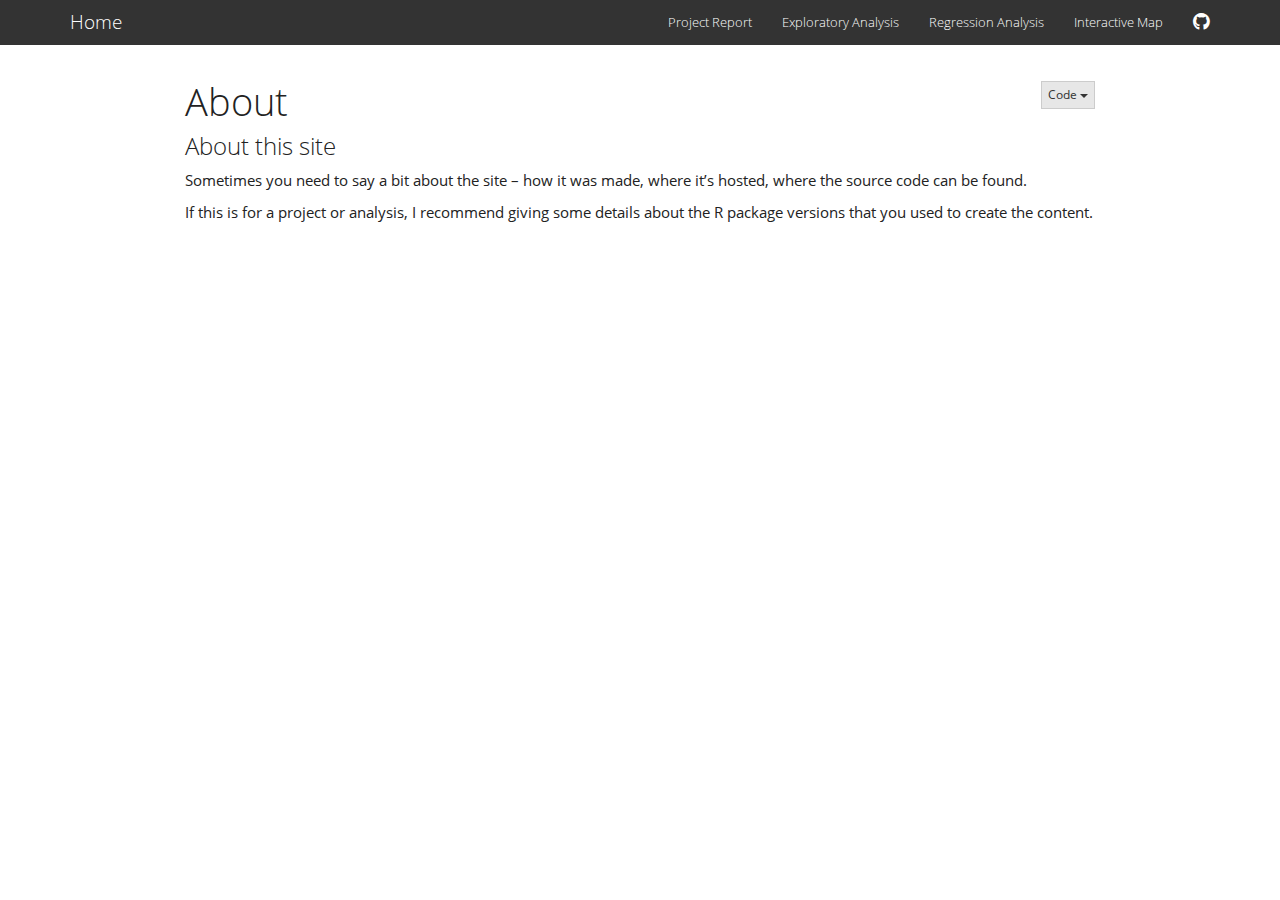
==== about.html @ 10bdae2f "updates" ====
<!DOCTYPE html>

<html>

<head>

<meta charset="utf-8" />
<meta name="generator" content="pandoc" />
<meta http-equiv="X-UA-Compatible" content="IE=EDGE" />




<title>About</title>

<script src="site_libs/header-attrs-2.11/header-attrs.js"></script>
<script src="site_libs/jquery-3.6.0/jquery-3.6.0.min.js"></script>
<meta name="viewport" content="width=device-width, initial-scale=1" />
<link href="site_libs/bootstrap-3.3.5/css/yeti.min.css" rel="stylesheet" />
<script src="site_libs/bootstrap-3.3.5/js/bootstrap.min.js"></script>
<script src="site_libs/bootstrap-3.3.5/shim/html5shiv.min.js"></script>
<script src="site_libs/bootstrap-3.3.5/shim/respond.min.js"></script>
<style>h1 {font-size: 34px;}
       h1.title {font-size: 38px;}
       h2 {font-size: 30px;}
       h3 {font-size: 24px;}
       h4 {font-size: 18px;}
       h5 {font-size: 16px;}
       h6 {font-size: 12px;}
       code {color: inherit; background-color: rgba(0, 0, 0, 0.04);}
       pre:not([class]) { background-color: white }</style>
<script src="site_libs/navigation-1.1/tabsets.js"></script>
<script src="site_libs/navigation-1.1/codefolding.js"></script>
<link href="site_libs/highlightjs-9.12.0/default.css" rel="stylesheet" />
<script src="site_libs/highlightjs-9.12.0/highlight.js"></script>
<link href="site_libs/font-awesome-5.1.0/css/all.css" rel="stylesheet" />
<link href="site_libs/font-awesome-5.1.0/css/v4-shims.css" rel="stylesheet" />

<style type="text/css">
  code{white-space: pre-wrap;}
  span.smallcaps{font-variant: small-caps;}
  span.underline{text-decoration: underline;}
  div.column{display: inline-block; vertical-align: top; width: 50%;}
  div.hanging-indent{margin-left: 1.5em; text-indent: -1.5em;}
  ul.task-list{list-style: none;}
    </style>

<style type="text/css">code{white-space: pre;}</style>
<script type="text/javascript">
if (window.hljs) {
  hljs.configure({languages: []});
  hljs.initHighlightingOnLoad();
  if (document.readyState && document.readyState === "complete") {
    window.setTimeout(function() { hljs.initHighlighting(); }, 0);
  }
}
</script>








<style type = "text/css">
.main-container {
  max-width: 940px;
  margin-left: auto;
  margin-right: auto;
}
img {
  max-width:100%;
}
.tabbed-pane {
  padding-top: 12px;
}
.html-widget {
  margin-bottom: 20px;
}
button.code-folding-btn:focus {
  outline: none;
}
summary {
  display: list-item;
}
pre code {
  padding: 0;
}
</style>


<style type="text/css">
.dropdown-submenu {
  position: relative;
}
.dropdown-submenu>.dropdown-menu {
  top: 0;
  left: 100%;
  margin-top: -6px;
  margin-left: -1px;
  border-radius: 0 6px 6px 6px;
}
.dropdown-submenu:hover>.dropdown-menu {
  display: block;
}
.dropdown-submenu>a:after {
  display: block;
  content: " ";
  float: right;
  width: 0;
  height: 0;
  border-color: transparent;
  border-style: solid;
  border-width: 5px 0 5px 5px;
  border-left-color: #cccccc;
  margin-top: 5px;
  margin-right: -10px;
}
.dropdown-submenu:hover>a:after {
  border-left-color: #adb5bd;
}
.dropdown-submenu.pull-left {
  float: none;
}
.dropdown-submenu.pull-left>.dropdown-menu {
  left: -100%;
  margin-left: 10px;
  border-radius: 6px 0 6px 6px;
}
</style>

<script type="text/javascript">
// manage active state of menu based on current page
$(document).ready(function () {
  // active menu anchor
  href = window.location.pathname
  href = href.substr(href.lastIndexOf('/') + 1)
  if (href === "")
    href = "index.html";
  var menuAnchor = $('a[href="' + href + '"]');

  // mark it active
  menuAnchor.tab('show');

  // if it's got a parent navbar menu mark it active as well
  menuAnchor.closest('li.dropdown').addClass('active');

  // Navbar adjustments
  var navHeight = $(".navbar").first().height() + 15;
  var style = document.createElement('style');
  var pt = "padding-top: " + navHeight + "px; ";
  var mt = "margin-top: -" + navHeight + "px; ";
  var css = "";
  // offset scroll position for anchor links (for fixed navbar)
  for (var i = 1; i <= 6; i++) {
    css += ".section h" + i + "{ " + pt + mt + "}\n";
  }
  style.innerHTML = "body {" + pt + "padding-bottom: 40px; }\n" + css;
  document.head.appendChild(style);
});
</script>

<!-- tabsets -->

<style type="text/css">
.tabset-dropdown > .nav-tabs {
  display: inline-table;
  max-height: 500px;
  min-height: 44px;
  overflow-y: auto;
  border: 1px solid #ddd;
  border-radius: 4px;
}

.tabset-dropdown > .nav-tabs > li.active:before {
  content: "";
  font-family: 'Glyphicons Halflings';
  display: inline-block;
  padding: 10px;
  border-right: 1px solid #ddd;
}

.tabset-dropdown > .nav-tabs.nav-tabs-open > li.active:before {
  content: "&#xe258;";
  border: none;
}

.tabset-dropdown > .nav-tabs.nav-tabs-open:before {
  content: "";
  font-family: 'Glyphicons Halflings';
  display: inline-block;
  padding: 10px;
  border-right: 1px solid #ddd;
}

.tabset-dropdown > .nav-tabs > li.active {
  display: block;
}

.tabset-dropdown > .nav-tabs > li > a,
.tabset-dropdown > .nav-tabs > li > a:focus,
.tabset-dropdown > .nav-tabs > li > a:hover {
  border: none;
  display: inline-block;
  border-radius: 4px;
  background-color: transparent;
}

.tabset-dropdown > .nav-tabs.nav-tabs-open > li {
  display: block;
  float: none;
}

.tabset-dropdown > .nav-tabs > li {
  display: none;
}
</style>

<!-- code folding -->
<style type="text/css">
.code-folding-btn { margin-bottom: 4px; }
</style>




</head>

<body>


<div class="container-fluid main-container">




<div class="navbar navbar-default  navbar-fixed-top" role="navigation">
  <div class="container">
    <div class="navbar-header">
      <button type="button" class="navbar-toggle collapsed" data-toggle="collapse" data-target="#navbar">
        <span class="icon-bar"></span>
        <span class="icon-bar"></span>
        <span class="icon-bar"></span>
      </button>
      <a class="navbar-brand" href="index.html">Home</a>
    </div>
    <div id="navbar" class="navbar-collapse collapse">
      <ul class="nav navbar-nav">
        
      </ul>
      <ul class="nav navbar-nav navbar-right">
        <li>
  <a href="report.html">Project Report</a>
</li>
<li>
  <a href="exploratory.html">Exploratory Analysis</a>
</li>
<li>
  <a href="regression.html">Regression Analysis</a>
</li>
<li>
  <a href="https://anmei18.shinyapps.io/interactive_map/">Interactive Map</a>
</li>
<li>
  <a href="https://github.com/lc1002/LifeExpectancy">
    <span class="fa fa-github fa-lg"></span>
     
  </a>
</li>
      </ul>
    </div><!--/.nav-collapse -->
  </div><!--/.container -->
</div><!--/.navbar -->

<div id="header">

<div class="btn-group pull-right float-right">
<button type="button" class="btn btn-default btn-xs btn-secondary btn-sm dropdown-toggle" data-toggle="dropdown" aria-haspopup="true" aria-expanded="false"><span>Code</span> <span class="caret"></span></button>
<ul class="dropdown-menu dropdown-menu-right" style="min-width: 50px;">
<li><a id="rmd-show-all-code" href="#">Show All Code</a></li>
<li><a id="rmd-hide-all-code" href="#">Hide All Code</a></li>
</ul>
</div>



<h1 class="title toc-ignore">About</h1>

</div>


<div id="about-this-site" class="section level3">
<h3>About this site</h3>
<p>Sometimes you need to say a bit about the site – how it was made, where it’s hosted, where the source code can be found.</p>
<p>If this is for a project or analysis, I recommend giving some details about the R package versions that you used to create the content.</p>
</div>




</div>

<script>

// add bootstrap table styles to pandoc tables
function bootstrapStylePandocTables() {
  $('tr.odd').parent('tbody').parent('table').addClass('table table-condensed');
}
$(document).ready(function () {
  bootstrapStylePandocTables();
});


</script>

<!-- tabsets -->

<script>
$(document).ready(function () {
  window.buildTabsets("TOC");
});

$(document).ready(function () {
  $('.tabset-dropdown > .nav-tabs > li').click(function () {
    $(this).parent().toggleClass('nav-tabs-open');
  });
});
</script>

<!-- code folding -->
<script>
$(document).ready(function () {
  window.initializeCodeFolding("hide" === "show");
});
</script>


<!-- dynamically load mathjax for compatibility with self-contained -->
<script>
  (function () {
    var script = document.createElement("script");
    script.type = "text/javascript";
    script.src  = "https://mathjax.rstudio.com/latest/MathJax.js?config=TeX-AMS-MML_HTMLorMML";
    document.getElementsByTagName("head")[0].appendChild(script);
  })();
</script>

</body>
</html>
---- site_libs/bootstrap-3.3.5/css/yeti.min.css ----
@font-face {
  font-family: 'Open Sans';
  font-style: normal;
  font-weight: 300;
  src: url(fonts/OpenSansLight.ttf) format('truetype');
}
@font-face {
  font-family: 'Open Sans';
  font-style: normal;
  font-weight: 400;
  src: url(fonts/OpenSans.ttf) format('truetype');
}
@font-face {
  font-family: 'Open Sans';
  font-style: normal;
  font-weight: 700;
  src: url(fonts/OpenSansBold.ttf) format('truetype');
}
@font-face {
  font-family: 'Open Sans';
  font-style: italic;
  font-weight: 300;
  src: url(fonts/OpenSansLightItalic.ttf) format('truetype');
}
@font-face {
  font-family: 'Open Sans';
  font-style: italic;
  font-weight: 400;
  src: url(fonts/OpenSansItalic.ttf) format('truetype');
}
@font-face {
  font-family: 'Open Sans';
  font-style: italic;
  font-weight: 700;
  src: url(fonts/OpenSansBoldItalic.ttf) format('truetype');
}


/*!
 * bootswatch v3.3.6
 * Homepage: http://bootswatch.com
 * Copyright 2012-2015 Thomas Park
 * Licensed under MIT
 * Based on Bootstrap
*//*!
 * Bootstrap v3.3.6 (http://getbootstrap.com)
 * Copyright 2011-2015 Twitter, Inc.
 * Licensed under MIT (https://github.com/twbs/bootstrap/blob/master/LICENSE)
 *//*! normalize.css v3.0.3 | MIT License | github.com/necolas/normalize.css */html{font-family:sans-serif;-ms-text-size-adjust:100%;-webkit-text-size-adjust:100%}body{margin:0}article,aside,details,figcaption,figure,footer,header,hgroup,main,menu,nav,section,summary{display:block}audio,canvas,progress,video{display:inline-block;vertical-align:baseline}audio:not([controls]){display:none;height:0}[hidden],template{display:none}a{background-color:transparent}a:active,a:hover{outline:0}abbr[title]{border-bottom:1px dotted}b,strong{font-weight:bold}dfn{font-style:italic}h1{font-size:2em;margin:0.67em 0}mark{background:#ff0;color:#000}small{font-size:80%}sub,sup{font-size:75%;line-height:0;position:relative;vertical-align:baseline}sup{top:-0.5em}sub{bottom:-0.25em}img{border:0}svg:not(:root){overflow:hidden}figure{margin:1em 40px}hr{-webkit-box-sizing:content-box;-moz-box-sizing:content-box;box-sizing:content-box;height:0}pre{overflow:auto}code,kbd,pre,samp{font-family:monospace, monospace;font-size:1em}button,input,optgroup,select,textarea{color:inherit;font:inherit;margin:0}button{overflow:visible}button,select{text-transform:none}button,html input[type="button"],input[type="reset"],input[type="submit"]{-webkit-appearance:button;cursor:pointer}button[disabled],html input[disabled]{cursor:default}button::-moz-focus-inner,input::-moz-focus-inner{border:0;padding:0}input{line-height:normal}input[type="checkbox"],input[type="radio"]{-webkit-box-sizing:border-box;-moz-box-sizing:border-box;box-sizing:border-box;padding:0}input[type="number"]::-webkit-inner-spin-button,input[type="number"]::-webkit-outer-spin-button{height:auto}input[type="search"]{-webkit-appearance:textfield;-webkit-box-sizing:content-box;-moz-box-sizing:content-box;box-sizing:content-box}input[type="search"]::-webkit-search-cancel-button,input[type="search"]::-webkit-search-decoration{-webkit-appearance:none}fieldset{border:1px solid #c0c0c0;margin:0 2px;padding:0.35em 0.625em 0.75em}legend{border:0;padding:0}textarea{overflow:auto}optgroup{font-weight:bold}table{border-collapse:collapse;border-spacing:0}td,th{padding:0}/*! Source: https://github.com/h5bp/html5-boilerplate/blob/master/src/css/main.css */@media print{*,*:before,*:after{background:transparent !important;color:#000 !important;-webkit-box-shadow:none !important;box-shadow:none !important;text-shadow:none !important}a,a:visited{text-decoration:underline}a[href]:after{content:" (" attr(href) ")"}abbr[title]:after{content:" (" attr(title) ")"}a[href^="#"]:after,a[href^="javascript:"]:after{content:""}pre,blockquote{border:1px solid #999;page-break-inside:avoid}thead{display:table-header-group}tr,img{page-break-inside:avoid}img{max-width:100% !important}p,h2,h3{orphans:3;widows:3}h2,h3{page-break-after:avoid}.navbar{display:none}.btn>.caret,.dropup>.btn>.caret{border-top-color:#000 !important}.label{border:1px solid #000}.table{border-collapse:collapse !important}.table td,.table th{background-color:#fff !important}.table-bordered th,.table-bordered td{border:1px solid #ddd !important}}@font-face{font-family:'Glyphicons Halflings';src:url('../fonts/glyphicons-halflings-regular.eot');src:url('../fonts/glyphicons-halflings-regular.eot?#iefix') format('embedded-opentype'),url('../fonts/glyphicons-halflings-regular.woff') format('woff'),url('../fonts/glyphicons-halflings-regular.ttf') format('truetype'),url('../fonts/glyphicons-halflings-regular.svg#glyphicons_halflingsregular') format('svg')}.glyphicon{position:relative;top:1px;display:inline-block;font-family:'Glyphicons Halflings';font-style:normal;font-weight:normal;line-height:1;-webkit-font-smoothing:antialiased;-moz-osx-font-smoothing:grayscale}.glyphicon-asterisk:before{content:"\002a"}.glyphicon-plus:before{content:"\002b"}.glyphicon-euro:before,.glyphicon-eur:before{content:"\20ac"}.glyphicon-minus:before{content:"\2212"}.glyphicon-cloud:before{content:"\2601"}.glyphicon-envelope:before{content:"\2709"}.glyphicon-pencil:before{content:"\270f"}.glyphicon-glass:before{content:"\e001"}.glyphicon-music:before{content:"\e002"}.glyphicon-search:before{content:"\e003"}.glyphicon-heart:before{content:"\e005"}.glyphicon-star:before{content:"\e006"}.glyphicon-star-empty:before{content:"\e007"}.glyphicon-user:before{content:"\e008"}.glyphicon-film:before{content:"\e009"}.glyphicon-th-large:before{content:"\e010"}.glyphicon-th:before{content:"\e011"}.glyphicon-th-list:before{content:"\e012"}.glyphicon-ok:before{content:"\e013"}.glyphicon-remove:before{content:"\e014"}.glyphicon-zoom-in:before{content:"\e015"}.glyphicon-zoom-out:before{content:"\e016"}.glyphicon-off:before{content:"\e017"}.glyphicon-signal:before{content:"\e018"}.glyphicon-cog:before{content:"\e019"}.glyphicon-trash:before{content:"\e020"}.glyphicon-home:before{content:"\e021"}.glyphicon-file:before{content:"\e022"}.glyphicon-time:before{content:"\e023"}.glyphicon-road:before{content:"\e024"}.glyphicon-download-alt:before{content:"\e025"}.glyphicon-download:before{content:"\e026"}.glyphicon-upload:before{content:"\e027"}.glyphicon-inbox:before{content:"\e028"}.glyphicon-play-circle:before{content:"\e029"}.glyphicon-repeat:before{content:"\e030"}.glyphicon-refresh:before{content:"\e031"}.glyphicon-list-alt:before{content:"\e032"}.glyphicon-lock:before{content:"\e033"}.glyphicon-flag:before{content:"\e034"}.glyphicon-headphones:before{content:"\e035"}.glyphicon-volume-off:before{content:"\e036"}.glyphicon-volume-down:before{content:"\e037"}.glyphicon-volume-up:before{content:"\e038"}.glyphicon-qrcode:before{content:"\e039"}.glyphicon-barcode:before{content:"\e040"}.glyphicon-tag:before{content:"\e041"}.glyphicon-tags:before{content:"\e042"}.glyphicon-book:before{content:"\e043"}.glyphicon-bookmark:before{content:"\e044"}.glyphicon-print:before{content:"\e045"}.glyphicon-camera:before{content:"\e046"}.glyphicon-font:before{content:"\e047"}.glyphicon-bold:before{content:"\e048"}.glyphicon-italic:before{content:"\e049"}.glyphicon-text-height:before{content:"\e050"}.glyphicon-text-width:before{content:"\e051"}.glyphicon-align-left:before{content:"\e052"}.glyphicon-align-center:before{content:"\e053"}.glyphicon-align-right:before{content:"\e054"}.glyphicon-align-justify:before{content:"\e055"}.glyphicon-list:before{content:"\e056"}.glyphicon-indent-left:before{content:"\e057"}.glyphicon-indent-right:before{content:"\e058"}.glyphicon-facetime-video:before{content:"\e059"}.glyphicon-picture:before{content:"\e060"}.glyphicon-map-marker:before{content:"\e062"}.glyphicon-adjust:before{content:"\e063"}.glyphicon-tint:before{content:"\e064"}.glyphicon-edit:before{content:"\e065"}.glyphicon-share:before{content:"\e066"}.glyphicon-check:before{content:"\e067"}.glyphicon-move:before{content:"\e068"}.glyphicon-step-backward:before{content:"\e069"}.glyphicon-fast-backward:before{content:"\e070"}.glyphicon-backward:before{content:"\e071"}.glyphicon-play:before{content:"\e072"}.glyphicon-pause:before{content:"\e073"}.glyphicon-stop:before{content:"\e074"}.glyphicon-forward:before{content:"\e075"}.glyphicon-fast-forward:before{content:"\e076"}.glyphicon-step-forward:before{content:"\e077"}.glyphicon-eject:before{content:"\e078"}.glyphicon-chevron-left:before{content:"\e079"}.glyphicon-chevron-right:before{content:"\e080"}.glyphicon-plus-sign:before{content:"\e081"}.glyphicon-minus-sign:before{content:"\e082"}.glyphicon-remove-sign:before{content:"\e083"}.glyphicon-ok-sign:before{content:"\e084"}.glyphicon-question-sign:before{content:"\e085"}.glyphicon-info-sign:before{content:"\e086"}.glyphicon-screenshot:before{content:"\e087"}.glyphicon-remove-circle:before{content:"\e088"}.glyphicon-ok-circle:before{content:"\e089"}.glyphicon-ban-circle:before{content:"\e090"}.glyphicon-arrow-left:before{content:"\e091"}.glyphicon-arrow-right:before{content:"\e092"}.glyphicon-arrow-up:before{content:"\e093"}.glyphicon-arrow-down:before{content:"\e094"}.glyphicon-share-alt:before{content:"\e095"}.glyphicon-resize-full:before{content:"\e096"}.glyphicon-resize-small:before{content:"\e097"}.glyphicon-exclamation-sign:before{content:"\e101"}.glyphicon-gift:before{content:"\e102"}.glyphicon-leaf:before{content:"\e103"}.glyphicon-fire:before{content:"\e104"}.glyphicon-eye-open:before{content:"\e105"}.glyphicon-eye-close:before{content:"\e106"}.glyphicon-warning-sign:before{content:"\e107"}.glyphicon-plane:before{content:"\e108"}.glyphicon-calendar:before{content:"\e109"}.glyphicon-random:before{content:"\e110"}.glyphicon-comment:before{content:"\e111"}.glyphicon-magnet:before{content:"\e112"}.glyphicon-chevron-up:before{content:"\e113"}.glyphicon-chevron-down:before{content:"\e114"}.glyphicon-retweet:before{content:"\e115"}.glyphicon-shopping-cart:before{content:"\e116"}.glyphicon-folder-close:before{content:"\e117"}.glyphicon-folder-open:before{content:"\e118"}.glyphicon-resize-vertical:before{content:"\e119"}.glyphicon-resize-horizontal:before{content:"\e120"}.glyphicon-hdd:before{content:"\e121"}.glyphicon-bullhorn:before{content:"\e122"}.glyphicon-bell:before{content:"\e123"}.glyphicon-certificate:before{content:"\e124"}.glyphicon-thumbs-up:before{content:"\e125"}.glyphicon-thumbs-down:before{content:"\e126"}.glyphicon-hand-right:before{content:"\e127"}.glyphicon-hand-left:before{content:"\e128"}.glyphicon-hand-up:before{content:"\e129"}.glyphicon-hand-down:before{content:"\e130"}.glyphicon-circle-arrow-right:before{content:"\e131"}.glyphicon-circle-arrow-left:before{content:"\e132"}.glyphicon-circle-arrow-up:before{content:"\e133"}.glyphicon-circle-arrow-down:before{content:"\e134"}.glyphicon-globe:before{content:"\e135"}.glyphicon-wrench:before{content:"\e136"}.glyphicon-tasks:before{content:"\e137"}.glyphicon-filter:before{content:"\e138"}.glyphicon-briefcase:before{content:"\e139"}.glyphicon-fullscreen:before{content:"\e140"}.glyphicon-dashboard:before{content:"\e141"}.glyphicon-paperclip:before{content:"\e142"}.glyphicon-heart-empty:before{content:"\e143"}.glyphicon-link:before{content:"\e144"}.glyphicon-phone:before{content:"\e145"}.glyphicon-pushpin:before{content:"\e146"}.glyphicon-usd:before{content:"\e148"}.glyphicon-gbp:before{content:"\e149"}.glyphicon-sort:before{content:"\e150"}.glyphicon-sort-by-alphabet:before{content:"\e151"}.glyphicon-sort-by-alphabet-alt:before{content:"\e152"}.glyphicon-sort-by-order:before{content:"\e153"}.glyphicon-sort-by-order-alt:before{content:"\e154"}.glyphicon-sort-by-attributes:before{content:"\e155"}.glyphicon-sort-by-attributes-alt:before{content:"\e156"}.glyphicon-unchecked:before{content:"\e157"}.glyphicon-expand:before{content:"\e158"}.glyphicon-collapse-down:before{content:"\e159"}.glyphicon-collapse-up:before{content:"\e160"}.glyphicon-log-in:before{content:"\e161"}.glyphicon-flash:before{content:"\e162"}.glyphicon-log-out:before{content:"\e163"}.glyphicon-new-window:before{content:"\e164"}.glyphicon-record:before{content:"\e165"}.glyphicon-save:before{content:"\e166"}.glyphicon-open:before{content:"\e167"}.glyphicon-saved:before{content:"\e168"}.glyphicon-import:before{content:"\e169"}.glyphicon-export:before{content:"\e170"}.glyphicon-send:before{content:"\e171"}.glyphicon-floppy-disk:before{content:"\e172"}.glyphicon-floppy-saved:before{content:"\e173"}.glyphicon-floppy-remove:before{content:"\e174"}.glyphicon-floppy-save:before{content:"\e175"}.glyphicon-floppy-open:before{content:"\e176"}.glyphicon-credit-card:before{content:"\e177"}.glyphicon-transfer:before{content:"\e178"}.glyphicon-cutlery:before{content:"\e179"}.glyphicon-header:before{content:"\e180"}.glyphicon-compressed:before{content:"\e181"}.glyphicon-earphone:before{content:"\e182"}.glyphicon-phone-alt:before{content:"\e183"}.glyphicon-tower:before{content:"\e184"}.glyphicon-stats:before{content:"\e185"}.glyphicon-sd-video:before{content:"\e186"}.glyphicon-hd-video:before{content:"\e187"}.glyphicon-subtitles:before{content:"\e188"}.glyphicon-sound-stereo:before{content:"\e189"}.glyphicon-sound-dolby:before{content:"\e190"}.glyphicon-sound-5-1:before{content:"\e191"}.glyphicon-sound-6-1:before{content:"\e192"}.glyphicon-sound-7-1:before{content:"\e193"}.glyphicon-copyright-mark:before{content:"\e194"}.glyphicon-registration-mark:before{content:"\e195"}.glyphicon-cloud-download:before{content:"\e197"}.glyphicon-cloud-upload:before{content:"\e198"}.glyphicon-tree-conifer:before{content:"\e199"}.glyphicon-tree-deciduous:before{content:"\e200"}.glyphicon-cd:before{content:"\e201"}.glyphicon-save-file:before{content:"\e202"}.glyphicon-open-file:before{content:"\e203"}.glyphicon-level-up:before{content:"\e204"}.glyphicon-copy:before{content:"\e205"}.glyphicon-paste:before{content:"\e206"}.glyphicon-alert:before{content:"\e209"}.glyphicon-equalizer:before{content:"\e210"}.glyphicon-king:before{content:"\e211"}.glyphicon-queen:before{content:"\e212"}.glyphicon-pawn:before{content:"\e213"}.glyphicon-bishop:before{content:"\e214"}.glyphicon-knight:before{content:"\e215"}.glyphicon-baby-formula:before{content:"\e216"}.glyphicon-tent:before{content:"\26fa"}.glyphicon-blackboard:before{content:"\e218"}.glyphicon-bed:before{content:"\e219"}.glyphicon-apple:before{content:"\f8ff"}.glyphicon-erase:before{content:"\e221"}.glyphicon-hourglass:before{content:"\231b"}.glyphicon-lamp:before{content:"\e223"}.glyphicon-duplicate:before{content:"\e224"}.glyphicon-piggy-bank:before{content:"\e225"}.glyphicon-scissors:before{content:"\e226"}.glyphicon-bitcoin:before{content:"\e227"}.glyphicon-btc:before{content:"\e227"}.glyphicon-xbt:before{content:"\e227"}.glyphicon-yen:before{content:"\00a5"}.glyphicon-jpy:before{content:"\00a5"}.glyphicon-ruble:before{content:"\20bd"}.glyphicon-rub:before{content:"\20bd"}.glyphicon-scale:before{content:"\e230"}.glyphicon-ice-lolly:before{content:"\e231"}.glyphicon-ice-lolly-tasted:before{content:"\e232"}.glyphicon-education:before{content:"\e233"}.glyphicon-option-horizontal:before{content:"\e234"}.glyphicon-option-vertical:before{content:"\e235"}.glyphicon-menu-hamburger:before{content:"\e236"}.glyphicon-modal-window:before{content:"\e237"}.glyphicon-oil:before{content:"\e238"}.glyphicon-grain:before{content:"\e239"}.glyphicon-sunglasses:before{content:"\e240"}.glyphicon-text-size:before{content:"\e241"}.glyphicon-text-color:before{content:"\e242"}.glyphicon-text-background:before{content:"\e243"}.glyphicon-object-align-top:before{content:"\e244"}.glyphicon-object-align-bottom:before{content:"\e245"}.glyphicon-object-align-horizontal:before{content:"\e246"}.glyphicon-object-align-left:before{content:"\e247"}.glyphicon-object-align-vertical:before{content:"\e248"}.glyphicon-object-align-right:before{content:"\e249"}.glyphicon-triangle-right:before{content:"\e250"}.glyphicon-triangle-left:before{content:"\e251"}.glyphicon-triangle-bottom:before{content:"\e252"}.glyphicon-triangle-top:before{content:"\e253"}.glyphicon-console:before{content:"\e254"}.glyphicon-superscript:before{content:"\e255"}.glyphicon-subscript:before{content:"\e256"}.glyphicon-menu-left:before{content:"\e257"}.glyphicon-menu-right:before{content:"\e258"}.glyphicon-menu-down:before{content:"\e259"}.glyphicon-menu-up:before{content:"\e260"}*{-webkit-box-sizing:border-box;-moz-box-sizing:border-box;box-sizing:border-box}*:before,*:after{-webkit-box-sizing:border-box;-moz-box-sizing:border-box;box-sizing:border-box}html{font-size:10px;-webkit-tap-highlight-color:rgba(0,0,0,0)}body{font-family:"Open Sans","Helvetica Neue",Helvetica,Arial,sans-serif;font-size:15px;line-height:1.4;color:#222222;background-color:#ffffff}input,button,select,textarea{font-family:inherit;font-size:inherit;line-height:inherit}a{color:#008cba;text-decoration:none}a:hover,a:focus{color:#008cba;text-decoration:underline}a:focus{outline:thin dotted;outline:5px auto -webkit-focus-ring-color;outline-offset:-2px}figure{margin:0}img{vertical-align:middle}.img-responsive,.thumbnail>img,.thumbnail a>img,.carousel-inner>.item>img,.carousel-inner>.item>a>img{display:block;max-width:100%;height:auto}.img-rounded{border-radius:0}.img-thumbnail{padding:4px;line-height:1.4;background-color:#ffffff;border:1px solid #dddddd;border-radius:0;-webkit-transition:all .2s ease-in-out;-o-transition:all .2s ease-in-out;transition:all .2s ease-in-out;display:inline-block;max-width:100%;height:auto}.img-circle{border-radius:50%}hr{margin-top:21px;margin-bottom:21px;border:0;border-top:1px solid #dddddd}.sr-only{position:absolute;width:1px;height:1px;margin:-1px;padding:0;overflow:hidden;clip:rect(0, 0, 0, 0);border:0}.sr-only-focusable:active,.sr-only-focusable:focus{position:static;width:auto;height:auto;margin:0;overflow:visible;clip:auto}[role="button"]{cursor:pointer}h1,h2,h3,h4,h5,h6,.h1,.h2,.h3,.h4,.h5,.h6{font-family:"Open Sans","Helvetica Neue",Helvetica,Arial,sans-serif;font-weight:300;line-height:1.1;color:inherit}h1 small,h2 small,h3 small,h4 small,h5 small,h6 small,.h1 small,.h2 small,.h3 small,.h4 small,.h5 small,.h6 small,h1 .small,h2 .small,h3 .small,h4 .small,h5 .small,h6 .small,.h1 .small,.h2 .small,.h3 .small,.h4 .small,.h5 .small,.h6 .small{font-weight:normal;line-height:1;color:#999999}h1,.h1,h2,.h2,h3,.h3{margin-top:21px;margin-bottom:10.5px}h1 small,.h1 small,h2 small,.h2 small,h3 small,.h3 small,h1 .small,.h1 .small,h2 .small,.h2 .small,h3 .small,.h3 .small{font-size:65%}h4,.h4,h5,.h5,h6,.h6{margin-top:10.5px;margin-bottom:10.5px}h4 small,.h4 small,h5 small,.h5 small,h6 small,.h6 small,h4 .small,.h4 .small,h5 .small,.h5 .small,h6 .small,.h6 .small{font-size:75%}h1,.h1{font-size:39px}h2,.h2{font-size:32px}h3,.h3{font-size:26px}h4,.h4{font-size:19px}h5,.h5{font-size:15px}h6,.h6{font-size:13px}p{margin:0 0 10.5px}.lead{margin-bottom:21px;font-size:17px;font-weight:300;line-height:1.4}@media (min-width:768px){.lead{font-size:22.5px}}small,.small{font-size:80%}mark,.mark{background-color:#fcf8e3;padding:.2em}.text-left{text-align:left}.text-right{text-align:right}.text-center{text-align:center}.text-justify{text-align:justify}.text-nowrap{white-space:nowrap}.text-lowercase{text-transform:lowercase}.text-uppercase{text-transform:uppercase}.text-capitalize{text-transform:capitalize}.text-muted{color:#999999}.text-primary{color:#008cba}a.text-primary:hover,a.text-primary:focus{color:#006687}.text-success{color:#43ac6a}a.text-success:hover,a.text-success:focus{color:#358753}.text-info{color:#5bc0de}a.text-info:hover,a.text-info:focus{color:#31b0d5}.text-warning{color:#e99002}a.text-warning:hover,a.text-warning:focus{color:#b67102}.text-danger{color:#f04124}a.text-danger:hover,a.text-danger:focus{color:#d32a0e}.bg-primary{color:#fff;background-color:#008cba}a.bg-primary:hover,a.bg-primary:focus{background-color:#006687}.bg-success{background-color:#dff0d8}a.bg-success:hover,a.bg-success:focus{background-color:#c1e2b3}.bg-info{background-color:#d9edf7}a.bg-info:hover,a.bg-info:focus{background-color:#afd9ee}.bg-warning{background-color:#fcf8e3}a.bg-warning:hover,a.bg-warning:focus{background-color:#f7ecb5}.bg-danger{background-color:#f2dede}a.bg-danger:hover,a.bg-danger:focus{background-color:#e4b9b9}.page-header{padding-bottom:9.5px;margin:42px 0 21px;border-bottom:1px solid #dddddd}ul,ol{margin-top:0;margin-bottom:10.5px}ul ul,ol ul,ul ol,ol ol{margin-bottom:0}.list-unstyled{padding-left:0;list-style:none}.list-inline{padding-left:0;list-style:none;margin-left:-5px}.list-inline>li{display:inline-block;padding-left:5px;padding-right:5px}dl{margin-top:0;margin-bottom:21px}dt,dd{line-height:1.4}dt{font-weight:bold}dd{margin-left:0}@media (min-width:768px){.dl-horizontal dt{float:left;width:160px;clear:left;text-align:right;overflow:hidden;text-overflow:ellipsis;white-space:nowrap}.dl-horizontal dd{margin-left:180px}}abbr[title],abbr[data-original-title]{cursor:help;border-bottom:1px dotted #999999}.initialism{font-size:90%;text-transform:uppercase}blockquote{padding:10.5px 21px;margin:0 0 21px;font-size:18.75px;border-left:5px solid #dddddd}blockquote p:last-child,blockquote ul:last-child,blockquote ol:last-child{margin-bottom:0}blockquote footer,blockquote small,blockquote .small{display:block;font-size:80%;line-height:1.4;color:#6f6f6f}blockquote footer:before,blockquote small:before,blockquote .small:before{content:'\2014 \00A0'}.blockquote-reverse,blockquote.pull-right{padding-right:15px;padding-left:0;border-right:5px solid #dddddd;border-left:0;text-align:right}.blockquote-reverse footer:before,blockquote.pull-right footer:before,.blockquote-reverse small:before,blockquote.pull-right small:before,.blockquote-reverse .small:before,blockquote.pull-right .small:before{content:''}.blockquote-reverse footer:after,blockquote.pull-right footer:after,.blockquote-reverse small:after,blockquote.pull-right small:after,.blockquote-reverse .small:after,blockquote.pull-right .small:after{content:'\00A0 \2014'}address{margin-bottom:21px;font-style:normal;line-height:1.4}code,kbd,pre,samp{font-family:monospace}code{padding:2px 4px;font-size:90%;color:#c7254e;background-color:#f9f2f4;border-radius:0}kbd{padding:2px 4px;font-size:90%;color:#ffffff;background-color:#333333;border-radius:0;-webkit-box-shadow:inset 0 -1px 0 rgba(0,0,0,0.25);box-shadow:inset 0 -1px 0 rgba(0,0,0,0.25)}kbd kbd{padding:0;font-size:100%;font-weight:bold;-webkit-box-shadow:none;box-shadow:none}pre{display:block;padding:10px;margin:0 0 10.5px;font-size:14px;line-height:1.4;word-break:break-all;word-wrap:break-word;color:#333333;background-color:#f5f5f5;border:1px solid #cccccc;border-radius:0}pre code{padding:0;font-size:inherit;color:inherit;white-space:pre-wrap;background-color:transparent;border-radius:0}.pre-scrollable{max-height:340px;overflow-y:scroll}.container{margin-right:auto;margin-left:auto;padding-left:15px;padding-right:15px}@media (min-width:768px){.container{width:750px}}@media (min-width:992px){.container{width:970px}}@media (min-width:1200px){.container{width:1170px}}.container-fluid{margin-right:auto;margin-left:auto;padding-left:15px;padding-right:15px}.row{margin-left:-15px;margin-right:-15px}.col-xs-1,.col-sm-1,.col-md-1,.col-lg-1,.col-xs-2,.col-sm-2,.col-md-2,.col-lg-2,.col-xs-3,.col-sm-3,.col-md-3,.col-lg-3,.col-xs-4,.col-sm-4,.col-md-4,.col-lg-4,.col-xs-5,.col-sm-5,.col-md-5,.col-lg-5,.col-xs-6,.col-sm-6,.col-md-6,.col-lg-6,.col-xs-7,.col-sm-7,.col-md-7,.col-lg-7,.col-xs-8,.col-sm-8,.col-md-8,.col-lg-8,.col-xs-9,.col-sm-9,.col-md-9,.col-lg-9,.col-xs-10,.col-sm-10,.col-md-10,.col-lg-10,.col-xs-11,.col-sm-11,.col-md-11,.col-lg-11,.col-xs-12,.col-sm-12,.col-md-12,.col-lg-12{position:relative;min-height:1px;padding-left:15px;padding-right:15px}.col-xs-1,.col-xs-2,.col-xs-3,.col-xs-4,.col-xs-5,.col-xs-6,.col-xs-7,.col-xs-8,.col-xs-9,.col-xs-10,.col-xs-11,.col-xs-12{float:left}.col-xs-12{width:100%}.col-xs-11{width:91.66666667%}.col-xs-10{width:83.33333333%}.col-xs-9{width:75%}.col-xs-8{width:66.66666667%}.col-xs-7{width:58.33333333%}.col-xs-6{width:50%}.col-xs-5{width:41.66666667%}.col-xs-4{width:33.33333333%}.col-xs-3{width:25%}.col-xs-2{width:16.66666667%}.col-xs-1{width:8.33333333%}.col-xs-pull-12{right:100%}.col-xs-pull-11{right:91.66666667%}.col-xs-pull-10{right:83.33333333%}.col-xs-pull-9{right:75%}.col-xs-pull-8{right:66.66666667%}.col-xs-pull-7{right:58.33333333%}.col-xs-pull-6{right:50%}.col-xs-pull-5{right:41.66666667%}.col-xs-pull-4{right:33.33333333%}.col-xs-pull-3{right:25%}.col-xs-pull-2{right:16.66666667%}.col-xs-pull-1{right:8.33333333%}.col-xs-pull-0{right:auto}.col-xs-push-12{left:100%}.col-xs-push-11{left:91.66666667%}.col-xs-push-10{left:83.33333333%}.col-xs-push-9{left:75%}.col-xs-push-8{left:66.66666667%}.col-xs-push-7{left:58.33333333%}.col-xs-push-6{left:50%}.col-xs-push-5{left:41.66666667%}.col-xs-push-4{left:33.33333333%}.col-xs-push-3{left:25%}.col-xs-push-2{left:16.66666667%}.col-xs-push-1{left:8.33333333%}.col-xs-push-0{left:auto}.col-xs-offset-12{margin-left:100%}.col-xs-offset-11{margin-left:91.66666667%}.col-xs-offset-10{margin-left:83.33333333%}.col-xs-offset-9{margin-left:75%}.col-xs-offset-8{margin-left:66.66666667%}.col-xs-offset-7{margin-left:58.33333333%}.col-xs-offset-6{margin-left:50%}.col-xs-offset-5{margin-left:41.66666667%}.col-xs-offset-4{margin-left:33.33333333%}.col-xs-offset-3{margin-left:25%}.col-xs-offset-2{margin-left:16.66666667%}.col-xs-offset-1{margin-left:8.33333333%}.col-xs-offset-0{margin-left:0%}@media (min-width:768px){.col-sm-1,.col-sm-2,.col-sm-3,.col-sm-4,.col-sm-5,.col-sm-6,.col-sm-7,.col-sm-8,.col-sm-9,.col-sm-10,.col-sm-11,.col-sm-12{float:left}.col-sm-12{width:100%}.col-sm-11{width:91.66666667%}.col-sm-10{width:83.33333333%}.col-sm-9{width:75%}.col-sm-8{width:66.66666667%}.col-sm-7{width:58.33333333%}.col-sm-6{width:50%}.col-sm-5{width:41.66666667%}.col-sm-4{width:33.33333333%}.col-sm-3{width:25%}.col-sm-2{width:16.66666667%}.col-sm-1{width:8.33333333%}.col-sm-pull-12{right:100%}.col-sm-pull-11{right:91.66666667%}.col-sm-pull-10{right:83.33333333%}.col-sm-pull-9{right:75%}.col-sm-pull-8{right:66.66666667%}.col-sm-pull-7{right:58.33333333%}.col-sm-pull-6{right:50%}.col-sm-pull-5{right:41.66666667%}.col-sm-pull-4{right:33.33333333%}.col-sm-pull-3{right:25%}.col-sm-pull-2{right:16.66666667%}.col-sm-pull-1{right:8.33333333%}.col-sm-pull-0{right:auto}.col-sm-push-12{left:100%}.col-sm-push-11{left:91.66666667%}.col-sm-push-10{left:83.33333333%}.col-sm-push-9{left:75%}.col-sm-push-8{left:66.66666667%}.col-sm-push-7{left:58.33333333%}.col-sm-push-6{left:50%}.col-sm-push-5{left:41.66666667%}.col-sm-push-4{left:33.33333333%}.col-sm-push-3{left:25%}.col-sm-push-2{left:16.66666667%}.col-sm-push-1{left:8.33333333%}.col-sm-push-0{left:auto}.col-sm-offset-12{margin-left:100%}.col-sm-offset-11{margin-left:91.66666667%}.col-sm-offset-10{margin-left:83.33333333%}.col-sm-offset-9{margin-left:75%}.col-sm-offset-8{margin-left:66.66666667%}.col-sm-offset-7{margin-left:58.33333333%}.col-sm-offset-6{margin-left:50%}.col-sm-offset-5{margin-left:41.66666667%}.col-sm-offset-4{margin-left:33.33333333%}.col-sm-offset-3{margin-left:25%}.col-sm-offset-2{margin-left:16.66666667%}.col-sm-offset-1{margin-left:8.33333333%}.col-sm-offset-0{margin-left:0%}}@media (min-width:992px){.col-md-1,.col-md-2,.col-md-3,.col-md-4,.col-md-5,.col-md-6,.col-md-7,.col-md-8,.col-md-9,.col-md-10,.col-md-11,.col-md-12{float:left}.col-md-12{width:100%}.col-md-11{width:91.66666667%}.col-md-10{width:83.33333333%}.col-md-9{width:75%}.col-md-8{width:66.66666667%}.col-md-7{width:58.33333333%}.col-md-6{width:50%}.col-md-5{width:41.66666667%}.col-md-4{width:33.33333333%}.col-md-3{width:25%}.col-md-2{width:16.66666667%}.col-md-1{width:8.33333333%}.col-md-pull-12{right:100%}.col-md-pull-11{right:91.66666667%}.col-md-pull-10{right:83.33333333%}.col-md-pull-9{right:75%}.col-md-pull-8{right:66.66666667%}.col-md-pull-7{right:58.33333333%}.col-md-pull-6{right:50%}.col-md-pull-5{right:41.66666667%}.col-md-pull-4{right:33.33333333%}.col-md-pull-3{right:25%}.col-md-pull-2{right:16.66666667%}.col-md-pull-1{right:8.33333333%}.col-md-pull-0{right:auto}.col-md-push-12{left:100%}.col-md-push-11{left:91.66666667%}.col-md-push-10{left:83.33333333%}.col-md-push-9{left:75%}.col-md-push-8{left:66.66666667%}.col-md-push-7{left:58.33333333%}.col-md-push-6{left:50%}.col-md-push-5{left:41.66666667%}.col-md-push-4{left:33.33333333%}.col-md-push-3{left:25%}.col-md-push-2{left:16.66666667%}.col-md-push-1{left:8.33333333%}.col-md-push-0{left:auto}.col-md-offset-12{margin-left:100%}.col-md-offset-11{margin-left:91.66666667%}.col-md-offset-10{margin-left:83.33333333%}.col-md-offset-9{margin-left:75%}.col-md-offset-8{margin-left:66.66666667%}.col-md-offset-7{margin-left:58.33333333%}.col-md-offset-6{margin-left:50%}.col-md-offset-5{margin-left:41.66666667%}.col-md-offset-4{margin-left:33.33333333%}.col-md-offset-3{margin-left:25%}.col-md-offset-2{margin-left:16.66666667%}.col-md-offset-1{margin-left:8.33333333%}.col-md-offset-0{margin-left:0%}}@media (min-width:1200px){.col-lg-1,.col-lg-2,.col-lg-3,.col-lg-4,.col-lg-5,.col-lg-6,.col-lg-7,.col-lg-8,.col-lg-9,.col-lg-10,.col-lg-11,.col-lg-12{float:left}.col-lg-12{width:100%}.col-lg-11{width:91.66666667%}.col-lg-10{width:83.33333333%}.col-lg-9{width:75%}.col-lg-8{width:66.66666667%}.col-lg-7{width:58.33333333%}.col-lg-6{width:50%}.col-lg-5{width:41.66666667%}.col-lg-4{width:33.33333333%}.col-lg-3{width:25%}.col-lg-2{width:16.66666667%}.col-lg-1{width:8.33333333%}.col-lg-pull-12{right:100%}.col-lg-pull-11{right:91.66666667%}.col-lg-pull-10{right:83.33333333%}.col-lg-pull-9{right:75%}.col-lg-pull-8{right:66.66666667%}.col-lg-pull-7{right:58.33333333%}.col-lg-pull-6{right:50%}.col-lg-pull-5{right:41.66666667%}.col-lg-pull-4{right:33.33333333%}.col-lg-pull-3{right:25%}.col-lg-pull-2{right:16.66666667%}.col-lg-pull-1{right:8.33333333%}.col-lg-pull-0{right:auto}.col-lg-push-12{left:100%}.col-lg-push-11{left:91.66666667%}.col-lg-push-10{left:83.33333333%}.col-lg-push-9{left:75%}.col-lg-push-8{left:66.66666667%}.col-lg-push-7{left:58.33333333%}.col-lg-push-6{left:50%}.col-lg-push-5{left:41.66666667%}.col-lg-push-4{left:33.33333333%}.col-lg-push-3{left:25%}.col-lg-push-2{left:16.66666667%}.col-lg-push-1{left:8.33333333%}.col-lg-push-0{left:auto}.col-lg-offset-12{margin-left:100%}.col-lg-offset-11{margin-left:91.66666667%}.col-lg-offset-10{margin-left:83.33333333%}.col-lg-offset-9{margin-left:75%}.col-lg-offset-8{margin-left:66.66666667%}.col-lg-offset-7{margin-left:58.33333333%}.col-lg-offset-6{margin-left:50%}.col-lg-offset-5{margin-left:41.66666667%}.col-lg-offset-4{margin-left:33.33333333%}.col-lg-offset-3{margin-left:25%}.col-lg-offset-2{margin-left:16.66666667%}.col-lg-offset-1{margin-left:8.33333333%}.col-lg-offset-0{margin-left:0%}}table{background-color:transparent}caption{padding-top:8px;padding-bottom:8px;color:#999999;text-align:left}th{}.table{width:100%;max-width:100%;margin-bottom:21px}.table>thead>tr>th,.table>tbody>tr>th,.table>tfoot>tr>th,.table>thead>tr>td,.table>tbody>tr>td,.table>tfoot>tr>td{padding:8px;line-height:1.4;vertical-align:top;border-top:1px solid #dddddd}.table>thead>tr>th{vertical-align:bottom;border-bottom:2px solid #dddddd}.table>caption+thead>tr:first-child>th,.table>colgroup+thead>tr:first-child>th,.table>thead:first-child>tr:first-child>th,.table>caption+thead>tr:first-child>td,.table>colgroup+thead>tr:first-child>td,.table>thead:first-child>tr:first-child>td{border-top:0}.table>tbody+tbody{border-top:2px solid #dddddd}.table .table{background-color:#ffffff}.table-condensed>thead>tr>th,.table-condensed>tbody>tr>th,.table-condensed>tfoot>tr>th,.table-condensed>thead>tr>td,.table-condensed>tbody>tr>td,.table-condensed>tfoot>tr>td{padding:5px}.table-bordered{border:1px solid #dddddd}.table-bordered>thead>tr>th,.table-bordered>tbody>tr>th,.table-bordered>tfoot>tr>th,.table-bordered>thead>tr>td,.table-bordered>tbody>tr>td,.table-bordered>tfoot>tr>td{border:1px solid #dddddd}.table-bordered>thead>tr>th,.table-bordered>thead>tr>td{border-bottom-width:2px}.table-striped>tbody>tr:nth-of-type(odd){background-color:#f9f9f9}.table-hover>tbody>tr:hover{background-color:#f5f5f5}table col[class*="col-"]{position:static;float:none;display:table-column}table td[class*="col-"],table th[class*="col-"]{position:static;float:none;display:table-cell}.table>thead>tr>td.active,.table>tbody>tr>td.active,.table>tfoot>tr>td.active,.table>thead>tr>th.active,.table>tbody>tr>th.active,.table>tfoot>tr>th.active,.table>thead>tr.active>td,.table>tbody>tr.active>td,.table>tfoot>tr.active>td,.table>thead>tr.active>th,.table>tbody>tr.active>th,.table>tfoot>tr.active>th{background-color:#f5f5f5}.table-hover>tbody>tr>td.active:hover,.table-hover>tbody>tr>th.active:hover,.table-hover>tbody>tr.active:hover>td,.table-hover>tbody>tr:hover>.active,.table-hover>tbody>tr.active:hover>th{background-color:#e8e8e8}.table>thead>tr>td.success,.table>tbody>tr>td.success,.table>tfoot>tr>td.success,.table>thead>tr>th.success,.table>tbody>tr>th.success,.table>tfoot>tr>th.success,.table>thead>tr.success>td,.table>tbody>tr.success>td,.table>tfoot>tr.success>td,.table>thead>tr.success>th,.table>tbody>tr.success>th,.table>tfoot>tr.success>th{background-color:#dff0d8}.table-hover>tbody>tr>td.success:hover,.table-hover>tbody>tr>th.success:hover,.table-hover>tbody>tr.success:hover>td,.table-hover>tbody>tr:hover>.success,.table-hover>tbody>tr.success:hover>th{background-color:#d0e9c6}.table>thead>tr>td.info,.table>tbody>tr>td.info,.table>tfoot>tr>td.info,.table>thead>tr>th.info,.table>tbody>tr>th.info,.table>tfoot>tr>th.info,.table>thead>tr.info>td,.table>tbody>tr.info>td,.table>tfoot>tr.info>td,.table>thead>tr.info>th,.table>tbody>tr.info>th,.table>tfoot>tr.info>th{background-color:#d9edf7}.table-hover>tbody>tr>td.info:hover,.table-hover>tbody>tr>th.info:hover,.table-hover>tbody>tr.info:hover>td,.table-hover>tbody>tr:hover>.info,.table-hover>tbody>tr.info:hover>th{background-color:#c4e3f3}.table>thead>tr>td.warning,.table>tbody>tr>td.warning,.table>tfoot>tr>td.warning,.table>thead>tr>th.warning,.table>tbody>tr>th.warning,.table>tfoot>tr>th.warning,.table>thead>tr.warning>td,.table>tbody>tr.warning>td,.table>tfoot>tr.warning>td,.table>thead>tr.warning>th,.table>tbody>tr.warning>th,.table>tfoot>tr.warning>th{background-color:#fcf8e3}.table-hover>tbody>tr>td.warning:hover,.table-hover>tbody>tr>th.warning:hover,.table-hover>tbody>tr.warning:hover>td,.table-hover>tbody>tr:hover>.warning,.table-hover>tbody>tr.warning:hover>th{background-color:#faf2cc}.table>thead>tr>td.danger,.table>tbody>tr>td.danger,.table>tfoot>tr>td.danger,.table>thead>tr>th.danger,.table>tbody>tr>th.danger,.table>tfoot>tr>th.danger,.table>thead>tr.danger>td,.table>tbody>tr.danger>td,.table>tfoot>tr.danger>td,.table>thead>tr.danger>th,.table>tbody>tr.danger>th,.table>tfoot>tr.danger>th{background-color:#f2dede}.table-hover>tbody>tr>td.danger:hover,.table-hover>tbody>tr>th.danger:hover,.table-hover>tbody>tr.danger:hover>td,.table-hover>tbody>tr:hover>.danger,.table-hover>tbody>tr.danger:hover>th{background-color:#ebcccc}.table-responsive{overflow-x:auto;min-height:0.01%}@media screen and (max-width:767px){.table-responsive{width:100%;margin-bottom:15.75px;overflow-y:hidden;-ms-overflow-style:-ms-autohiding-scrollbar;border:1px solid #dddddd}.table-responsive>.table{margin-bottom:0}.table-responsive>.table>thead>tr>th,.table-responsive>.table>tbody>tr>th,.table-responsive>.table>tfoot>tr>th,.table-responsive>.table>thead>tr>td,.table-responsive>.table>tbody>tr>td,.table-responsive>.table>tfoot>tr>td{white-space:nowrap}.table-responsive>.table-bordered{border:0}.table-responsive>.table-bordered>thead>tr>th:first-child,.table-responsive>.table-bordered>tbody>tr>th:first-child,.table-responsive>.table-bordered>tfoot>tr>th:first-child,.table-responsive>.table-bordered>thead>tr>td:first-child,.table-responsive>.table-bordered>tbody>tr>td:first-child,.table-responsive>.table-bordered>tfoot>tr>td:first-child{border-left:0}.table-responsive>.table-bordered>thead>tr>th:last-child,.table-responsive>.table-bordered>tbody>tr>th:last-child,.table-responsive>.table-bordered>tfoot>tr>th:last-child,.table-responsive>.table-bordered>thead>tr>td:last-child,.table-responsive>.table-bordered>tbody>tr>td:last-child,.table-responsive>.table-bordered>tfoot>tr>td:last-child{border-right:0}.table-responsive>.table-bordered>tbody>tr:last-child>th,.table-responsive>.table-bordered>tfoot>tr:last-child>th,.table-responsive>.table-bordered>tbody>tr:last-child>td,.table-responsive>.table-bordered>tfoot>tr:last-child>td{border-bottom:0}}fieldset{padding:0;margin:0;border:0;min-width:0}legend{display:block;width:100%;padding:0;margin-bottom:21px;font-size:22.5px;line-height:inherit;color:#333333;border:0;border-bottom:1px solid #e5e5e5}label{display:inline-block;max-width:100%;margin-bottom:5px;font-weight:bold}input[type="search"]{-webkit-box-sizing:border-box;-moz-box-sizing:border-box;box-sizing:border-box}input[type="radio"],input[type="checkbox"]{margin:4px 0 0;margin-top:1px \9;line-height:normal}input[type="file"]{display:block}input[type="range"]{display:block;width:100%}select[multiple],select[size]{height:auto}input[type="file"]:focus,input[type="radio"]:focus,input[type="checkbox"]:focus{outline:thin dotted;outline:5px auto -webkit-focus-ring-color;outline-offset:-2px}output{display:block;padding-top:9px;font-size:15px;line-height:1.4;color:#6f6f6f}.form-control{display:block;width:100%;height:39px;padding:8px 12px;font-size:15px;line-height:1.4;color:#6f6f6f;background-color:#ffffff;background-image:none;border:1px solid #cccccc;border-radius:0;-webkit-box-shadow:inset 0 1px 1px rgba(0,0,0,0.075);box-shadow:inset 0 1px 1px rgba(0,0,0,0.075);-webkit-transition:border-color ease-in-out .15s,-webkit-box-shadow ease-in-out .15s;-o-transition:border-color ease-in-out .15s,box-shadow ease-in-out .15s;transition:border-color ease-in-out .15s,box-shadow ease-in-out .15s}.form-control:focus{border-color:#66afe9;outline:0;-webkit-box-shadow:inset 0 1px 1px rgba(0,0,0,0.075),0 0 8px rgba(102,175,233,0.6);box-shadow:inset 0 1px 1px rgba(0,0,0,0.075),0 0 8px rgba(102,175,233,0.6)}.form-control::-moz-placeholder{color:#999999;opacity:1}.form-control:-ms-input-placeholder{color:#999999}.form-control::-webkit-input-placeholder{color:#999999}.form-control::-ms-expand{border:0;background-color:transparent}.form-control[disabled],.form-control[readonly],fieldset[disabled] .form-control{background-color:#eeeeee;opacity:1}.form-control[disabled],fieldset[disabled] .form-control{cursor:not-allowed}textarea.form-control{height:auto}input[type="search"]{-webkit-appearance:none}@media screen and (-webkit-min-device-pixel-ratio:0){input[type="date"].form-control,input[type="time"].form-control,input[type="datetime-local"].form-control,input[type="month"].form-control{line-height:39px}input[type="date"].input-sm,input[type="time"].input-sm,input[type="datetime-local"].input-sm,input[type="month"].input-sm,.input-group-sm input[type="date"],.input-group-sm input[type="time"],.input-group-sm input[type="datetime-local"],.input-group-sm input[type="month"]{line-height:36px}input[type="date"].input-lg,input[type="time"].input-lg,input[type="datetime-local"].input-lg,input[type="month"].input-lg,.input-group-lg input[type="date"],.input-group-lg input[type="time"],.input-group-lg input[type="datetime-local"],.input-group-lg input[type="month"]{line-height:60px}}.form-group{margin-bottom:15px}.radio,.checkbox{position:relative;display:block;margin-top:10px;margin-bottom:10px}.radio label,.checkbox label{min-height:21px;padding-left:20px;margin-bottom:0;font-weight:normal;cursor:pointer}.radio input[type="radio"],.radio-inline input[type="radio"],.checkbox input[type="checkbox"],.checkbox-inline input[type="checkbox"]{position:absolute;margin-left:-20px;margin-top:4px \9}.radio+.radio,.checkbox+.checkbox{margin-top:-5px}.radio-inline,.checkbox-inline{position:relative;display:inline-block;padding-left:20px;margin-bottom:0;vertical-align:middle;font-weight:normal;cursor:pointer}.radio-inline+.radio-inline,.checkbox-inline+.checkbox-inline{margin-top:0;margin-left:10px}input[type="radio"][disabled],input[type="checkbox"][disabled],input[type="radio"].disabled,input[type="checkbox"].disabled,fieldset[disabled] input[type="radio"],fieldset[disabled] input[type="checkbox"]{cursor:not-allowed}.radio-inline.disabled,.checkbox-inline.disabled,fieldset[disabled] .radio-inline,fieldset[disabled] .checkbox-inline{cursor:not-allowed}.radio.disabled label,.checkbox.disabled label,fieldset[disabled] .radio label,fieldset[disabled] .checkbox label{cursor:not-allowed}.form-control-static{padding-top:9px;padding-bottom:9px;margin-bottom:0;min-height:36px}.form-control-static.input-lg,.form-control-static.input-sm{padding-left:0;padding-right:0}.input-sm{height:36px;padding:8px 12px;font-size:12px;line-height:1.5;border-radius:0}select.input-sm{height:36px;line-height:36px}textarea.input-sm,select[multiple].input-sm{height:auto}.form-group-sm .form-control{height:36px;padding:8px 12px;font-size:12px;line-height:1.5;border-radius:0}.form-group-sm select.form-control{height:36px;line-height:36px}.form-group-sm textarea.form-control,.form-group-sm select[multiple].form-control{height:auto}.form-group-sm .form-control-static{height:36px;min-height:33px;padding:9px 12px;font-size:12px;line-height:1.5}.input-lg{height:60px;padding:16px 20px;font-size:19px;line-height:1.3333333;border-radius:0}select.input-lg{height:60px;line-height:60px}textarea.input-lg,select[multiple].input-lg{height:auto}.form-group-lg .form-control{height:60px;padding:16px 20px;font-size:19px;line-height:1.3333333;border-radius:0}.form-group-lg select.form-control{height:60px;line-height:60px}.form-group-lg textarea.form-control,.form-group-lg select[multiple].form-control{height:auto}.form-group-lg .form-control-static{height:60px;min-height:40px;padding:17px 20px;font-size:19px;line-height:1.3333333}.has-feedback{position:relative}.has-feedback .form-control{padding-right:48.75px}.form-control-feedback{position:absolute;top:0;right:0;z-index:2;display:block;width:39px;height:39px;line-height:39px;text-align:center;pointer-events:none}.input-lg+.form-control-feedback,.input-group-lg+.form-control-feedback,.form-group-lg .form-control+.form-control-feedback{width:60px;height:60px;line-height:60px}.input-sm+.form-control-feedback,.input-group-sm+.form-control-feedback,.form-group-sm .form-control+.form-control-feedback{width:36px;height:36px;line-height:36px}.has-success .help-block,.has-success .control-label,.has-success .radio,.has-success .checkbox,.has-success .radio-inline,.has-success .checkbox-inline,.has-success.radio label,.has-success.checkbox label,.has-success.radio-inline label,.has-success.checkbox-inline label{color:#43ac6a}.has-success .form-control{border-color:#43ac6a;-webkit-box-shadow:inset 0 1px 1px rgba(0,0,0,0.075);box-shadow:inset 0 1px 1px rgba(0,0,0,0.075)}.has-success .form-control:focus{border-color:#358753;-webkit-box-shadow:inset 0 1px 1px rgba(0,0,0,0.075),0 0 6px #85d0a1;box-shadow:inset 0 1px 1px rgba(0,0,0,0.075),0 0 6px #85d0a1}.has-success .input-group-addon{color:#43ac6a;border-color:#43ac6a;background-color:#dff0d8}.has-success .form-control-feedback{color:#43ac6a}.has-warning .help-block,.has-warning .control-label,.has-warning .radio,.has-warning .checkbox,.has-warning .radio-inline,.has-warning .checkbox-inline,.has-warning.radio label,.has-warning.checkbox label,.has-warning.radio-inline label,.has-warning.checkbox-inline label{color:#e99002}.has-warning .form-control{border-color:#e99002;-webkit-box-shadow:inset 0 1px 1px rgba(0,0,0,0.075);box-shadow:inset 0 1px 1px rgba(0,0,0,0.075)}.has-warning .form-control:focus{border-color:#b67102;-webkit-box-shadow:inset 0 1px 1px rgba(0,0,0,0.075),0 0 6px #febc53;box-shadow:inset 0 1px 1px rgba(0,0,0,0.075),0 0 6px #febc53}.has-warning .input-group-addon{color:#e99002;border-color:#e99002;background-color:#fcf8e3}.has-warning .form-control-feedback{color:#e99002}.has-error .help-block,.has-error .control-label,.has-error .radio,.has-error .checkbox,.has-error .radio-inline,.has-error .checkbox-inline,.has-error.radio label,.has-error.checkbox label,.has-error.radio-inline label,.has-error.checkbox-inline label{color:#f04124}.has-error .form-control{border-color:#f04124;-webkit-box-shadow:inset 0 1px 1px rgba(0,0,0,0.075);box-shadow:inset 0 1px 1px rgba(0,0,0,0.075)}.has-error .form-control:focus{border-color:#d32a0e;-webkit-box-shadow:inset 0 1px 1px rgba(0,0,0,0.075),0 0 6px #f79483;box-shadow:inset 0 1px 1px rgba(0,0,0,0.075),0 0 6px #f79483}.has-error .input-group-addon{color:#f04124;border-color:#f04124;background-color:#f2dede}.has-error .form-control-feedback{color:#f04124}.has-feedback label~.form-control-feedback{top:26px}.has-feedback label.sr-only~.form-control-feedback{top:0}.help-block{display:block;margin-top:5px;margin-bottom:10px;color:#626262}@media (min-width:768px){.form-inline .form-group{display:inline-block;margin-bottom:0;vertical-align:middle}.form-inline .form-control{display:inline-block;width:auto;vertical-align:middle}.form-inline .form-control-static{display:inline-block}.form-inline .input-group{display:inline-table;vertical-align:middle}.form-inline .input-group .input-group-addon,.form-inline .input-group .input-group-btn,.form-inline .input-group .form-control{width:auto}.form-inline .input-group>.form-control{width:100%}.form-inline .control-label{margin-bottom:0;vertical-align:middle}.form-inline .radio,.form-inline .checkbox{display:inline-block;margin-top:0;margin-bottom:0;vertical-align:middle}.form-inline .radio label,.form-inline .checkbox label{padding-left:0}.form-inline .radio input[type="radio"],.form-inline .checkbox input[type="checkbox"]{position:relative;margin-left:0}.form-inline .has-feedback .form-control-feedback{top:0}}.form-horizontal .radio,.form-horizontal .checkbox,.form-horizontal .radio-inline,.form-horizontal .checkbox-inline{margin-top:0;margin-bottom:0;padding-top:9px}.form-horizontal .radio,.form-horizontal .checkbox{min-height:30px}.form-horizontal .form-group{margin-left:-15px;margin-right:-15px}@media (min-width:768px){.form-horizontal .control-label{text-align:right;margin-bottom:0;padding-top:9px}}.form-horizontal .has-feedback .form-control-feedback{right:15px}@media (min-width:768px){.form-horizontal .form-group-lg .control-label{padding-top:17px;font-size:19px}}@media (min-width:768px){.form-horizontal .form-group-sm .control-label{padding-top:9px;font-size:12px}}.btn{display:inline-block;margin-bottom:0;font-weight:normal;text-align:center;vertical-align:middle;-ms-touch-action:manipulation;touch-action:manipulation;cursor:pointer;background-image:none;border:1px solid transparent;white-space:nowrap;padding:8px 12px;font-size:15px;line-height:1.4;border-radius:0;-webkit-user-select:none;-moz-user-select:none;-ms-user-select:none;user-select:none}.btn:focus,.btn:active:focus,.btn.active:focus,.btn.focus,.btn:active.focus,.btn.active.focus{outline:thin dotted;outline:5px auto -webkit-focus-ring-color;outline-offset:-2px}.btn:hover,.btn:focus,.btn.focus{color:#333333;text-decoration:none}.btn:active,.btn.active{outline:0;background-image:none;-webkit-box-shadow:inset 0 3px 5px rgba(0,0,0,0.125);box-shadow:inset 0 3px 5px rgba(0,0,0,0.125)}.btn.disabled,.btn[disabled],fieldset[disabled] .btn{cursor:not-allowed;opacity:0.65;filter:alpha(opacity=65);-webkit-box-shadow:none;box-shadow:none}a.btn.disabled,fieldset[disabled] a.btn{pointer-events:none}.btn-default{color:#333333;background-color:#e7e7e7;border-color:#cccccc}.btn-default:focus,.btn-default.focus{color:#333333;background-color:#cecece;border-color:#8c8c8c}.btn-default:hover{color:#333333;background-color:#cecece;border-color:#adadad}.btn-default:active,.btn-default.active,.open>.dropdown-toggle.btn-default{color:#333333;background-color:#cecece;border-color:#adadad}.btn-default:active:hover,.btn-default.active:hover,.open>.dropdown-toggle.btn-default:hover,.btn-default:active:focus,.btn-default.active:focus,.open>.dropdown-toggle.btn-default:focus,.btn-default:active.focus,.btn-default.active.focus,.open>.dropdown-toggle.btn-default.focus{color:#333333;background-color:#bcbcbc;border-color:#8c8c8c}.btn-default:active,.btn-default.active,.open>.dropdown-toggle.btn-default{background-image:none}.btn-default.disabled:hover,.btn-default[disabled]:hover,fieldset[disabled] .btn-default:hover,.btn-default.disabled:focus,.btn-default[disabled]:focus,fieldset[disabled] .btn-default:focus,.btn-default.disabled.focus,.btn-default[disabled].focus,fieldset[disabled] .btn-default.focus{background-color:#e7e7e7;border-color:#cccccc}.btn-default .badge{color:#e7e7e7;background-color:#333333}.btn-primary{color:#ffffff;background-color:#008cba;border-color:#0079a1}.btn-primary:focus,.btn-primary.focus{color:#ffffff;background-color:#006687;border-color:#001921}.btn-primary:hover{color:#ffffff;background-color:#006687;border-color:#004b63}.btn-primary:active,.btn-primary.active,.open>.dropdown-toggle.btn-primary{color:#ffffff;background-color:#006687;border-color:#004b63}.btn-primary:active:hover,.btn-primary.active:hover,.open>.dropdown-toggle.btn-primary:hover,.btn-primary:active:focus,.btn-primary.active:focus,.open>.dropdown-toggle.btn-primary:focus,.btn-primary:active.focus,.btn-primary.active.focus,.open>.dropdown-toggle.btn-primary.focus{color:#ffffff;background-color:#004b63;border-color:#001921}.btn-primary:active,.btn-primary.active,.open>.dropdown-toggle.btn-primary{background-image:none}.btn-primary.disabled:hover,.btn-primary[disabled]:hover,fieldset[disabled] .btn-primary:hover,.btn-primary.disabled:focus,.btn-primary[disabled]:focus,fieldset[disabled] .btn-primary:focus,.btn-primary.disabled.focus,.btn-primary[disabled].focus,fieldset[disabled] .btn-primary.focus{background-color:#008cba;border-color:#0079a1}.btn-primary .badge{color:#008cba;background-color:#ffffff}.btn-success{color:#ffffff;background-color:#43ac6a;border-color:#3c9a5f}.btn-success:focus,.btn-success.focus{color:#ffffff;background-color:#358753;border-color:#183e26}.btn-success:hover{color:#ffffff;background-color:#358753;border-color:#2b6e44}.btn-success:active,.btn-success.active,.open>.dropdown-toggle.btn-success{color:#ffffff;background-color:#358753;border-color:#2b6e44}.btn-success:active:hover,.btn-success.active:hover,.open>.dropdown-toggle.btn-success:hover,.btn-success:active:focus,.btn-success.active:focus,.open>.dropdown-toggle.btn-success:focus,.btn-success:active.focus,.btn-success.active.focus,.open>.dropdown-toggle.btn-success.focus{color:#ffffff;background-color:#2b6e44;border-color:#183e26}.btn-success:active,.btn-success.active,.open>.dropdown-toggle.btn-success{background-image:none}.btn-success.disabled:hover,.btn-success[disabled]:hover,fieldset[disabled] .btn-success:hover,.btn-success.disabled:focus,.btn-success[disabled]:focus,fieldset[disabled] .btn-success:focus,.btn-success.disabled.focus,.btn-success[disabled].focus,fieldset[disabled] .btn-success.focus{background-color:#43ac6a;border-color:#3c9a5f}.btn-success .badge{color:#43ac6a;background-color:#ffffff}.btn-info{color:#ffffff;background-color:#5bc0de;border-color:#46b8da}.btn-info:focus,.btn-info.focus{color:#ffffff;background-color:#31b0d5;border-color:#1b6d85}.btn-info:hover{color:#ffffff;background-color:#31b0d5;border-color:#269abc}.btn-info:active,.btn-info.active,.open>.dropdown-toggle.btn-info{color:#ffffff;background-color:#31b0d5;border-color:#269abc}.btn-info:active:hover,.btn-info.active:hover,.open>.dropdown-toggle.btn-info:hover,.btn-info:active:focus,.btn-info.active:focus,.open>.dropdown-toggle.btn-info:focus,.btn-info:active.focus,.btn-info.active.focus,.open>.dropdown-toggle.btn-info.focus{color:#ffffff;background-color:#269abc;border-color:#1b6d85}.btn-info:active,.btn-info.active,.open>.dropdown-toggle.btn-info{background-image:none}.btn-info.disabled:hover,.btn-info[disabled]:hover,fieldset[disabled] .btn-info:hover,.btn-info.disabled:focus,.btn-info[disabled]:focus,fieldset[disabled] .btn-info:focus,.btn-info.disabled.focus,.btn-info[disabled].focus,fieldset[disabled] .btn-info.focus{background-color:#5bc0de;border-color:#46b8da}.btn-info .badge{color:#5bc0de;background-color:#ffffff}.btn-warning{color:#ffffff;background-color:#e99002;border-color:#d08002}.btn-warning:focus,.btn-warning.focus{color:#ffffff;background-color:#b67102;border-color:#513201}.btn-warning:hover{color:#ffffff;background-color:#b67102;border-color:#935b01}.btn-warning:active,.btn-warning.active,.open>.dropdown-toggle.btn-warning{color:#ffffff;background-color:#b67102;border-color:#935b01}.btn-warning:active:hover,.btn-warning.active:hover,.open>.dropdown-toggle.btn-warning:hover,.btn-warning:active:focus,.btn-warning.active:focus,.open>.dropdown-toggle.btn-warning:focus,.btn-warning:active.focus,.btn-warning.active.focus,.open>.dropdown-toggle.btn-warning.focus{color:#ffffff;background-color:#935b01;border-color:#513201}.btn-warning:active,.btn-warning.active,.open>.dropdown-toggle.btn-warning{background-image:none}.btn-warning.disabled:hover,.btn-warning[disabled]:hover,fieldset[disabled] .btn-warning:hover,.btn-warning.disabled:focus,.btn-warning[disabled]:focus,fieldset[disabled] .btn-warning:focus,.btn-warning.disabled.focus,.btn-warning[disabled].focus,fieldset[disabled] .btn-warning.focus{background-color:#e99002;border-color:#d08002}.btn-warning .badge{color:#e99002;background-color:#ffffff}.btn-danger{color:#ffffff;background-color:#f04124;border-color:#ea2f10}.btn-danger:focus,.btn-danger.focus{color:#ffffff;background-color:#d32a0e;border-color:#731708}.btn-danger:hover{color:#ffffff;background-color:#d32a0e;border-color:#b1240c}.btn-danger:active,.btn-danger.active,.open>.dropdown-toggle.btn-danger{color:#ffffff;background-color:#d32a0e;border-color:#b1240c}.btn-danger:active:hover,.btn-danger.active:hover,.open>.dropdown-toggle.btn-danger:hover,.btn-danger:active:focus,.btn-danger.active:focus,.open>.dropdown-toggle.btn-danger:focus,.btn-danger:active.focus,.btn-danger.active.focus,.open>.dropdown-toggle.btn-danger.focus{color:#ffffff;background-color:#b1240c;border-color:#731708}.btn-danger:active,.btn-danger.active,.open>.dropdown-toggle.btn-danger{background-image:none}.btn-danger.disabled:hover,.btn-danger[disabled]:hover,fieldset[disabled] .btn-danger:hover,.btn-danger.disabled:focus,.btn-danger[disabled]:focus,fieldset[disabled] .btn-danger:focus,.btn-danger.disabled.focus,.btn-danger[disabled].focus,fieldset[disabled] .btn-danger.focus{background-color:#f04124;border-color:#ea2f10}.btn-danger .badge{color:#f04124;background-color:#ffffff}.btn-link{color:#008cba;font-weight:normal;border-radius:0}.btn-link,.btn-link:active,.btn-link.active,.btn-link[disabled],fieldset[disabled] .btn-link{background-color:transparent;-webkit-box-shadow:none;box-shadow:none}.btn-link,.btn-link:hover,.btn-link:focus,.btn-link:active{border-color:transparent}.btn-link:hover,.btn-link:focus{color:#008cba;text-decoration:underline;background-color:transparent}.btn-link[disabled]:hover,fieldset[disabled] .btn-link:hover,.btn-link[disabled]:focus,fieldset[disabled] .btn-link:focus{color:#999999;text-decoration:none}.btn-lg,.btn-group-lg>.btn{padding:16px 20px;font-size:19px;line-height:1.3333333;border-radius:0}.btn-sm,.btn-group-sm>.btn{padding:8px 12px;font-size:12px;line-height:1.5;border-radius:0}.btn-xs,.btn-group-xs>.btn{padding:4px 6px;font-size:12px;line-height:1.5;border-radius:0}.btn-block{display:block;width:100%}.btn-block+.btn-block{margin-top:5px}input[type="submit"].btn-block,input[type="reset"].btn-block,input[type="button"].btn-block{width:100%}.fade{opacity:0;-webkit-transition:opacity 0.15s linear;-o-transition:opacity 0.15s linear;transition:opacity 0.15s linear}.fade.in{opacity:1}.collapse{display:none}.collapse.in{display:block}tr.collapse.in{display:table-row}tbody.collapse.in{display:table-row-group}.collapsing{position:relative;height:0;overflow:hidden;-webkit-transition-property:height, visibility;-o-transition-property:height, visibility;transition-property:height, visibility;-webkit-transition-duration:0.35s;-o-transition-duration:0.35s;transition-duration:0.35s;-webkit-transition-timing-function:ease;-o-transition-timing-function:ease;transition-timing-function:ease}.caret{display:inline-block;width:0;height:0;margin-left:2px;vertical-align:middle;border-top:4px dashed;border-top:4px solid \9;border-right:4px solid transparent;border-left:4px solid transparent}.dropup,.dropdown{position:relative}.dropdown-toggle:focus{outline:0}.dropdown-menu{position:absolute;top:100%;left:0;z-index:1000;display:none;float:left;min-width:160px;padding:5px 0;margin:2px 0 0;list-style:none;font-size:15px;text-align:left;background-color:#ffffff;border:1px solid #cccccc;border:1px solid rgba(0,0,0,0.15);border-radius:0;-webkit-box-shadow:0 6px 12px rgba(0,0,0,0.175);box-shadow:0 6px 12px rgba(0,0,0,0.175);-webkit-background-clip:padding-box;background-clip:padding-box}.dropdown-menu.pull-right{right:0;left:auto}.dropdown-menu .divider{height:1px;margin:9.5px 0;overflow:hidden;background-color:rgba(0,0,0,0.2)}.dropdown-menu>li>a{display:block;padding:3px 20px;clear:both;font-weight:normal;line-height:1.4;color:#555555;white-space:nowrap}.dropdown-menu>li>a:hover,.dropdown-menu>li>a:focus{text-decoration:none;color:#262626;background-color:#eeeeee}.dropdown-menu>.active>a,.dropdown-menu>.active>a:hover,.dropdown-menu>.active>a:focus{color:#ffffff;text-decoration:none;outline:0;background-color:#008cba}.dropdown-menu>.disabled>a,.dropdown-menu>.disabled>a:hover,.dropdown-menu>.disabled>a:focus{color:#999999}.dropdown-menu>.disabled>a:hover,.dropdown-menu>.disabled>a:focus{text-decoration:none;background-color:transparent;background-image:none;filter:progid:DXImageTransform.Microsoft.gradient(enabled=false);cursor:not-allowed}.open>.dropdown-menu{display:block}.open>a{outline:0}.dropdown-menu-right{left:auto;right:0}.dropdown-menu-left{left:0;right:auto}.dropdown-header{display:block;padding:3px 20px;font-size:12px;line-height:1.4;color:#999999;white-space:nowrap}.dropdown-backdrop{position:fixed;left:0;right:0;bottom:0;top:0;z-index:990}.pull-right>.dropdown-menu{right:0;left:auto}.dropup .caret,.navbar-fixed-bottom .dropdown .caret{border-top:0;border-bottom:4px dashed;border-bottom:4px solid \9;content:""}.dropup .dropdown-menu,.navbar-fixed-bottom .dropdown .dropdown-menu{top:auto;bottom:100%;margin-bottom:2px}@media (min-width:768px){.navbar-right .dropdown-menu{left:auto;right:0}.navbar-right .dropdown-menu-left{left:0;right:auto}}.btn-group,.btn-group-vertical{position:relative;display:inline-block;vertical-align:middle}.btn-group>.btn,.btn-group-vertical>.btn{position:relative;float:left}.btn-group>.btn:hover,.btn-group-vertical>.btn:hover,.btn-group>.btn:focus,.btn-group-vertical>.btn:focus,.btn-group>.btn:active,.btn-group-vertical>.btn:active,.btn-group>.btn.active,.btn-group-vertical>.btn.active{z-index:2}.btn-group .btn+.btn,.btn-group .btn+.btn-group,.btn-group .btn-group+.btn,.btn-group .btn-group+.btn-group{margin-left:-1px}.btn-toolbar{margin-left:-5px}.btn-toolbar .btn,.btn-toolbar .btn-group,.btn-toolbar .input-group{float:left}.btn-toolbar>.btn,.btn-toolbar>.btn-group,.btn-toolbar>.input-group{margin-left:5px}.btn-group>.btn:not(:first-child):not(:last-child):not(.dropdown-toggle){border-radius:0}.btn-group>.btn:first-child{margin-left:0}.btn-group>.btn:first-child:not(:last-child):not(.dropdown-toggle){border-bottom-right-radius:0;border-top-right-radius:0}.btn-group>.btn:last-child:not(:first-child),.btn-group>.dropdown-toggle:not(:first-child){border-bottom-left-radius:0;border-top-left-radius:0}.btn-group>.btn-group{float:left}.btn-group>.btn-group:not(:first-child):not(:last-child)>.btn{border-radius:0}.btn-group>.btn-group:first-child:not(:last-child)>.btn:last-child,.btn-group>.btn-group:first-child:not(:last-child)>.dropdown-toggle{border-bottom-right-radius:0;border-top-right-radius:0}.btn-group>.btn-group:last-child:not(:first-child)>.btn:first-child{border-bottom-left-radius:0;border-top-left-radius:0}.btn-group .dropdown-toggle:active,.btn-group.open .dropdown-toggle{outline:0}.btn-group>.btn+.dropdown-toggle{padding-left:8px;padding-right:8px}.btn-group>.btn-lg+.dropdown-toggle{padding-left:12px;padding-right:12px}.btn-group.open .dropdown-toggle{-webkit-box-shadow:inset 0 3px 5px rgba(0,0,0,0.125);box-shadow:inset 0 3px 5px rgba(0,0,0,0.125)}.btn-group.open .dropdown-toggle.btn-link{-webkit-box-shadow:none;box-shadow:none}.btn .caret{margin-left:0}.btn-lg .caret{border-width:5px 5px 0;border-bottom-width:0}.dropup .btn-lg .caret{border-width:0 5px 5px}.btn-group-vertical>.btn,.btn-group-vertical>.btn-group,.btn-group-vertical>.btn-group>.btn{display:block;float:none;width:100%;max-width:100%}.btn-group-vertical>.btn-group>.btn{float:none}.btn-group-vertical>.btn+.btn,.btn-group-vertical>.btn+.btn-group,.btn-group-vertical>.btn-group+.btn,.btn-group-vertical>.btn-group+.btn-group{margin-top:-1px;margin-left:0}.btn-group-vertical>.btn:not(:first-child):not(:last-child){border-radius:0}.btn-group-vertical>.btn:first-child:not(:last-child){border-top-right-radius:0;border-top-left-radius:0;border-bottom-right-radius:0;border-bottom-left-radius:0}.btn-group-vertical>.btn:last-child:not(:first-child){border-top-right-radius:0;border-top-left-radius:0;border-bottom-right-radius:0;border-bottom-left-radius:0}.btn-group-vertical>.btn-group:not(:first-child):not(:last-child)>.btn{border-radius:0}.btn-group-vertical>.btn-group:first-child:not(:last-child)>.btn:last-child,.btn-group-vertical>.btn-group:first-child:not(:last-child)>.dropdown-toggle{border-bottom-right-radius:0;border-bottom-left-radius:0}.btn-group-vertical>.btn-group:last-child:not(:first-child)>.btn:first-child{border-top-right-radius:0;border-top-left-radius:0}.btn-group-justified{display:table;width:100%;table-layout:fixed;border-collapse:separate}.btn-group-justified>.btn,.btn-group-justified>.btn-group{float:none;display:table-cell;width:1%}.btn-group-justified>.btn-group .btn{width:100%}.btn-group-justified>.btn-group .dropdown-menu{left:auto}[data-toggle="buttons"]>.btn input[type="radio"],[data-toggle="buttons"]>.btn-group>.btn input[type="radio"],[data-toggle="buttons"]>.btn input[type="checkbox"],[data-toggle="buttons"]>.btn-group>.btn input[type="checkbox"]{position:absolute;clip:rect(0, 0, 0, 0);pointer-events:none}.input-group{position:relative;display:table;border-collapse:separate}.input-group[class*="col-"]{float:none;padding-left:0;padding-right:0}.input-group .form-control{position:relative;z-index:2;float:left;width:100%;margin-bottom:0}.input-group .form-control:focus{z-index:3}.input-group-lg>.form-control,.input-group-lg>.input-group-addon,.input-group-lg>.input-group-btn>.btn{height:60px;padding:16px 20px;font-size:19px;line-height:1.3333333;border-radius:0}select.input-group-lg>.form-control,select.input-group-lg>.input-group-addon,select.input-group-lg>.input-group-btn>.btn{height:60px;line-height:60px}textarea.input-group-lg>.form-control,textarea.input-group-lg>.input-group-addon,textarea.input-group-lg>.input-group-btn>.btn,select[multiple].input-group-lg>.form-control,select[multiple].input-group-lg>.input-group-addon,select[multiple].input-group-lg>.input-group-btn>.btn{height:auto}.input-group-sm>.form-control,.input-group-sm>.input-group-addon,.input-group-sm>.input-group-btn>.btn{height:36px;padding:8px 12px;font-size:12px;line-height:1.5;border-radius:0}select.input-group-sm>.form-control,select.input-group-sm>.input-group-addon,select.input-group-sm>.input-group-btn>.btn{height:36px;line-height:36px}textarea.input-group-sm>.form-control,textarea.input-group-sm>.input-group-addon,textarea.input-group-sm>.input-group-btn>.btn,select[multiple].input-group-sm>.form-control,select[multiple].input-group-sm>.input-group-addon,select[multiple].input-group-sm>.input-group-btn>.btn{height:auto}.input-group-addon,.input-group-btn,.input-group .form-control{display:table-cell}.input-group-addon:not(:first-child):not(:last-child),.input-group-btn:not(:first-child):not(:last-child),.input-group .form-control:not(:first-child):not(:last-child){border-radius:0}.input-group-addon,.input-group-btn{width:1%;white-space:nowrap;vertical-align:middle}.input-group-addon{padding:8px 12px;font-size:15px;font-weight:normal;line-height:1;color:#6f6f6f;text-align:center;background-color:#eeeeee;border:1px solid #cccccc;border-radius:0}.input-group-addon.input-sm{padding:8px 12px;font-size:12px;border-radius:0}.input-group-addon.input-lg{padding:16px 20px;font-size:19px;border-radius:0}.input-group-addon input[type="radio"],.input-group-addon input[type="checkbox"]{margin-top:0}.input-group .form-control:first-child,.input-group-addon:first-child,.input-group-btn:first-child>.btn,.input-group-btn:first-child>.btn-group>.btn,.input-group-btn:first-child>.dropdown-toggle,.input-group-btn:last-child>.btn:not(:last-child):not(.dropdown-toggle),.input-group-btn:last-child>.btn-group:not(:last-child)>.btn{border-bottom-right-radius:0;border-top-right-radius:0}.input-group-addon:first-child{border-right:0}.input-group .form-control:last-child,.input-group-addon:last-child,.input-group-btn:last-child>.btn,.input-group-btn:last-child>.btn-group>.btn,.input-group-btn:last-child>.dropdown-toggle,.input-group-btn:first-child>.btn:not(:first-child),.input-group-btn:first-child>.btn-group:not(:first-child)>.btn{border-bottom-left-radius:0;border-top-left-radius:0}.input-group-addon:last-child{border-left:0}.input-group-btn{position:relative;font-size:0;white-space:nowrap}.input-group-btn>.btn{position:relative}.input-group-btn>.btn+.btn{margin-left:-1px}.input-group-btn>.btn:hover,.input-group-btn>.btn:focus,.input-group-btn>.btn:active{z-index:2}.input-group-btn:first-child>.btn,.input-group-btn:first-child>.btn-group{margin-right:-1px}.input-group-btn:last-child>.btn,.input-group-btn:last-child>.btn-group{z-index:2;margin-left:-1px}.nav{margin-bottom:0;padding-left:0;list-style:none}.nav>li{position:relative;display:block}.nav>li>a{position:relative;display:block;padding:10px 15px}.nav>li>a:hover,.nav>li>a:focus{text-decoration:none;background-color:#eeeeee}.nav>li.disabled>a{color:#999999}.nav>li.disabled>a:hover,.nav>li.disabled>a:focus{color:#999999;text-decoration:none;background-color:transparent;cursor:not-allowed}.nav .open>a,.nav .open>a:hover,.nav .open>a:focus{background-color:#eeeeee;border-color:#008cba}.nav .nav-divider{height:1px;margin:9.5px 0;overflow:hidden;background-color:#e5e5e5}.nav>li>a>img{max-width:none}.nav-tabs{border-bottom:1px solid #dddddd}.nav-tabs>li{float:left;margin-bottom:-1px}.nav-tabs>li>a{margin-right:2px;line-height:1.4;border:1px solid transparent;border-radius:0 0 0 0}.nav-tabs>li>a:hover{border-color:#eeeeee #eeeeee #dddddd}.nav-tabs>li.active>a,.nav-tabs>li.active>a:hover,.nav-tabs>li.active>a:focus{color:#6f6f6f;background-color:#ffffff;border:1px solid #dddddd;border-bottom-color:transparent;cursor:default}.nav-tabs.nav-justified{width:100%;border-bottom:0}.nav-tabs.nav-justified>li{float:none}.nav-tabs.nav-justified>li>a{text-align:center;margin-bottom:5px}.nav-tabs.nav-justified>.dropdown .dropdown-menu{top:auto;left:auto}@media (min-width:768px){.nav-tabs.nav-justified>li{display:table-cell;width:1%}.nav-tabs.nav-justified>li>a{margin-bottom:0}}.nav-tabs.nav-justified>li>a{margin-right:0;border-radius:0}.nav-tabs.nav-justified>.active>a,.nav-tabs.nav-justified>.active>a:hover,.nav-tabs.nav-justified>.active>a:focus{border:1px solid #dddddd}@media (min-width:768px){.nav-tabs.nav-justified>li>a{border-bottom:1px solid #dddddd;border-radius:0 0 0 0}.nav-tabs.nav-justified>.active>a,.nav-tabs.nav-justified>.active>a:hover,.nav-tabs.nav-justified>.active>a:focus{border-bottom-color:#ffffff}}.nav-pills>li{float:left}.nav-pills>li>a{border-radius:0}.nav-pills>li+li{margin-left:2px}.nav-pills>li.active>a,.nav-pills>li.active>a:hover,.nav-pills>li.active>a:focus{color:#ffffff;background-color:#008cba}.nav-stacked>li{float:none}.nav-stacked>li+li{margin-top:2px;margin-left:0}.nav-justified{width:100%}.nav-justified>li{float:none}.nav-justified>li>a{text-align:center;margin-bottom:5px}.nav-justified>.dropdown .dropdown-menu{top:auto;left:auto}@media (min-width:768px){.nav-justified>li{display:table-cell;width:1%}.nav-justified>li>a{margin-bottom:0}}.nav-tabs-justified{border-bottom:0}.nav-tabs-justified>li>a{margin-right:0;border-radius:0}.nav-tabs-justified>.active>a,.nav-tabs-justified>.active>a:hover,.nav-tabs-justified>.active>a:focus{border:1px solid #dddddd}@media (min-width:768px){.nav-tabs-justified>li>a{border-bottom:1px solid #dddddd;border-radius:0 0 0 0}.nav-tabs-justified>.active>a,.nav-tabs-justified>.active>a:hover,.nav-tabs-justified>.active>a:focus{border-bottom-color:#ffffff}}.tab-content>.tab-pane{display:none}.tab-content>.active{display:block}.nav-tabs .dropdown-menu{margin-top:-1px;border-top-right-radius:0;border-top-left-radius:0}.navbar{position:relative;min-height:45px;margin-bottom:21px;border:1px solid transparent}@media (min-width:768px){.navbar{border-radius:0}}@media (min-width:768px){.navbar-header{float:left}}.navbar-collapse{overflow-x:visible;padding-right:15px;padding-left:15px;border-top:1px solid transparent;-webkit-box-shadow:inset 0 1px 0 rgba(255,255,255,0.1);box-shadow:inset 0 1px 0 rgba(255,255,255,0.1);-webkit-overflow-scrolling:touch}.navbar-collapse.in{overflow-y:auto}@media (min-width:768px){.navbar-collapse{width:auto;border-top:0;-webkit-box-shadow:none;box-shadow:none}.navbar-collapse.collapse{display:block !important;height:auto !important;padding-bottom:0;overflow:visible !important}.navbar-collapse.in{overflow-y:visible}.navbar-fixed-top .navbar-collapse,.navbar-static-top .navbar-collapse,.navbar-fixed-bottom .navbar-collapse{padding-left:0;padding-right:0}}.navbar-fixed-top .navbar-collapse,.navbar-fixed-bottom .navbar-collapse{max-height:340px}@media (max-device-width:480px) and (orientation:landscape){.navbar-fixed-top .navbar-collapse,.navbar-fixed-bottom .navbar-collapse{max-height:200px}}.container>.navbar-header,.container-fluid>.navbar-header,.container>.navbar-collapse,.container-fluid>.navbar-collapse{margin-right:-15px;margin-left:-15px}@media (min-width:768px){.container>.navbar-header,.container-fluid>.navbar-header,.container>.navbar-collapse,.container-fluid>.navbar-collapse{margin-right:0;margin-left:0}}.navbar-static-top{z-index:1000;border-width:0 0 1px}@media (min-width:768px){.navbar-static-top{border-radius:0}}.navbar-fixed-top,.navbar-fixed-bottom{position:fixed;right:0;left:0;z-index:1030}@media (min-width:768px){.navbar-fixed-top,.navbar-fixed-bottom{border-radius:0}}.navbar-fixed-top{top:0;border-width:0 0 1px}.navbar-fixed-bottom{bottom:0;margin-bottom:0;border-width:1px 0 0}.navbar-brand{float:left;padding:12px 15px;font-size:19px;line-height:21px;height:45px}.navbar-brand:hover,.navbar-brand:focus{text-decoration:none}.navbar-brand>img{display:block}@media (min-width:768px){.navbar>.container .navbar-brand,.navbar>.container-fluid .navbar-brand{margin-left:-15px}}.navbar-toggle{position:relative;float:right;margin-right:15px;padding:9px 10px;margin-top:5.5px;margin-bottom:5.5px;background-color:transparent;background-image:none;border:1px solid transparent;border-radius:0}.navbar-toggle:focus{outline:0}.navbar-toggle .icon-bar{display:block;width:22px;height:2px;border-radius:1px}.navbar-toggle .icon-bar+.icon-bar{margin-top:4px}@media (min-width:768px){.navbar-toggle{display:none}}.navbar-nav{margin:6px -15px}.navbar-nav>li>a{padding-top:10px;padding-bottom:10px;line-height:21px}@media (max-width:767px){.navbar-nav .open .dropdown-menu{position:static;float:none;width:auto;margin-top:0;background-color:transparent;border:0;-webkit-box-shadow:none;box-shadow:none}.navbar-nav .open .dropdown-menu>li>a,.navbar-nav .open .dropdown-menu .dropdown-header{padding:5px 15px 5px 25px}.navbar-nav .open .dropdown-menu>li>a{line-height:21px}.navbar-nav .open .dropdown-menu>li>a:hover,.navbar-nav .open .dropdown-menu>li>a:focus{background-image:none}}@media (min-width:768px){.navbar-nav{float:left;margin:0}.navbar-nav>li{float:left}.navbar-nav>li>a{padding-top:12px;padding-bottom:12px}}.navbar-form{margin-left:-15px;margin-right:-15px;padding:10px 15px;border-top:1px solid transparent;border-bottom:1px solid transparent;-webkit-box-shadow:inset 0 1px 0 rgba(255,255,255,0.1),0 1px 0 rgba(255,255,255,0.1);box-shadow:inset 0 1px 0 rgba(255,255,255,0.1),0 1px 0 rgba(255,255,255,0.1);margin-top:3px;margin-bottom:3px}@media (min-width:768px){.navbar-form .form-group{display:inline-block;margin-bottom:0;vertical-align:middle}.navbar-form .form-control{display:inline-block;width:auto;vertical-align:middle}.navbar-form .form-control-static{display:inline-block}.navbar-form .input-group{display:inline-table;vertical-align:middle}.navbar-form .input-group .input-group-addon,.navbar-form .input-group .input-group-btn,.navbar-form .input-group .form-control{width:auto}.navbar-form .input-group>.form-control{width:100%}.navbar-form .control-label{margin-bottom:0;vertical-align:middle}.navbar-form .radio,.navbar-form .checkbox{display:inline-block;margin-top:0;margin-bottom:0;vertical-align:middle}.navbar-form .radio label,.navbar-form .checkbox label{padding-left:0}.navbar-form .radio input[type="radio"],.navbar-form .checkbox input[type="checkbox"]{position:relative;margin-left:0}.navbar-form .has-feedback .form-control-feedback{top:0}}@media (max-width:767px){.navbar-form .form-group{margin-bottom:5px}.navbar-form .form-group:last-child{margin-bottom:0}}@media (min-width:768px){.navbar-form{width:auto;border:0;margin-left:0;margin-right:0;padding-top:0;padding-bottom:0;-webkit-box-shadow:none;box-shadow:none}}.navbar-nav>li>.dropdown-menu{margin-top:0;border-top-right-radius:0;border-top-left-radius:0}.navbar-fixed-bottom .navbar-nav>li>.dropdown-menu{margin-bottom:0;border-top-right-radius:0;border-top-left-radius:0;border-bottom-right-radius:0;border-bottom-left-radius:0}.navbar-btn{margin-top:3px;margin-bottom:3px}.navbar-btn.btn-sm{margin-top:4.5px;margin-bottom:4.5px}.navbar-btn.btn-xs{margin-top:11.5px;margin-bottom:11.5px}.navbar-text{margin-top:12px;margin-bottom:12px}@media (min-width:768px){.navbar-text{float:left;margin-left:15px;margin-right:15px}}@media (min-width:768px){.navbar-left{float:left !important}.navbar-right{float:right !important;margin-right:-15px}.navbar-right~.navbar-right{margin-right:0}}.navbar-default{background-color:#333333;border-color:#222222}.navbar-default .navbar-brand{color:#ffffff}.navbar-default .navbar-brand:hover,.navbar-default .navbar-brand:focus{color:#ffffff;background-color:transparent}.navbar-default .navbar-text{color:#ffffff}.navbar-default .navbar-nav>li>a{color:#ffffff}.navbar-default .navbar-nav>li>a:hover,.navbar-default .navbar-nav>li>a:focus{color:#ffffff;background-color:#272727}.navbar-default .navbar-nav>.active>a,.navbar-default .navbar-nav>.active>a:hover,.navbar-default .navbar-nav>.active>a:focus{color:#ffffff;background-color:#272727}.navbar-default .navbar-nav>.disabled>a,.navbar-default .navbar-nav>.disabled>a:hover,.navbar-default .navbar-nav>.disabled>a:focus{color:#cccccc;background-color:transparent}.navbar-default .navbar-toggle{border-color:transparent}.navbar-default .navbar-toggle:hover,.navbar-default .navbar-toggle:focus{background-color:transparent}.navbar-default .navbar-toggle .icon-bar{background-color:#ffffff}.navbar-default .navbar-collapse,.navbar-default .navbar-form{border-color:#222222}.navbar-default .navbar-nav>.open>a,.navbar-default .navbar-nav>.open>a:hover,.navbar-default .navbar-nav>.open>a:focus{background-color:#272727;color:#ffffff}@media (max-width:767px){.navbar-default .navbar-nav .open .dropdown-menu>li>a{color:#ffffff}.navbar-default .navbar-nav .open .dropdown-menu>li>a:hover,.navbar-default .navbar-nav .open .dropdown-menu>li>a:focus{color:#ffffff;background-color:#272727}.navbar-default .navbar-nav .open .dropdown-menu>.active>a,.navbar-default .navbar-nav .open .dropdown-menu>.active>a:hover,.navbar-default .navbar-nav .open .dropdown-menu>.active>a:focus{color:#ffffff;background-color:#272727}.navbar-default .navbar-nav .open .dropdown-menu>.disabled>a,.navbar-default .navbar-nav .open .dropdown-menu>.disabled>a:hover,.navbar-default .navbar-nav .open .dropdown-menu>.disabled>a:focus{color:#cccccc;background-color:transparent}}.navbar-default .navbar-link{color:#ffffff}.navbar-default .navbar-link:hover{color:#ffffff}.navbar-default .btn-link{color:#ffffff}.navbar-default .btn-link:hover,.navbar-default .btn-link:focus{color:#ffffff}.navbar-default .btn-link[disabled]:hover,fieldset[disabled] .navbar-default .btn-link:hover,.navbar-default .btn-link[disabled]:focus,fieldset[disabled] .navbar-default .btn-link:focus{color:#cccccc}.navbar-inverse{background-color:#008cba;border-color:#006687}.navbar-inverse .navbar-brand{color:#ffffff}.navbar-inverse .navbar-brand:hover,.navbar-inverse .navbar-brand:focus{color:#ffffff;background-color:transparent}.navbar-inverse .navbar-text{color:#ffffff}.navbar-inverse .navbar-nav>li>a{color:#ffffff}.navbar-inverse .navbar-nav>li>a:hover,.navbar-inverse .navbar-nav>li>a:focus{color:#ffffff;background-color:#006687}.navbar-inverse .navbar-nav>.active>a,.navbar-inverse .navbar-nav>.active>a:hover,.navbar-inverse .navbar-nav>.active>a:focus{color:#ffffff;background-color:#006687}.navbar-inverse .navbar-nav>.disabled>a,.navbar-inverse .navbar-nav>.disabled>a:hover,.navbar-inverse .navbar-nav>.disabled>a:focus{color:#444444;background-color:transparent}.navbar-inverse .navbar-toggle{border-color:transparent}.navbar-inverse .navbar-toggle:hover,.navbar-inverse .navbar-toggle:focus{background-color:transparent}.navbar-inverse .navbar-toggle .icon-bar{background-color:#ffffff}.navbar-inverse .navbar-collapse,.navbar-inverse .navbar-form{border-color:#007196}.navbar-inverse .navbar-nav>.open>a,.navbar-inverse .navbar-nav>.open>a:hover,.navbar-inverse .navbar-nav>.open>a:focus{background-color:#006687;color:#ffffff}@media (max-width:767px){.navbar-inverse .navbar-nav .open .dropdown-menu>.dropdown-header{border-color:#006687}.navbar-inverse .navbar-nav .open .dropdown-menu .divider{background-color:#006687}.navbar-inverse .navbar-nav .open .dropdown-menu>li>a{color:#ffffff}.navbar-inverse .navbar-nav .open .dropdown-menu>li>a:hover,.navbar-inverse .navbar-nav .open .dropdown-menu>li>a:focus{color:#ffffff;background-color:#006687}.navbar-inverse .navbar-nav .open .dropdown-menu>.active>a,.navbar-inverse .navbar-nav .open .dropdown-menu>.active>a:hover,.navbar-inverse .navbar-nav .open .dropdown-menu>.active>a:focus{color:#ffffff;background-color:#006687}.navbar-inverse .navbar-nav .open .dropdown-menu>.disabled>a,.navbar-inverse .navbar-nav .open .dropdown-menu>.disabled>a:hover,.navbar-inverse .navbar-nav .open .dropdown-menu>.disabled>a:focus{color:#444444;background-color:transparent}}.navbar-inverse .navbar-link{color:#ffffff}.navbar-inverse .navbar-link:hover{color:#ffffff}.navbar-inverse .btn-link{color:#ffffff}.navbar-inverse .btn-link:hover,.navbar-inverse .btn-link:focus{color:#ffffff}.navbar-inverse .btn-link[disabled]:hover,fieldset[disabled] .navbar-inverse .btn-link:hover,.navbar-inverse .btn-link[disabled]:focus,fieldset[disabled] .navbar-inverse .btn-link:focus{color:#444444}.breadcrumb{padding:8px 15px;margin-bottom:21px;list-style:none;background-color:#f5f5f5;border-radius:0}.breadcrumb>li{display:inline-block}.breadcrumb>li+li:before{content:"/\00a0";padding:0 5px;color:#999999}.breadcrumb>.active{color:#333333}.pagination{display:inline-block;padding-left:0;margin:21px 0;border-radius:0}.pagination>li{display:inline}.pagination>li>a,.pagination>li>span{position:relative;float:left;padding:8px 12px;line-height:1.4;text-decoration:none;color:#008cba;background-color:transparent;border:1px solid transparent;margin-left:-1px}.pagination>li:first-child>a,.pagination>li:first-child>span{margin-left:0;border-bottom-left-radius:0;border-top-left-radius:0}.pagination>li:last-child>a,.pagination>li:last-child>span{border-bottom-right-radius:0;border-top-right-radius:0}.pagination>li>a:hover,.pagination>li>span:hover,.pagination>li>a:focus,.pagination>li>span:focus{z-index:2;color:#008cba;background-color:#eeeeee;border-color:transparent}.pagination>.active>a,.pagination>.active>span,.pagination>.active>a:hover,.pagination>.active>span:hover,.pagination>.active>a:focus,.pagination>.active>span:focus{z-index:3;color:#ffffff;background-color:#008cba;border-color:transparent;cursor:default}.pagination>.disabled>span,.pagination>.disabled>span:hover,.pagination>.disabled>span:focus,.pagination>.disabled>a,.pagination>.disabled>a:hover,.pagination>.disabled>a:focus{color:#999999;background-color:#ffffff;border-color:transparent;cursor:not-allowed}.pagination-lg>li>a,.pagination-lg>li>span{padding:16px 20px;font-size:19px;line-height:1.3333333}.pagination-lg>li:first-child>a,.pagination-lg>li:first-child>span{border-bottom-left-radius:0;border-top-left-radius:0}.pagination-lg>li:last-child>a,.pagination-lg>li:last-child>span{border-bottom-right-radius:0;border-top-right-radius:0}.pagination-sm>li>a,.pagination-sm>li>span{padding:8px 12px;font-size:12px;line-height:1.5}.pagination-sm>li:first-child>a,.pagination-sm>li:first-child>span{border-bottom-left-radius:0;border-top-left-radius:0}.pagination-sm>li:last-child>a,.pagination-sm>li:last-child>span{border-bottom-right-radius:0;border-top-right-radius:0}.pager{padding-left:0;margin:21px 0;list-style:none;text-align:center}.pager li{display:inline}.pager li>a,.pager li>span{display:inline-block;padding:5px 14px;background-color:transparent;border:1px solid transparent;border-radius:3px}.pager li>a:hover,.pager li>a:focus{text-decoration:none;background-color:#eeeeee}.pager .next>a,.pager .next>span{float:right}.pager .previous>a,.pager .previous>span{float:left}.pager .disabled>a,.pager .disabled>a:hover,.pager .disabled>a:focus,.pager .disabled>span{color:#999999;background-color:transparent;cursor:not-allowed}.label{display:inline;padding:.2em .6em .3em;font-size:75%;font-weight:bold;line-height:1;color:#ffffff;text-align:center;white-space:nowrap;vertical-align:baseline;border-radius:.25em}a.label:hover,a.label:focus{color:#ffffff;text-decoration:none;cursor:pointer}.label:empty{display:none}.btn .label{position:relative;top:-1px}.label-default{background-color:#999999}.label-default[href]:hover,.label-default[href]:focus{background-color:#808080}.label-primary{background-color:#008cba}.label-primary[href]:hover,.label-primary[href]:focus{background-color:#006687}.label-success{background-color:#43ac6a}.label-success[href]:hover,.label-success[href]:focus{background-color:#358753}.label-info{background-color:#5bc0de}.label-info[href]:hover,.label-info[href]:focus{background-color:#31b0d5}.label-warning{background-color:#e99002}.label-warning[href]:hover,.label-warning[href]:focus{background-color:#b67102}.label-danger{background-color:#f04124}.label-danger[href]:hover,.label-danger[href]:focus{background-color:#d32a0e}.badge{display:inline-block;min-width:10px;padding:3px 7px;font-size:12px;font-weight:bold;color:#ffffff;line-height:1;vertical-align:middle;white-space:nowrap;text-align:center;background-color:#008cba;border-radius:10px}.badge:empty{display:none}.btn .badge{position:relative;top:-1px}.btn-xs .badge,.btn-group-xs>.btn .badge{top:0;padding:1px 5px}a.badge:hover,a.badge:focus{color:#ffffff;text-decoration:none;cursor:pointer}.list-group-item.active>.badge,.nav-pills>.active>a>.badge{color:#008cba;background-color:#ffffff}.list-group-item>.badge{float:right}.list-group-item>.badge+.badge{margin-right:5px}.nav-pills>li>a>.badge{margin-left:3px}.jumbotron{padding-top:30px;padding-bottom:30px;margin-bottom:30px;color:inherit;background-color:#fafafa}.jumbotron h1,.jumbotron .h1{color:inherit}.jumbotron p{margin-bottom:15px;font-size:23px;font-weight:200}.jumbotron>hr{border-top-color:#e1e1e1}.container .jumbotron,.container-fluid .jumbotron{border-radius:0;padding-left:15px;padding-right:15px}.jumbotron .container{max-width:100%}@media screen and (min-width:768px){.jumbotron{padding-top:48px;padding-bottom:48px}.container .jumbotron,.container-fluid .jumbotron{padding-left:60px;padding-right:60px}.jumbotron h1,.jumbotron .h1{font-size:68px}}.thumbnail{display:block;padding:4px;margin-bottom:21px;line-height:1.4;background-color:#ffffff;border:1px solid #dddddd;border-radius:0;-webkit-transition:border .2s ease-in-out;-o-transition:border .2s ease-in-out;transition:border .2s ease-in-out}.thumbnail>img,.thumbnail a>img{margin-left:auto;margin-right:auto}a.thumbnail:hover,a.thumbnail:focus,a.thumbnail.active{border-color:#008cba}.thumbnail .caption{padding:9px;color:#222222}.alert{padding:15px;margin-bottom:21px;border:1px solid transparent;border-radius:0}.alert h4{margin-top:0;color:inherit}.alert .alert-link{font-weight:bold}.alert>p,.alert>ul{margin-bottom:0}.alert>p+p{margin-top:5px}.alert-dismissable,.alert-dismissible{padding-right:35px}.alert-dismissable .close,.alert-dismissible .close{position:relative;top:-2px;right:-21px;color:inherit}.alert-success{background-color:#43ac6a;border-color:#3c9a5f;color:#ffffff}.alert-success hr{border-top-color:#358753}.alert-success .alert-link{color:#e6e6e6}.alert-info{background-color:#5bc0de;border-color:#3db5d8;color:#ffffff}.alert-info hr{border-top-color:#2aabd2}.alert-info .alert-link{color:#e6e6e6}.alert-warning{background-color:#e99002;border-color:#d08002;color:#ffffff}.alert-warning hr{border-top-color:#b67102}.alert-warning .alert-link{color:#e6e6e6}.alert-danger{background-color:#f04124;border-color:#ea2f10;color:#ffffff}.alert-danger hr{border-top-color:#d32a0e}.alert-danger .alert-link{color:#e6e6e6}@-webkit-keyframes progress-bar-stripes{from{background-position:40px 0}to{background-position:0 0}}@-o-keyframes progress-bar-stripes{from{background-position:40px 0}to{background-position:0 0}}@keyframes progress-bar-stripes{from{background-position:40px 0}to{background-position:0 0}}.progress{overflow:hidden;height:21px;margin-bottom:21px;background-color:#f5f5f5;border-radius:0;-webkit-box-shadow:inset 0 1px 2px rgba(0,0,0,0.1);box-shadow:inset 0 1px 2px rgba(0,0,0,0.1)}.progress-bar{float:left;width:0%;height:100%;font-size:12px;line-height:21px;color:#ffffff;text-align:center;background-color:#008cba;-webkit-box-shadow:inset 0 -1px 0 rgba(0,0,0,0.15);box-shadow:inset 0 -1px 0 rgba(0,0,0,0.15);-webkit-transition:width 0.6s ease;-o-transition:width 0.6s ease;transition:width 0.6s ease}.progress-striped .progress-bar,.progress-bar-striped{background-image:-webkit-linear-gradient(45deg, rgba(255,255,255,0.15) 25%, transparent 25%, transparent 50%, rgba(255,255,255,0.15) 50%, rgba(255,255,255,0.15) 75%, transparent 75%, transparent);background-image:-o-linear-gradient(45deg, rgba(255,255,255,0.15) 25%, transparent 25%, transparent 50%, rgba(255,255,255,0.15) 50%, rgba(255,255,255,0.15) 75%, transparent 75%, transparent);background-image:linear-gradient(45deg, rgba(255,255,255,0.15) 25%, transparent 25%, transparent 50%, rgba(255,255,255,0.15) 50%, rgba(255,255,255,0.15) 75%, transparent 75%, transparent);-webkit-background-size:40px 40px;background-size:40px 40px}.progress.active .progress-bar,.progress-bar.active{-webkit-animation:progress-bar-stripes 2s linear infinite;-o-animation:progress-bar-stripes 2s linear infinite;animation:progress-bar-stripes 2s linear infinite}.progress-bar-success{background-color:#43ac6a}.progress-striped .progress-bar-success{background-image:-webkit-linear-gradient(45deg, rgba(255,255,255,0.15) 25%, transparent 25%, transparent 50%, rgba(255,255,255,0.15) 50%, rgba(255,255,255,0.15) 75%, transparent 75%, transparent);background-image:-o-linear-gradient(45deg, rgba(255,255,255,0.15) 25%, transparent 25%, transparent 50%, rgba(255,255,255,0.15) 50%, rgba(255,255,255,0.15) 75%, transparent 75%, transparent);background-image:linear-gradient(45deg, rgba(255,255,255,0.15) 25%, transparent 25%, transparent 50%, rgba(255,255,255,0.15) 50%, rgba(255,255,255,0.15) 75%, transparent 75%, transparent)}.progress-bar-info{background-color:#5bc0de}.progress-striped .progress-bar-info{background-image:-webkit-linear-gradient(45deg, rgba(255,255,255,0.15) 25%, transparent 25%, transparent 50%, rgba(255,255,255,0.15) 50%, rgba(255,255,255,0.15) 75%, transparent 75%, transparent);background-image:-o-linear-gradient(45deg, rgba(255,255,255,0.15) 25%, transparent 25%, transparent 50%, rgba(255,255,255,0.15) 50%, rgba(255,255,255,0.15) 75%, transparent 75%, transparent);background-image:linear-gradient(45deg, rgba(255,255,255,0.15) 25%, transparent 25%, transparent 50%, rgba(255,255,255,0.15) 50%, rgba(255,255,255,0.15) 75%, transparent 75%, transparent)}.progress-bar-warning{background-color:#e99002}.progress-striped .progress-bar-warning{background-image:-webkit-linear-gradient(45deg, rgba(255,255,255,0.15) 25%, transparent 25%, transparent 50%, rgba(255,255,255,0.15) 50%, rgba(255,255,255,0.15) 75%, transparent 75%, transparent);background-image:-o-linear-gradient(45deg, rgba(255,255,255,0.15) 25%, transparent 25%, transparent 50%, rgba(255,255,255,0.15) 50%, rgba(255,255,255,0.15) 75%, transparent 75%, transparent);background-image:linear-gradient(45deg, rgba(255,255,255,0.15) 25%, transparent 25%, transparent 50%, rgba(255,255,255,0.15) 50%, rgba(255,255,255,0.15) 75%, transparent 75%, transparent)}.progress-bar-danger{background-color:#f04124}.progress-striped .progress-bar-danger{background-image:-webkit-linear-gradient(45deg, rgba(255,255,255,0.15) 25%, transparent 25%, transparent 50%, rgba(255,255,255,0.15) 50%, rgba(255,255,255,0.15) 75%, transparent 75%, transparent);background-image:-o-linear-gradient(45deg, rgba(255,255,255,0.15) 25%, transparent 25%, transparent 50%, rgba(255,255,255,0.15) 50%, rgba(255,255,255,0.15) 75%, transparent 75%, transparent);background-image:linear-gradient(45deg, rgba(255,255,255,0.15) 25%, transparent 25%, transparent 50%, rgba(255,255,255,0.15) 50%, rgba(255,255,255,0.15) 75%, transparent 75%, transparent)}.media{margin-top:15px}.media:first-child{margin-top:0}.media,.media-body{zoom:1;overflow:hidden}.media-body{width:10000px}.media-object{display:block}.media-object.img-thumbnail{max-width:none}.media-right,.media>.pull-right{padding-left:10px}.media-left,.media>.pull-left{padding-right:10px}.media-left,.media-right,.media-body{display:table-cell;vertical-align:top}.media-middle{vertical-align:middle}.media-bottom{vertical-align:bottom}.media-heading{margin-top:0;margin-bottom:5px}.media-list{padding-left:0;list-style:none}.list-group{margin-bottom:20px;padding-left:0}.list-group-item{position:relative;display:block;padding:10px 15px;margin-bottom:-1px;background-color:#ffffff;border:1px solid #dddddd}.list-group-item:first-child{border-top-right-radius:0;border-top-left-radius:0}.list-group-item:last-child{margin-bottom:0;border-bottom-right-radius:0;border-bottom-left-radius:0}a.list-group-item,button.list-group-item{color:#555555}a.list-group-item .list-group-item-heading,button.list-group-item .list-group-item-heading{color:#333333}a.list-group-item:hover,button.list-group-item:hover,a.list-group-item:focus,button.list-group-item:focus{text-decoration:none;color:#555555;background-color:#f5f5f5}button.list-group-item{width:100%;text-align:left}.list-group-item.disabled,.list-group-item.disabled:hover,.list-group-item.disabled:focus{background-color:#eeeeee;color:#999999;cursor:not-allowed}.list-group-item.disabled .list-group-item-heading,.list-group-item.disabled:hover .list-group-item-heading,.list-group-item.disabled:focus .list-group-item-heading{color:inherit}.list-group-item.disabled .list-group-item-text,.list-group-item.disabled:hover .list-group-item-text,.list-group-item.disabled:focus .list-group-item-text{color:#999999}.list-group-item.active,.list-group-item.active:hover,.list-group-item.active:focus{z-index:2;color:#ffffff;background-color:#008cba;border-color:#008cba}.list-group-item.active .list-group-item-heading,.list-group-item.active:hover .list-group-item-heading,.list-group-item.active:focus .list-group-item-heading,.list-group-item.active .list-group-item-heading>small,.list-group-item.active:hover .list-group-item-heading>small,.list-group-item.active:focus .list-group-item-heading>small,.list-group-item.active .list-group-item-heading>.small,.list-group-item.active:hover .list-group-item-heading>.small,.list-group-item.active:focus .list-group-item-heading>.small{color:inherit}.list-group-item.active .list-group-item-text,.list-group-item.active:hover .list-group-item-text,.list-group-item.active:focus .list-group-item-text{color:#87e1ff}.list-group-item-success{color:#43ac6a;background-color:#dff0d8}a.list-group-item-success,button.list-group-item-success{color:#43ac6a}a.list-group-item-success .list-group-item-heading,button.list-group-item-success .list-group-item-heading{color:inherit}a.list-group-item-success:hover,button.list-group-item-success:hover,a.list-group-item-success:focus,button.list-group-item-success:focus{color:#43ac6a;background-color:#d0e9c6}a.list-group-item-success.active,button.list-group-item-success.active,a.list-group-item-success.active:hover,button.list-group-item-success.active:hover,a.list-group-item-success.active:focus,button.list-group-item-success.active:focus{color:#fff;background-color:#43ac6a;border-color:#43ac6a}.list-group-item-info{color:#5bc0de;background-color:#d9edf7}a.list-group-item-info,button.list-group-item-info{color:#5bc0de}a.list-group-item-info .list-group-item-heading,button.list-group-item-info .list-group-item-heading{color:inherit}a.list-group-item-info:hover,button.list-group-item-info:hover,a.list-group-item-info:focus,button.list-group-item-info:focus{color:#5bc0de;background-color:#c4e3f3}a.list-group-item-info.active,button.list-group-item-info.active,a.list-group-item-info.active:hover,button.list-group-item-info.active:hover,a.list-group-item-info.active:focus,button.list-group-item-info.active:focus{color:#fff;background-color:#5bc0de;border-color:#5bc0de}.list-group-item-warning{color:#e99002;background-color:#fcf8e3}a.list-group-item-warning,button.list-group-item-warning{color:#e99002}a.list-group-item-warning .list-group-item-heading,button.list-group-item-warning .list-group-item-heading{color:inherit}a.list-group-item-warning:hover,button.list-group-item-warning:hover,a.list-group-item-warning:focus,button.list-group-item-warning:focus{color:#e99002;background-color:#faf2cc}a.list-group-item-warning.active,button.list-group-item-warning.active,a.list-group-item-warning.active:hover,button.list-group-item-warning.active:hover,a.list-group-item-warning.active:focus,button.list-group-item-warning.active:focus{color:#fff;background-color:#e99002;border-color:#e99002}.list-group-item-danger{color:#f04124;background-color:#f2dede}a.list-group-item-danger,button.list-group-item-danger{color:#f04124}a.list-group-item-danger .list-group-item-heading,button.list-group-item-danger .list-group-item-heading{color:inherit}a.list-group-item-danger:hover,button.list-group-item-danger:hover,a.list-group-item-danger:focus,button.list-group-item-danger:focus{color:#f04124;background-color:#ebcccc}a.list-group-item-danger.active,button.list-group-item-danger.active,a.list-group-item-danger.active:hover,button.list-group-item-danger.active:hover,a.list-group-item-danger.active:focus,button.list-group-item-danger.active:focus{color:#fff;background-color:#f04124;border-color:#f04124}.list-group-item-heading{margin-top:0;margin-bottom:5px}.list-group-item-text{margin-bottom:0;line-height:1.3}.panel{margin-bottom:21px;background-color:#ffffff;border:1px solid transparent;border-radius:0;-webkit-box-shadow:0 1px 1px rgba(0,0,0,0.05);box-shadow:0 1px 1px rgba(0,0,0,0.05)}.panel-body{padding:15px}.panel-heading{padding:10px 15px;border-bottom:1px solid transparent;border-top-right-radius:-1;border-top-left-radius:-1}.panel-heading>.dropdown .dropdown-toggle{color:inherit}.panel-title{margin-top:0;margin-bottom:0;font-size:17px;color:inherit}.panel-title>a,.panel-title>small,.panel-title>.small,.panel-title>small>a,.panel-title>.small>a{color:inherit}.panel-footer{padding:10px 15px;background-color:#f5f5f5;border-top:1px solid #dddddd;border-bottom-right-radius:-1;border-bottom-left-radius:-1}.panel>.list-group,.panel>.panel-collapse>.list-group{margin-bottom:0}.panel>.list-group .list-group-item,.panel>.panel-collapse>.list-group .list-group-item{border-width:1px 0;border-radius:0}.panel>.list-group:first-child .list-group-item:first-child,.panel>.panel-collapse>.list-group:first-child .list-group-item:first-child{border-top:0;border-top-right-radius:-1;border-top-left-radius:-1}.panel>.list-group:last-child .list-group-item:last-child,.panel>.panel-collapse>.list-group:last-child .list-group-item:last-child{border-bottom:0;border-bottom-right-radius:-1;border-bottom-left-radius:-1}.panel>.panel-heading+.panel-collapse>.list-group .list-group-item:first-child{border-top-right-radius:0;border-top-left-radius:0}.panel-heading+.list-group .list-group-item:first-child{border-top-width:0}.list-group+.panel-footer{border-top-width:0}.panel>.table,.panel>.table-responsive>.table,.panel>.panel-collapse>.table{margin-bottom:0}.panel>.table caption,.panel>.table-responsive>.table caption,.panel>.panel-collapse>.table caption{padding-left:15px;padding-right:15px}.panel>.table:first-child,.panel>.table-responsive:first-child>.table:first-child{border-top-right-radius:-1;border-top-left-radius:-1}.panel>.table:first-child>thead:first-child>tr:first-child,.panel>.table-responsive:first-child>.table:first-child>thead:first-child>tr:first-child,.panel>.table:first-child>tbody:first-child>tr:first-child,.panel>.table-responsive:first-child>.table:first-child>tbody:first-child>tr:first-child{border-top-left-radius:-1;border-top-right-radius:-1}.panel>.table:first-child>thead:first-child>tr:first-child td:first-child,.panel>.table-responsive:first-child>.table:first-child>thead:first-child>tr:first-child td:first-child,.panel>.table:first-child>tbody:first-child>tr:first-child td:first-child,.panel>.table-responsive:first-child>.table:first-child>tbody:first-child>tr:first-child td:first-child,.panel>.table:first-child>thead:first-child>tr:first-child th:first-child,.panel>.table-responsive:first-child>.table:first-child>thead:first-child>tr:first-child th:first-child,.panel>.table:first-child>tbody:first-child>tr:first-child th:first-child,.panel>.table-responsive:first-child>.table:first-child>tbody:first-child>tr:first-child th:first-child{border-top-left-radius:-1}.panel>.table:first-child>thead:first-child>tr:first-child td:last-child,.panel>.table-responsive:first-child>.table:first-child>thead:first-child>tr:first-child td:last-child,.panel>.table:first-child>tbody:first-child>tr:first-child td:last-child,.panel>.table-responsive:first-child>.table:first-child>tbody:first-child>tr:first-child td:last-child,.panel>.table:first-child>thead:first-child>tr:first-child th:last-child,.panel>.table-responsive:first-child>.table:first-child>thead:first-child>tr:first-child th:last-child,.panel>.table:first-child>tbody:first-child>tr:first-child th:last-child,.panel>.table-responsive:first-child>.table:first-child>tbody:first-child>tr:first-child th:last-child{border-top-right-radius:-1}.panel>.table:last-child,.panel>.table-responsive:last-child>.table:last-child{border-bottom-right-radius:-1;border-bottom-left-radius:-1}.panel>.table:last-child>tbody:last-child>tr:last-child,.panel>.table-responsive:last-child>.table:last-child>tbody:last-child>tr:last-child,.panel>.table:last-child>tfoot:last-child>tr:last-child,.panel>.table-responsive:last-child>.table:last-child>tfoot:last-child>tr:last-child{border-bottom-left-radius:-1;border-bottom-right-radius:-1}.panel>.table:last-child>tbody:last-child>tr:last-child td:first-child,.panel>.table-responsive:last-child>.table:last-child>tbody:last-child>tr:last-child td:first-child,.panel>.table:last-child>tfoot:last-child>tr:last-child td:first-child,.panel>.table-responsive:last-child>.table:last-child>tfoot:last-child>tr:last-child td:first-child,.panel>.table:last-child>tbody:last-child>tr:last-child th:first-child,.panel>.table-responsive:last-child>.table:last-child>tbody:last-child>tr:last-child th:first-child,.panel>.table:last-child>tfoot:last-child>tr:last-child th:first-child,.panel>.table-responsive:last-child>.table:last-child>tfoot:last-child>tr:last-child th:first-child{border-bottom-left-radius:-1}.panel>.table:last-child>tbody:last-child>tr:last-child td:last-child,.panel>.table-responsive:last-child>.table:last-child>tbody:last-child>tr:last-child td:last-child,.panel>.table:last-child>tfoot:last-child>tr:last-child td:last-child,.panel>.table-responsive:last-child>.table:last-child>tfoot:last-child>tr:last-child td:last-child,.panel>.table:last-child>tbody:last-child>tr:last-child th:last-child,.panel>.table-responsive:last-child>.table:last-child>tbody:last-child>tr:last-child th:last-child,.panel>.table:last-child>tfoot:last-child>tr:last-child th:last-child,.panel>.table-responsive:last-child>.table:last-child>tfoot:last-child>tr:last-child th:last-child{border-bottom-right-radius:-1}.panel>.panel-body+.table,.panel>.panel-body+.table-responsive,.panel>.table+.panel-body,.panel>.table-responsive+.panel-body{border-top:1px solid #dddddd}.panel>.table>tbody:first-child>tr:first-child th,.panel>.table>tbody:first-child>tr:first-child td{border-top:0}.panel>.table-bordered,.panel>.table-responsive>.table-bordered{border:0}.panel>.table-bordered>thead>tr>th:first-child,.panel>.table-responsive>.table-bordered>thead>tr>th:first-child,.panel>.table-bordered>tbody>tr>th:first-child,.panel>.table-responsive>.table-bordered>tbody>tr>th:first-child,.panel>.table-bordered>tfoot>tr>th:first-child,.panel>.table-responsive>.table-bordered>tfoot>tr>th:first-child,.panel>.table-bordered>thead>tr>td:first-child,.panel>.table-responsive>.table-bordered>thead>tr>td:first-child,.panel>.table-bordered>tbody>tr>td:first-child,.panel>.table-responsive>.table-bordered>tbody>tr>td:first-child,.panel>.table-bordered>tfoot>tr>td:first-child,.panel>.table-responsive>.table-bordered>tfoot>tr>td:first-child{border-left:0}.panel>.table-bordered>thead>tr>th:last-child,.panel>.table-responsive>.table-bordered>thead>tr>th:last-child,.panel>.table-bordered>tbody>tr>th:last-child,.panel>.table-responsive>.table-bordered>tbody>tr>th:last-child,.panel>.table-bordered>tfoot>tr>th:last-child,.panel>.table-responsive>.table-bordered>tfoot>tr>th:last-child,.panel>.table-bordered>thead>tr>td:last-child,.panel>.table-responsive>.table-bordered>thead>tr>td:last-child,.panel>.table-bordered>tbody>tr>td:last-child,.panel>.table-responsive>.table-bordered>tbody>tr>td:last-child,.panel>.table-bordered>tfoot>tr>td:last-child,.panel>.table-responsive>.table-bordered>tfoot>tr>td:last-child{border-right:0}.panel>.table-bordered>thead>tr:first-child>td,.panel>.table-responsive>.table-bordered>thead>tr:first-child>td,.panel>.table-bordered>tbody>tr:first-child>td,.panel>.table-responsive>.table-bordered>tbody>tr:first-child>td,.panel>.table-bordered>thead>tr:first-child>th,.panel>.table-responsive>.table-bordered>thead>tr:first-child>th,.panel>.table-bordered>tbody>tr:first-child>th,.panel>.table-responsive>.table-bordered>tbody>tr:first-child>th{border-bottom:0}.panel>.table-bordered>tbody>tr:last-child>td,.panel>.table-responsive>.table-bordered>tbody>tr:last-child>td,.panel>.table-bordered>tfoot>tr:last-child>td,.panel>.table-responsive>.table-bordered>tfoot>tr:last-child>td,.panel>.table-bordered>tbody>tr:last-child>th,.panel>.table-responsive>.table-bordered>tbody>tr:last-child>th,.panel>.table-bordered>tfoot>tr:last-child>th,.panel>.table-responsive>.table-bordered>tfoot>tr:last-child>th{border-bottom:0}.panel>.table-responsive{border:0;margin-bottom:0}.panel-group{margin-bottom:21px}.panel-group .panel{margin-bottom:0;border-radius:0}.panel-group .panel+.panel{margin-top:5px}.panel-group .panel-heading{border-bottom:0}.panel-group .panel-heading+.panel-collapse>.panel-body,.panel-group .panel-heading+.panel-collapse>.list-group{border-top:1px solid #dddddd}.panel-group .panel-footer{border-top:0}.panel-group .panel-footer+.panel-collapse .panel-body{border-bottom:1px solid #dddddd}.panel-default{border-color:#dddddd}.panel-default>.panel-heading{color:#333333;background-color:#f5f5f5;border-color:#dddddd}.panel-default>.panel-heading+.panel-collapse>.panel-body{border-top-color:#dddddd}.panel-default>.panel-heading .badge{color:#f5f5f5;background-color:#333333}.panel-default>.panel-footer+.panel-collapse>.panel-body{border-bottom-color:#dddddd}.panel-primary{border-color:#008cba}.panel-primary>.panel-heading{color:#ffffff;background-color:#008cba;border-color:#008cba}.panel-primary>.panel-heading+.panel-collapse>.panel-body{border-top-color:#008cba}.panel-primary>.panel-heading .badge{color:#008cba;background-color:#ffffff}.panel-primary>.panel-footer+.panel-collapse>.panel-body{border-bottom-color:#008cba}.panel-success{border-color:#3c9a5f}.panel-success>.panel-heading{color:#ffffff;background-color:#43ac6a;border-color:#3c9a5f}.panel-success>.panel-heading+.panel-collapse>.panel-body{border-top-color:#3c9a5f}.panel-success>.panel-heading .badge{color:#43ac6a;background-color:#ffffff}.panel-success>.panel-footer+.panel-collapse>.panel-body{border-bottom-color:#3c9a5f}.panel-info{border-color:#3db5d8}.panel-info>.panel-heading{color:#ffffff;background-color:#5bc0de;border-color:#3db5d8}.panel-info>.panel-heading+.panel-collapse>.panel-body{border-top-color:#3db5d8}.panel-info>.panel-heading .badge{color:#5bc0de;background-color:#ffffff}.panel-info>.panel-footer+.panel-collapse>.panel-body{border-bottom-color:#3db5d8}.panel-warning{border-color:#d08002}.panel-warning>.panel-heading{color:#ffffff;background-color:#e99002;border-color:#d08002}.panel-warning>.panel-heading+.panel-collapse>.panel-body{border-top-color:#d08002}.panel-warning>.panel-heading .badge{color:#e99002;background-color:#ffffff}.panel-warning>.panel-footer+.panel-collapse>.panel-body{border-bottom-color:#d08002}.panel-danger{border-color:#ea2f10}.panel-danger>.panel-heading{color:#ffffff;background-color:#f04124;border-color:#ea2f10}.panel-danger>.panel-heading+.panel-collapse>.panel-body{border-top-color:#ea2f10}.panel-danger>.panel-heading .badge{color:#f04124;background-color:#ffffff}.panel-danger>.panel-footer+.panel-collapse>.panel-body{border-bottom-color:#ea2f10}.embed-responsive{position:relative;display:block;height:0;padding:0;overflow:hidden}.embed-responsive .embed-responsive-item,.embed-responsive iframe,.embed-responsive embed,.embed-responsive object,.embed-responsive video{position:absolute;top:0;left:0;bottom:0;height:100%;width:100%;border:0}.embed-responsive-16by9{padding-bottom:56.25%}.embed-responsive-4by3{padding-bottom:75%}.well{min-height:20px;padding:19px;margin-bottom:20px;background-color:#fafafa;border:1px solid #e8e8e8;border-radius:0;-webkit-box-shadow:inset 0 1px 1px rgba(0,0,0,0.05);box-shadow:inset 0 1px 1px rgba(0,0,0,0.05)}.well blockquote{border-color:#ddd;border-color:rgba(0,0,0,0.15)}.well-lg{padding:24px;border-radius:0}.well-sm{padding:9px;border-radius:0}.close{float:right;font-size:22.5px;font-weight:bold;line-height:1;color:#ffffff;text-shadow:0 1px 0 #ffffff;opacity:0.2;filter:alpha(opacity=20)}.close:hover,.close:focus{color:#ffffff;text-decoration:none;cursor:pointer;opacity:0.5;filter:alpha(opacity=50)}button.close{padding:0;cursor:pointer;background:transparent;border:0;-webkit-appearance:none}.modal-open{overflow:hidden}.modal{display:none;overflow:hidden;position:fixed;top:0;right:0;bottom:0;left:0;z-index:1050;-webkit-overflow-scrolling:touch;outline:0}.modal.fade .modal-dialog{-webkit-transform:translate(0, -25%);-ms-transform:translate(0, -25%);-o-transform:translate(0, -25%);transform:translate(0, -25%);-webkit-transition:-webkit-transform .3s ease-out;-o-transition:-o-transform .3s ease-out;transition:transform .3s ease-out}.modal.in .modal-dialog{-webkit-transform:translate(0, 0);-ms-transform:translate(0, 0);-o-transform:translate(0, 0);transform:translate(0, 0)}.modal-open .modal{overflow-x:hidden;overflow-y:auto}.modal-dialog{position:relative;width:auto;margin:10px}.modal-content{position:relative;background-color:#ffffff;border:1px solid #999999;border:1px solid rgba(0,0,0,0.2);border-radius:0;-webkit-box-shadow:0 3px 9px rgba(0,0,0,0.5);box-shadow:0 3px 9px rgba(0,0,0,0.5);-webkit-background-clip:padding-box;background-clip:padding-box;outline:0}.modal-backdrop{position:fixed;top:0;right:0;bottom:0;left:0;z-index:1040;background-color:#000000}.modal-backdrop.fade{opacity:0;filter:alpha(opacity=0)}.modal-backdrop.in{opacity:0.5;filter:alpha(opacity=50)}.modal-header{padding:15px;border-bottom:1px solid #e5e5e5}.modal-header .close{margin-top:-2px}.modal-title{margin:0;line-height:1.4}.modal-body{position:relative;padding:20px}.modal-footer{padding:20px;text-align:right;border-top:1px solid #e5e5e5}.modal-footer .btn+.btn{margin-left:5px;margin-bottom:0}.modal-footer .btn-group .btn+.btn{margin-left:-1px}.modal-footer .btn-block+.btn-block{margin-left:0}.modal-scrollbar-measure{position:absolute;top:-9999px;width:50px;height:50px;overflow:scroll}@media (min-width:768px){.modal-dialog{width:600px;margin:30px auto}.modal-content{-webkit-box-shadow:0 5px 15px rgba(0,0,0,0.5);box-shadow:0 5px 15px rgba(0,0,0,0.5)}.modal-sm{width:300px}}@media (min-width:992px){.modal-lg{width:900px}}.tooltip{position:absolute;z-index:1070;display:block;font-family:"Open Sans","Helvetica Neue",Helvetica,Arial,sans-serif;font-style:normal;font-weight:normal;letter-spacing:normal;line-break:auto;line-height:1.4;text-align:left;text-align:start;text-decoration:none;text-shadow:none;text-transform:none;white-space:normal;word-break:normal;word-spacing:normal;word-wrap:normal;font-size:12px;opacity:0;filter:alpha(opacity=0)}.tooltip.in{opacity:0.9;filter:alpha(opacity=90)}.tooltip.top{margin-top:-3px;padding:5px 0}.tooltip.right{margin-left:3px;padding:0 5px}.tooltip.bottom{margin-top:3px;padding:5px 0}.tooltip.left{margin-left:-3px;padding:0 5px}.tooltip-inner{max-width:200px;padding:3px 8px;color:#ffffff;text-align:center;background-color:#333333;border-radius:0}.tooltip-arrow{position:absolute;width:0;height:0;border-color:transparent;border-style:solid}.tooltip.top .tooltip-arrow{bottom:0;left:50%;margin-left:-5px;border-width:5px 5px 0;border-top-color:#333333}.tooltip.top-left .tooltip-arrow{bottom:0;right:5px;margin-bottom:-5px;border-width:5px 5px 0;border-top-color:#333333}.tooltip.top-right .tooltip-arrow{bottom:0;left:5px;margin-bottom:-5px;border-width:5px 5px 0;border-top-color:#333333}.tooltip.right .tooltip-arrow{top:50%;left:0;margin-top:-5px;border-width:5px 5px 5px 0;border-right-color:#333333}.tooltip.left .tooltip-arrow{top:50%;right:0;margin-top:-5px;border-width:5px 0 5px 5px;border-left-color:#333333}.tooltip.bottom .tooltip-arrow{top:0;left:50%;margin-left:-5px;border-width:0 5px 5px;border-bottom-color:#333333}.tooltip.bottom-left .tooltip-arrow{top:0;right:5px;margin-top:-5px;border-width:0 5px 5px;border-bottom-color:#333333}.tooltip.bottom-right .tooltip-arrow{top:0;left:5px;margin-top:-5px;border-width:0 5px 5px;border-bottom-color:#333333}.popover{position:absolute;top:0;left:0;z-index:1060;display:none;max-width:276px;padding:1px;font-family:"Open Sans","Helvetica Neue",Helvetica,Arial,sans-serif;font-style:normal;font-weight:normal;letter-spacing:normal;line-break:auto;line-height:1.4;text-align:left;text-align:start;text-decoration:none;text-shadow:none;text-transform:none;white-space:normal;word-break:normal;word-spacing:normal;word-wrap:normal;font-size:15px;background-color:#333333;-webkit-background-clip:padding-box;background-clip:padding-box;border:1px solid #333333;border:1px solid transparent;border-radius:0;-webkit-box-shadow:0 5px 10px rgba(0,0,0,0.2);box-shadow:0 5px 10px rgba(0,0,0,0.2)}.popover.top{margin-top:-10px}.popover.right{margin-left:10px}.popover.bottom{margin-top:10px}.popover.left{margin-left:-10px}.popover-title{margin:0;padding:8px 14px;font-size:15px;background-color:#333333;border-bottom:1px solid #262626;border-radius:-1 -1 0 0}.popover-content{padding:9px 14px}.popover>.arrow,.popover>.arrow:after{position:absolute;display:block;width:0;height:0;border-color:transparent;border-style:solid}.popover>.arrow{border-width:11px}.popover>.arrow:after{border-width:10px;content:""}.popover.top>.arrow{left:50%;margin-left:-11px;border-bottom-width:0;border-top-color:#000000;border-top-color:rgba(0,0,0,0.05);bottom:-11px}.popover.top>.arrow:after{content:" ";bottom:1px;margin-left:-10px;border-bottom-width:0;border-top-color:#333333}.popover.right>.arrow{top:50%;left:-11px;margin-top:-11px;border-left-width:0;border-right-color:#000000;border-right-color:rgba(0,0,0,0.05)}.popover.right>.arrow:after{content:" ";left:1px;bottom:-10px;border-left-width:0;border-right-color:#333333}.popover.bottom>.arrow{left:50%;margin-left:-11px;border-top-width:0;border-bottom-color:#000000;border-bottom-color:rgba(0,0,0,0.05);top:-11px}.popover.bottom>.arrow:after{content:" ";top:1px;margin-left:-10px;border-top-width:0;border-bottom-color:#333333}.popover.left>.arrow{top:50%;right:-11px;margin-top:-11px;border-right-width:0;border-left-color:#000000;border-left-color:rgba(0,0,0,0.05)}.popover.left>.arrow:after{content:" ";right:1px;border-right-width:0;border-left-color:#333333;bottom:-10px}.carousel{position:relative}.carousel-inner{position:relative;overflow:hidden;width:100%}.carousel-inner>.item{display:none;position:relative;-webkit-transition:.6s ease-in-out left;-o-transition:.6s ease-in-out left;transition:.6s ease-in-out left}.carousel-inner>.item>img,.carousel-inner>.item>a>img{line-height:1}@media all and (transform-3d),(-webkit-transform-3d){.carousel-inner>.item{-webkit-transition:-webkit-transform .6s ease-in-out;-o-transition:-o-transform .6s ease-in-out;transition:transform .6s ease-in-out;-webkit-backface-visibility:hidden;backface-visibility:hidden;-webkit-perspective:1000px;perspective:1000px}.carousel-inner>.item.next,.carousel-inner>.item.active.right{-webkit-transform:translate3d(100%, 0, 0);transform:translate3d(100%, 0, 0);left:0}.carousel-inner>.item.prev,.carousel-inner>.item.active.left{-webkit-transform:translate3d(-100%, 0, 0);transform:translate3d(-100%, 0, 0);left:0}.carousel-inner>.item.next.left,.carousel-inner>.item.prev.right,.carousel-inner>.item.active{-webkit-transform:translate3d(0, 0, 0);transform:translate3d(0, 0, 0);left:0}}.carousel-inner>.active,.carousel-inner>.next,.carousel-inner>.prev{display:block}.carousel-inner>.active{left:0}.carousel-inner>.next,.carousel-inner>.prev{position:absolute;top:0;width:100%}.carousel-inner>.next{left:100%}.carousel-inner>.prev{left:-100%}.carousel-inner>.next.left,.carousel-inner>.prev.right{left:0}.carousel-inner>.active.left{left:-100%}.carousel-inner>.active.right{left:100%}.carousel-control{position:absolute;top:0;left:0;bottom:0;width:15%;opacity:0.5;filter:alpha(opacity=50);font-size:20px;color:#ffffff;text-align:center;text-shadow:0 1px 2px rgba(0,0,0,0.6);background-color:rgba(0,0,0,0)}.carousel-control.left{background-image:-webkit-linear-gradient(left, rgba(0,0,0,0.5) 0, rgba(0,0,0,0.0001) 100%);background-image:-o-linear-gradient(left, rgba(0,0,0,0.5) 0, rgba(0,0,0,0.0001) 100%);background-image:-webkit-gradient(linear, left top, right top, from(rgba(0,0,0,0.5)), to(rgba(0,0,0,0.0001)));background-image:linear-gradient(to right, rgba(0,0,0,0.5) 0, rgba(0,0,0,0.0001) 100%);background-repeat:repeat-x;filter:progid:DXImageTransform.Microsoft.gradient(startColorstr='#80000000', endColorstr='#00000000', GradientType=1)}.carousel-control.right{left:auto;right:0;background-image:-webkit-linear-gradient(left, rgba(0,0,0,0.0001) 0, rgba(0,0,0,0.5) 100%);background-image:-o-linear-gradient(left, rgba(0,0,0,0.0001) 0, rgba(0,0,0,0.5) 100%);background-image:-webkit-gradient(linear, left top, right top, from(rgba(0,0,0,0.0001)), to(rgba(0,0,0,0.5)));background-image:linear-gradient(to right, rgba(0,0,0,0.0001) 0, rgba(0,0,0,0.5) 100%);background-repeat:repeat-x;filter:progid:DXImageTransform.Microsoft.gradient(startColorstr='#00000000', endColorstr='#80000000', GradientType=1)}.carousel-control:hover,.carousel-control:focus{outline:0;color:#ffffff;text-decoration:none;opacity:0.9;filter:alpha(opacity=90)}.carousel-control .icon-prev,.carousel-control .icon-next,.carousel-control .glyphicon-chevron-left,.carousel-control .glyphicon-chevron-right{position:absolute;top:50%;margin-top:-10px;z-index:5;display:inline-block}.carousel-control .icon-prev,.carousel-control .glyphicon-chevron-left{left:50%;margin-left:-10px}.carousel-control .icon-next,.carousel-control .glyphicon-chevron-right{right:50%;margin-right:-10px}.carousel-control .icon-prev,.carousel-control .icon-next{width:20px;height:20px;line-height:1;font-family:serif}.carousel-control .icon-prev:before{content:'\2039'}.carousel-control .icon-next:before{content:'\203a'}.carousel-indicators{position:absolute;bottom:10px;left:50%;z-index:15;width:60%;margin-left:-30%;padding-left:0;list-style:none;text-align:center}.carousel-indicators li{display:inline-block;width:10px;height:10px;margin:1px;text-indent:-999px;border:1px solid #ffffff;border-radius:10px;cursor:pointer;background-color:#000 \9;background-color:rgba(0,0,0,0)}.carousel-indicators .active{margin:0;width:12px;height:12px;background-color:#ffffff}.carousel-caption{position:absolute;left:15%;right:15%;bottom:20px;z-index:10;padding-top:20px;padding-bottom:20px;color:#ffffff;text-align:center;text-shadow:0 1px 2px rgba(0,0,0,0.6)}.carousel-caption .btn{text-shadow:none}@media screen and (min-width:768px){.carousel-control .glyphicon-chevron-left,.carousel-control .glyphicon-chevron-right,.carousel-control .icon-prev,.carousel-control .icon-next{width:30px;height:30px;margin-top:-10px;font-size:30px}.carousel-control .glyphicon-chevron-left,.carousel-control .icon-prev{margin-left:-10px}.carousel-control .glyphicon-chevron-right,.carousel-control .icon-next{margin-right:-10px}.carousel-caption{left:20%;right:20%;padding-bottom:30px}.carousel-indicators{bottom:20px}}.clearfix:before,.clearfix:after,.dl-horizontal dd:before,.dl-horizontal dd:after,.container:before,.container:after,.container-fluid:before,.container-fluid:after,.row:before,.row:after,.form-horizontal .form-group:before,.form-horizontal .form-group:after,.btn-toolbar:before,.btn-toolbar:after,.btn-group-vertical>.btn-group:before,.btn-group-vertical>.btn-group:after,.nav:before,.nav:after,.navbar:before,.navbar:after,.navbar-header:before,.navbar-header:after,.navbar-collapse:before,.navbar-collapse:after,.pager:before,.pager:after,.panel-body:before,.panel-body:after,.modal-header:before,.modal-header:after,.modal-footer:before,.modal-footer:after{content:" ";display:table}.clearfix:after,.dl-horizontal dd:after,.container:after,.container-fluid:after,.row:after,.form-horizontal .form-group:after,.btn-toolbar:after,.btn-group-vertical>.btn-group:after,.nav:after,.navbar:after,.navbar-header:after,.navbar-collapse:after,.pager:after,.panel-body:after,.modal-header:after,.modal-footer:after{clear:both}.center-block{display:block;margin-left:auto;margin-right:auto}.pull-right{float:right !important}.pull-left{float:left !important}.hide{display:none !important}.show{display:block !important}.invisible{visibility:hidden}.text-hide{font:0/0 a;color:transparent;text-shadow:none;background-color:transparent;border:0}.hidden{display:none !important}.affix{position:fixed}@-ms-viewport{width:device-width}.visible-xs,.visible-sm,.visible-md,.visible-lg{display:none !important}.visible-xs-block,.visible-xs-inline,.visible-xs-inline-block,.visible-sm-block,.visible-sm-inline,.visible-sm-inline-block,.visible-md-block,.visible-md-inline,.visible-md-inline-block,.visible-lg-block,.visible-lg-inline,.visible-lg-inline-block{display:none !important}@media (max-width:767px){.visible-xs{display:block !important}table.visible-xs{display:table !important}tr.visible-xs{display:table-row !important}th.visible-xs,td.visible-xs{display:table-cell !important}}@media (max-width:767px){.visible-xs-block{display:block !important}}@media (max-width:767px){.visible-xs-inline{display:inline !important}}@media (max-width:767px){.visible-xs-inline-block{display:inline-block !important}}@media (min-width:768px) and (max-width:991px){.visible-sm{display:block !important}table.visible-sm{display:table !important}tr.visible-sm{display:table-row !important}th.visible-sm,td.visible-sm{display:table-cell !important}}@media (min-width:768px) and (max-width:991px){.visible-sm-block{display:block !important}}@media (min-width:768px) and (max-width:991px){.visible-sm-inline{display:inline !important}}@media (min-width:768px) and (max-width:991px){.visible-sm-inline-block{display:inline-block !important}}@media (min-width:992px) and (max-width:1199px){.visible-md{display:block !important}table.visible-md{display:table !important}tr.visible-md{display:table-row !important}th.visible-md,td.visible-md{display:table-cell !important}}@media (min-width:992px) and (max-width:1199px){.visible-md-block{display:block !important}}@media (min-width:992px) and (max-width:1199px){.visible-md-inline{display:inline !important}}@media (min-width:992px) and (max-width:1199px){.visible-md-inline-block{display:inline-block !important}}@media (min-width:1200px){.visible-lg{display:block !important}table.visible-lg{display:table !important}tr.visible-lg{display:table-row !important}th.visible-lg,td.visible-lg{display:table-cell !important}}@media (min-width:1200px){.visible-lg-block{display:block !important}}@media (min-width:1200px){.visible-lg-inline{display:inline !important}}@media (min-width:1200px){.visible-lg-inline-block{display:inline-block !important}}@media (max-width:767px){.hidden-xs{display:none !important}}@media (min-width:768px) and (max-width:991px){.hidden-sm{display:none !important}}@media (min-width:992px) and (max-width:1199px){.hidden-md{display:none !important}}@media (min-width:1200px){.hidden-lg{display:none !important}}.visible-print{display:none !important}@media print{.visible-print{display:block !important}table.visible-print{display:table !important}tr.visible-print{display:table-row !important}th.visible-print,td.visible-print{display:table-cell !important}}.visible-print-block{display:none !important}@media print{.visible-print-block{display:block !important}}.visible-print-inline{display:none !important}@media print{.visible-print-inline{display:inline !important}}.visible-print-inline-block{display:none !important}@media print{.visible-print-inline-block{display:inline-block !important}}@media print{.hidden-print{display:none !important}}.navbar{border:none;font-size:13px;font-weight:300}.navbar .navbar-toggle:hover .icon-bar{background-color:#b3b3b3}.navbar-collapse{border-top-color:rgba(0,0,0,0.2);-webkit-box-shadow:none;box-shadow:none}.navbar .btn{padding-top:6px;padding-bottom:6px}.navbar-form{margin-top:7px;margin-bottom:5px}.navbar-form .form-control{height:auto;padding:4px 6px}.navbar .dropdown-menu{border:none}.navbar .dropdown-menu>li>a,.navbar .dropdown-menu>li>a:focus{background-color:transparent;font-size:13px;font-weight:300}.navbar .dropdown-header{color:rgba(255,255,255,0.5)}.navbar-default .dropdown-menu{background-color:#333333}.navbar-default .dropdown-menu>li>a,.navbar-default .dropdown-menu>li>a:focus{color:#ffffff}.navbar-default .dropdown-menu>li>a:hover,.navbar-default .dropdown-menu>.active>a,.navbar-default .dropdown-menu>.active>a:hover{background-color:#272727}.navbar-inverse .dropdown-menu{background-color:#008cba}.navbar-inverse .dropdown-menu>li>a,.navbar-inverse .dropdown-menu>li>a:focus{color:#ffffff}.navbar-inverse .dropdown-menu>li>a:hover,.navbar-inverse .dropdown-menu>.active>a,.navbar-inverse .dropdown-menu>.active>a:hover{background-color:#006687}.btn{padding:8px 12px}.btn-lg{padding:16px 20px}.btn-sm{padding:8px 12px}.btn-xs{padding:4px 6px}.btn-group .btn~.dropdown-toggle{padding-left:16px;padding-right:16px}.btn-group .dropdown-menu{border-top-width:0}.btn-group.dropup .dropdown-menu{border-top-width:1px;border-bottom-width:0;margin-bottom:0}.btn-group .dropdown-toggle.btn-default~.dropdown-menu{background-color:#e7e7e7;border-color:#cccccc}.btn-group .dropdown-toggle.btn-default~.dropdown-menu>li>a{color:#333333}.btn-group .dropdown-toggle.btn-default~.dropdown-menu>li>a:hover{background-color:#d3d3d3}.btn-group .dropdown-toggle.btn-primary~.dropdown-menu{background-color:#008cba;border-color:#0079a1}.btn-group .dropdown-toggle.btn-primary~.dropdown-menu>li>a{color:#ffffff}.btn-group .dropdown-toggle.btn-primary~.dropdown-menu>li>a:hover{background-color:#006d91}.btn-group .dropdown-toggle.btn-success~.dropdown-menu{background-color:#43ac6a;border-color:#3c9a5f}.btn-group .dropdown-toggle.btn-success~.dropdown-menu>li>a{color:#ffffff}.btn-group .dropdown-toggle.btn-success~.dropdown-menu>li>a:hover{background-color:#388f58}.btn-group .dropdown-toggle.btn-info~.dropdown-menu{background-color:#5bc0de;border-color:#46b8da}.btn-group .dropdown-toggle.btn-info~.dropdown-menu>li>a{color:#ffffff}.btn-group .dropdown-toggle.btn-info~.dropdown-menu>li>a:hover{background-color:#39b3d7}.btn-group .dropdown-toggle.btn-warning~.dropdown-menu{background-color:#e99002;border-color:#d08002}.btn-group .dropdown-toggle.btn-warning~.dropdown-menu>li>a{color:#ffffff}.btn-group .dropdown-toggle.btn-warning~.dropdown-menu>li>a:hover{background-color:#c17702}.btn-group .dropdown-toggle.btn-danger~.dropdown-menu{background-color:#f04124;border-color:#ea2f10}.btn-group .dropdown-toggle.btn-danger~.dropdown-menu>li>a{color:#ffffff}.btn-group .dropdown-toggle.btn-danger~.dropdown-menu>li>a:hover{background-color:#dc2c0f}.lead{color:#6f6f6f}cite{font-style:italic}blockquote{border-left-width:1px;color:#6f6f6f}blockquote.pull-right{border-right-width:1px}blockquote small{font-size:12px;font-weight:300}table{font-size:12px}label,.control-label,.help-block,.checkbox,.radio{font-size:12px;font-weight:normal}input[type="radio"],input[type="checkbox"]{margin-top:1px}.nav .open>a,.nav .open>a:hover,.nav .open>a:focus{border-color:transparent}.nav-tabs>li>a{background-color:#e7e7e7;color:#222222}.nav-tabs .caret{border-top-color:#222222;border-bottom-color:#222222}.nav-pills{font-weight:300}.breadcrumb{border:1px solid #dddddd;border-radius:3px;font-size:10px;font-weight:300;text-transform:uppercase}.pagination{font-size:12px;font-weight:300;color:#999999}.pagination>li>a,.pagination>li>span{margin-left:4px;color:#999999}.pagination>.active>a,.pagination>.active>span{color:#fff}.pagination>li>a,.pagination>li:first-child>a,.pagination>li:last-child>a,.pagination>li>span,.pagination>li:first-child>span,.pagination>li:last-child>span{border-radius:3px}.pagination-lg>li>a,.pagination-lg>li>span{padding-left:22px;padding-right:22px}.pagination-sm>li>a,.pagination-sm>li>span{padding:0 5px}.pager{font-size:12px;font-weight:300;color:#999999}.list-group{font-size:12px;font-weight:300}.close{opacity:0.4;text-decoration:none;text-shadow:none}.close:hover,.close:focus{opacity:1}.alert{font-size:12px;font-weight:300}.alert .alert-link{font-weight:normal;color:#fff;text-decoration:underline}.label{padding-left:1em;padding-right:1em;border-radius:0;font-weight:300}.label-default{background-color:#e7e7e7;color:#333333}.badge{font-weight:300}.progress{height:22px;padding:2px;background-color:#f6f6f6;border:1px solid #ccc;-webkit-box-shadow:none;box-shadow:none}.dropdown-menu{padding:0;margin-top:0;font-size:12px}.dropdown-menu>li>a{padding:12px 15px}.dropdown-header{padding-left:15px;padding-right:15px;font-size:9px;text-transform:uppercase}.popover{color:#fff;font-size:12px;font-weight:300}.panel-heading,.panel-footer{border-top-right-radius:0;border-top-left-radius:0}.panel-default .close{color:#222222}.modal .close{color:#222222}
---- site_libs/highlightjs-9.12.0/default.css ----
.hljs-literal {
  color: #990073;
}

.hljs-number {
  color: #099;
}

.hljs-comment {
  color: #998;
  font-style: italic;
}

.hljs-keyword {
  color: #900;
  font-weight: bold;
}

.hljs-string {
  color: #d14;
}
---- site_libs/font-awesome-5.1.0/css/all.css ----
/*!
 * Font Awesome Free 5.1.0 by @fontawesome - https://fontawesome.com
 * License - https://fontawesome.com/license (Icons: CC BY 4.0, Fonts: SIL OFL 1.1, Code: MIT License)
 */
.fa,.fab,.fal,.far,.fas{-moz-osx-font-smoothing:grayscale;-webkit-font-smoothing:antialiased;display:inline-block;font-style:normal;font-variant:normal;text-rendering:auto;line-height:1}.fa-lg{font-size:1.33333em;line-height:.75em;vertical-align:-.0667em}.fa-xs{font-size:.75em}.fa-sm{font-size:.875em}.fa-1x{font-size:1em}.fa-2x{font-size:2em}.fa-3x{font-size:3em}.fa-4x{font-size:4em}.fa-5x{font-size:5em}.fa-6x{font-size:6em}.fa-7x{font-size:7em}.fa-8x{font-size:8em}.fa-9x{font-size:9em}.fa-10x{font-size:10em}.fa-fw{text-align:center;width:1.25em}.fa-ul{list-style-type:none;margin-left:2.5em;padding-left:0}.fa-ul>li{position:relative}.fa-li{left:-2em;position:absolute;text-align:center;width:2em;line-height:inherit}.fa-border{border:.08em solid #eee;border-radius:.1em;padding:.2em .25em .15em}.fa-pull-left{float:left}.fa-pull-right{float:right}.fa.fa-pull-left,.fab.fa-pull-left,.fal.fa-pull-left,.far.fa-pull-left,.fas.fa-pull-left{margin-right:.3em}.fa.fa-pull-right,.fab.fa-pull-right,.fal.fa-pull-right,.far.fa-pull-right,.fas.fa-pull-right{margin-left:.3em}.fa-spin{animation:a 2s infinite linear}.fa-pulse{animation:a 1s infinite steps(8)}@keyframes a{0%{transform:rotate(0deg)}to{transform:rotate(1turn)}}.fa-rotate-90{-ms-filter:"progid:DXImageTransform.Microsoft.BasicImage(rotation=1)";transform:rotate(90deg)}.fa-rotate-180{-ms-filter:"progid:DXImageTransform.Microsoft.BasicImage(rotation=2)";transform:rotate(180deg)}.fa-rotate-270{-ms-filter:"progid:DXImageTransform.Microsoft.BasicImage(rotation=3)";transform:rotate(270deg)}.fa-flip-horizontal{-ms-filter:"progid:DXImageTransform.Microsoft.BasicImage(rotation=0, mirror=1)";transform:scaleX(-1)}.fa-flip-vertical{transform:scaleY(-1)}.fa-flip-horizontal.fa-flip-vertical,.fa-flip-vertical{-ms-filter:"progid:DXImageTransform.Microsoft.BasicImage(rotation=2, mirror=1)"}.fa-flip-horizontal.fa-flip-vertical{transform:scale(-1)}:root .fa-flip-horizontal,:root .fa-flip-vertical,:root .fa-rotate-90,:root .fa-rotate-180,:root .fa-rotate-270{-webkit-filter:none;filter:none}.fa-stack{display:inline-block;height:2em;line-height:2em;position:relative;vertical-align:middle;width:2em}.fa-stack-1x,.fa-stack-2x{left:0;position:absolute;text-align:center;width:100%}.fa-stack-1x{line-height:inherit}.fa-stack-2x{font-size:2em}.fa-inverse{color:#fff}.fa-500px:before{content:"\f26e"}.fa-accessible-icon:before{content:"\f368"}.fa-accusoft:before{content:"\f369"}.fa-address-book:before{content:"\f2b9"}.fa-address-card:before{content:"\f2bb"}.fa-adjust:before{content:"\f042"}.fa-adn:before{content:"\f170"}.fa-adversal:before{content:"\f36a"}.fa-affiliatetheme:before{content:"\f36b"}.fa-algolia:before{content:"\f36c"}.fa-align-center:before{content:"\f037"}.fa-align-justify:before{content:"\f039"}.fa-align-left:before{content:"\f036"}.fa-align-right:before{content:"\f038"}.fa-allergies:before{content:"\f461"}.fa-amazon:before{content:"\f270"}.fa-amazon-pay:before{content:"\f42c"}.fa-ambulance:before{content:"\f0f9"}.fa-american-sign-language-interpreting:before{content:"\f2a3"}.fa-amilia:before{content:"\f36d"}.fa-anchor:before{content:"\f13d"}.fa-android:before{content:"\f17b"}.fa-angellist:before{content:"\f209"}.fa-angle-double-down:before{content:"\f103"}.fa-angle-double-left:before{content:"\f100"}.fa-angle-double-right:before{content:"\f101"}.fa-angle-double-up:before{content:"\f102"}.fa-angle-down:before{content:"\f107"}.fa-angle-left:before{content:"\f104"}.fa-angle-right:before{content:"\f105"}.fa-angle-up:before{content:"\f106"}.fa-angry:before{content:"\f556"}.fa-angrycreative:before{content:"\f36e"}.fa-angular:before{content:"\f420"}.fa-app-store:before{content:"\f36f"}.fa-app-store-ios:before{content:"\f370"}.fa-apper:before{content:"\f371"}.fa-apple:before{content:"\f179"}.fa-apple-pay:before{content:"\f415"}.fa-archive:before{content:"\f187"}.fa-archway:before{content:"\f557"}.fa-arrow-alt-circle-down:before{content:"\f358"}.fa-arrow-alt-circle-left:before{content:"\f359"}.fa-arrow-alt-circle-right:before{content:"\f35a"}.fa-arrow-alt-circle-up:before{content:"\f35b"}.fa-arrow-circle-down:before{content:"\f0ab"}.fa-arrow-circle-left:before{content:"\f0a8"}.fa-arrow-circle-right:before{content:"\f0a9"}.fa-arrow-circle-up:before{content:"\f0aa"}.fa-arrow-down:before{content:"\f063"}.fa-arrow-left:before{content:"\f060"}.fa-arrow-right:before{content:"\f061"}.fa-arrow-up:before{content:"\f062"}.fa-arrows-alt:before{content:"\f0b2"}.fa-arrows-alt-h:before{content:"\f337"}.fa-arrows-alt-v:before{content:"\f338"}.fa-assistive-listening-systems:before{content:"\f2a2"}.fa-asterisk:before{content:"\f069"}.fa-asymmetrik:before{content:"\f372"}.fa-at:before{content:"\f1fa"}.fa-atlas:before{content:"\f558"}.fa-audible:before{content:"\f373"}.fa-audio-description:before{content:"\f29e"}.fa-autoprefixer:before{content:"\f41c"}.fa-avianex:before{content:"\f374"}.fa-aviato:before{content:"\f421"}.fa-award:before{content:"\f559"}.fa-aws:before{content:"\f375"}.fa-backspace:before{content:"\f55a"}.fa-backward:before{content:"\f04a"}.fa-balance-scale:before{content:"\f24e"}.fa-ban:before{content:"\f05e"}.fa-band-aid:before{content:"\f462"}.fa-bandcamp:before{content:"\f2d5"}.fa-barcode:before{content:"\f02a"}.fa-bars:before{content:"\f0c9"}.fa-baseball-ball:before{content:"\f433"}.fa-basketball-ball:before{content:"\f434"}.fa-bath:before{content:"\f2cd"}.fa-battery-empty:before{content:"\f244"}.fa-battery-full:before{content:"\f240"}.fa-battery-half:before{content:"\f242"}.fa-battery-quarter:before{content:"\f243"}.fa-battery-three-quarters:before{content:"\f241"}.fa-bed:before{content:"\f236"}.fa-beer:before{content:"\f0fc"}.fa-behance:before{content:"\f1b4"}.fa-behance-square:before{content:"\f1b5"}.fa-bell:before{content:"\f0f3"}.fa-bell-slash:before{content:"\f1f6"}.fa-bezier-curve:before{content:"\f55b"}.fa-bicycle:before{content:"\f206"}.fa-bimobject:before{content:"\f378"}.fa-binoculars:before{content:"\f1e5"}.fa-birthday-cake:before{content:"\f1fd"}.fa-bitbucket:before{content:"\f171"}.fa-bitcoin:before{content:"\f379"}.fa-bity:before{content:"\f37a"}.fa-black-tie:before{content:"\f27e"}.fa-blackberry:before{content:"\f37b"}.fa-blender:before{content:"\f517"}.fa-blind:before{content:"\f29d"}.fa-blogger:before{content:"\f37c"}.fa-blogger-b:before{content:"\f37d"}.fa-bluetooth:before{content:"\f293"}.fa-bluetooth-b:before{content:"\f294"}.fa-bold:before{content:"\f032"}.fa-bolt:before{content:"\f0e7"}.fa-bomb:before{content:"\f1e2"}.fa-bong:before{content:"\f55c"}.fa-book:before{content:"\f02d"}.fa-book-open:before{content:"\f518"}.fa-bookmark:before{content:"\f02e"}.fa-bowling-ball:before{content:"\f436"}.fa-box:before{content:"\f466"}.fa-box-open:before{content:"\f49e"}.fa-boxes:before{content:"\f468"}.fa-braille:before{content:"\f2a1"}.fa-briefcase:before{content:"\f0b1"}.fa-briefcase-medical:before{content:"\f469"}.fa-broadcast-tower:before{content:"\f519"}.fa-broom:before{content:"\f51a"}.fa-brush:before{content:"\f55d"}.fa-btc:before{content:"\f15a"}.fa-bug:before{content:"\f188"}.fa-building:before{content:"\f1ad"}.fa-bullhorn:before{content:"\f0a1"}.fa-bullseye:before{content:"\f140"}.fa-burn:before{content:"\f46a"}.fa-buromobelexperte:before{content:"\f37f"}.fa-bus:before{content:"\f207"}.fa-bus-alt:before{content:"\f55e"}.fa-buysellads:before{content:"\f20d"}.fa-calculator:before{content:"\f1ec"}.fa-calendar:before{content:"\f133"}.fa-calendar-alt:before{content:"\f073"}.fa-calendar-check:before{content:"\f274"}.fa-calendar-minus:before{content:"\f272"}.fa-calendar-plus:before{content:"\f271"}.fa-calendar-times:before{content:"\f273"}.fa-camera:before{content:"\f030"}.fa-camera-retro:before{content:"\f083"}.fa-cannabis:before{content:"\f55f"}.fa-capsules:before{content:"\f46b"}.fa-car:before{content:"\f1b9"}.fa-caret-down:before{content:"\f0d7"}.fa-caret-left:before{content:"\f0d9"}.fa-caret-right:before{content:"\f0da"}.fa-caret-square-down:before{content:"\f150"}.fa-caret-square-left:before{content:"\f191"}.fa-caret-square-right:before{content:"\f152"}.fa-caret-square-up:before{content:"\f151"}.fa-caret-up:before{content:"\f0d8"}.fa-cart-arrow-down:before{content:"\f218"}.fa-cart-plus:before{content:"\f217"}.fa-cc-amazon-pay:before{content:"\f42d"}.fa-cc-amex:before{content:"\f1f3"}.fa-cc-apple-pay:before{content:"\f416"}.fa-cc-diners-club:before{content:"\f24c"}.fa-cc-discover:before{content:"\f1f2"}.fa-cc-jcb:before{content:"\f24b"}.fa-cc-mastercard:before{content:"\f1f1"}.fa-cc-paypal:before{content:"\f1f4"}.fa-cc-stripe:before{content:"\f1f5"}.fa-cc-visa:before{content:"\f1f0"}.fa-centercode:before{content:"\f380"}.fa-certificate:before{content:"\f0a3"}.fa-chalkboard:before{content:"\f51b"}.fa-chalkboard-teacher:before{content:"\f51c"}.fa-chart-area:before{content:"\f1fe"}.fa-chart-bar:before{content:"\f080"}.fa-chart-line:before{content:"\f201"}.fa-chart-pie:before{content:"\f200"}.fa-check:before{content:"\f00c"}.fa-check-circle:before{content:"\f058"}.fa-check-double:before{content:"\f560"}.fa-check-square:before{content:"\f14a"}.fa-chess:before{content:"\f439"}.fa-chess-bishop:before{content:"\f43a"}.fa-chess-board:before{content:"\f43c"}.fa-chess-king:before{content:"\f43f"}.fa-chess-knight:before{content:"\f441"}.fa-chess-pawn:before{content:"\f443"}.fa-chess-queen:before{content:"\f445"}.fa-chess-rook:before{content:"\f447"}.fa-chevron-circle-down:before{content:"\f13a"}.fa-chevron-circle-left:before{content:"\f137"}.fa-chevron-circle-right:before{content:"\f138"}.fa-chevron-circle-up:before{content:"\f139"}.fa-chevron-down:before{content:"\f078"}.fa-chevron-left:before{content:"\f053"}.fa-chevron-right:before{content:"\f054"}.fa-chevron-up:before{content:"\f077"}.fa-child:before{content:"\f1ae"}.fa-chrome:before{content:"\f268"}.fa-church:before{content:"\f51d"}.fa-circle:before{content:"\f111"}.fa-circle-notch:before{content:"\f1ce"}.fa-clipboard:before{content:"\f328"}.fa-clipboard-check:before{content:"\f46c"}.fa-clipboard-list:before{content:"\f46d"}.fa-clock:before{content:"\f017"}.fa-clone:before{content:"\f24d"}.fa-closed-captioning:before{content:"\f20a"}.fa-cloud:before{content:"\f0c2"}.fa-cloud-download-alt:before{content:"\f381"}.fa-cloud-upload-alt:before{content:"\f382"}.fa-cloudscale:before{content:"\f383"}.fa-cloudsmith:before{content:"\f384"}.fa-cloudversify:before{content:"\f385"}.fa-cocktail:before{content:"\f561"}.fa-code:before{content:"\f121"}.fa-code-branch:before{content:"\f126"}.fa-codepen:before{content:"\f1cb"}.fa-codiepie:before{content:"\f284"}.fa-coffee:before{content:"\f0f4"}.fa-cog:before{content:"\f013"}.fa-cogs:before{content:"\f085"}.fa-coins:before{content:"\f51e"}.fa-columns:before{content:"\f0db"}.fa-comment:before{content:"\f075"}.fa-comment-alt:before{content:"\f27a"}.fa-comment-dots:before{content:"\f4ad"}.fa-comment-slash:before{content:"\f4b3"}.fa-comments:before{content:"\f086"}.fa-compact-disc:before{content:"\f51f"}.fa-compass:before{content:"\f14e"}.fa-compress:before{content:"\f066"}.fa-concierge-bell:before{content:"\f562"}.fa-connectdevelop:before{content:"\f20e"}.fa-contao:before{content:"\f26d"}.fa-cookie:before{content:"\f563"}.fa-cookie-bite:before{content:"\f564"}.fa-copy:before{content:"\f0c5"}.fa-copyright:before{content:"\f1f9"}.fa-couch:before{content:"\f4b8"}.fa-cpanel:before{content:"\f388"}.fa-creative-commons:before{content:"\f25e"}.fa-creative-commons-by:before{content:"\f4e7"}.fa-creative-commons-nc:before{content:"\f4e8"}.fa-creative-commons-nc-eu:before{content:"\f4e9"}.fa-creative-commons-nc-jp:before{content:"\f4ea"}.fa-creative-commons-nd:before{content:"\f4eb"}.fa-creative-commons-pd:before{content:"\f4ec"}.fa-creative-commons-pd-alt:before{content:"\f4ed"}.fa-creative-commons-remix:before{content:"\f4ee"}.fa-creative-commons-sa:before{content:"\f4ef"}.fa-creative-commons-sampling:before{content:"\f4f0"}.fa-creative-commons-sampling-plus:before{content:"\f4f1"}.fa-creative-commons-share:before{content:"\f4f2"}.fa-credit-card:before{content:"\f09d"}.fa-crop:before{content:"\f125"}.fa-crop-alt:before{content:"\f565"}.fa-crosshairs:before{content:"\f05b"}.fa-crow:before{content:"\f520"}.fa-crown:before{content:"\f521"}.fa-css3:before{content:"\f13c"}.fa-css3-alt:before{content:"\f38b"}.fa-cube:before{content:"\f1b2"}.fa-cubes:before{content:"\f1b3"}.fa-cut:before{content:"\f0c4"}.fa-cuttlefish:before{content:"\f38c"}.fa-d-and-d:before{content:"\f38d"}.fa-dashcube:before{content:"\f210"}.fa-database:before{content:"\f1c0"}.fa-deaf:before{content:"\f2a4"}.fa-delicious:before{content:"\f1a5"}.fa-deploydog:before{content:"\f38e"}.fa-deskpro:before{content:"\f38f"}.fa-desktop:before{content:"\f108"}.fa-deviantart:before{content:"\f1bd"}.fa-diagnoses:before{content:"\f470"}.fa-dice:before{content:"\f522"}.fa-dice-five:before{content:"\f523"}.fa-dice-four:before{content:"\f524"}.fa-dice-one:before{content:"\f525"}.fa-dice-six:before{content:"\f526"}.fa-dice-three:before{content:"\f527"}.fa-dice-two:before{content:"\f528"}.fa-digg:before{content:"\f1a6"}.fa-digital-ocean:before{content:"\f391"}.fa-digital-tachograph:before{content:"\f566"}.fa-discord:before{content:"\f392"}.fa-discourse:before{content:"\f393"}.fa-divide:before{content:"\f529"}.fa-dizzy:before{content:"\f567"}.fa-dna:before{content:"\f471"}.fa-dochub:before{content:"\f394"}.fa-docker:before{content:"\f395"}.fa-dollar-sign:before{content:"\f155"}.fa-dolly:before{content:"\f472"}.fa-dolly-flatbed:before{content:"\f474"}.fa-donate:before{content:"\f4b9"}.fa-door-closed:before{content:"\f52a"}.fa-door-open:before{content:"\f52b"}.fa-dot-circle:before{content:"\f192"}.fa-dove:before{content:"\f4ba"}.fa-download:before{content:"\f019"}.fa-draft2digital:before{content:"\f396"}.fa-drafting-compass:before{content:"\f568"}.fa-dribbble:before{content:"\f17d"}.fa-dribbble-square:before{content:"\f397"}.fa-dropbox:before{content:"\f16b"}.fa-drum:before{content:"\f569"}.fa-drum-steelpan:before{content:"\f56a"}.fa-drupal:before{content:"\f1a9"}.fa-dumbbell:before{content:"\f44b"}.fa-dyalog:before{content:"\f399"}.fa-earlybirds:before{content:"\f39a"}.fa-ebay:before{content:"\f4f4"}.fa-edge:before{content:"\f282"}.fa-edit:before{content:"\f044"}.fa-eject:before{content:"\f052"}.fa-elementor:before{content:"\f430"}.fa-ellipsis-h:before{content:"\f141"}.fa-ellipsis-v:before{content:"\f142"}.fa-ember:before{content:"\f423"}.fa-empire:before{content:"\f1d1"}.fa-envelope:before{content:"\f0e0"}.fa-envelope-open:before{content:"\f2b6"}.fa-envelope-square:before{content:"\f199"}.fa-envira:before{content:"\f299"}.fa-equals:before{content:"\f52c"}.fa-eraser:before{content:"\f12d"}.fa-erlang:before{content:"\f39d"}.fa-ethereum:before{content:"\f42e"}.fa-etsy:before{content:"\f2d7"}.fa-euro-sign:before{content:"\f153"}.fa-exchange-alt:before{content:"\f362"}.fa-exclamation:before{content:"\f12a"}.fa-exclamation-circle:before{content:"\f06a"}.fa-exclamation-triangle:before{content:"\f071"}.fa-expand:before{content:"\f065"}.fa-expand-arrows-alt:before{content:"\f31e"}.fa-expeditedssl:before{content:"\f23e"}.fa-external-link-alt:before{content:"\f35d"}.fa-external-link-square-alt:before{content:"\f360"}.fa-eye:before{content:"\f06e"}.fa-eye-dropper:before{content:"\f1fb"}.fa-eye-slash:before{content:"\f070"}.fa-facebook:before{content:"\f09a"}.fa-facebook-f:before{content:"\f39e"}.fa-facebook-messenger:before{content:"\f39f"}.fa-facebook-square:before{content:"\f082"}.fa-fast-backward:before{content:"\f049"}.fa-fast-forward:before{content:"\f050"}.fa-fax:before{content:"\f1ac"}.fa-feather:before{content:"\f52d"}.fa-feather-alt:before{content:"\f56b"}.fa-female:before{content:"\f182"}.fa-fighter-jet:before{content:"\f0fb"}.fa-file:before{content:"\f15b"}.fa-file-alt:before{content:"\f15c"}.fa-file-archive:before{content:"\f1c6"}.fa-file-audio:before{content:"\f1c7"}.fa-file-code:before{content:"\f1c9"}.fa-file-contract:before{content:"\f56c"}.fa-file-download:before{content:"\f56d"}.fa-file-excel:before{content:"\f1c3"}.fa-file-export:before{content:"\f56e"}.fa-file-image:before{content:"\f1c5"}.fa-file-import:before{content:"\f56f"}.fa-file-invoice:before{content:"\f570"}.fa-file-invoice-dollar:before{content:"\f571"}.fa-file-medical:before{content:"\f477"}.fa-file-medical-alt:before{content:"\f478"}.fa-file-pdf:before{content:"\f1c1"}.fa-file-powerpoint:before{content:"\f1c4"}.fa-file-prescription:before{content:"\f572"}.fa-file-signature:before{content:"\f573"}.fa-file-upload:before{content:"\f574"}.fa-file-video:before{content:"\f1c8"}.fa-file-word:before{content:"\f1c2"}.fa-fill:before{content:"\f575"}.fa-fill-drip:before{content:"\f576"}.fa-film:before{content:"\f008"}.fa-filter:before{content:"\f0b0"}.fa-fingerprint:before{content:"\f577"}.fa-fire:before{content:"\f06d"}.fa-fire-extinguisher:before{content:"\f134"}.fa-firefox:before{content:"\f269"}.fa-first-aid:before{content:"\f479"}.fa-first-order:before{content:"\f2b0"}.fa-first-order-alt:before{content:"\f50a"}.fa-firstdraft:before{content:"\f3a1"}.fa-fish:before{content:"\f578"}.fa-flag:before{content:"\f024"}.fa-flag-checkered:before{content:"\f11e"}.fa-flask:before{content:"\f0c3"}.fa-flickr:before{content:"\f16e"}.fa-flipboard:before{content:"\f44d"}.fa-flushed:before{content:"\f579"}.fa-fly:before{content:"\f417"}.fa-folder:before{content:"\f07b"}.fa-folder-open:before{content:"\f07c"}.fa-font:before{content:"\f031"}.fa-font-awesome:before{content:"\f2b4"}.fa-font-awesome-alt:before{content:"\f35c"}.fa-font-awesome-flag:before{content:"\f425"}.fa-font-awesome-logo-full:before{content:"\f4e6"}.fa-fonticons:before{content:"\f280"}.fa-fonticons-fi:before{content:"\f3a2"}.fa-football-ball:before{content:"\f44e"}.fa-fort-awesome:before{content:"\f286"}.fa-fort-awesome-alt:before{content:"\f3a3"}.fa-forumbee:before{content:"\f211"}.fa-forward:before{content:"\f04e"}.fa-foursquare:before{content:"\f180"}.fa-free-code-camp:before{content:"\f2c5"}.fa-freebsd:before{content:"\f3a4"}.fa-frog:before{content:"\f52e"}.fa-frown:before{content:"\f119"}.fa-frown-open:before{content:"\f57a"}.fa-fulcrum:before{content:"\f50b"}.fa-futbol:before{content:"\f1e3"}.fa-galactic-republic:before{content:"\f50c"}.fa-galactic-senate:before{content:"\f50d"}.fa-gamepad:before{content:"\f11b"}.fa-gas-pump:before{content:"\f52f"}.fa-gavel:before{content:"\f0e3"}.fa-gem:before{content:"\f3a5"}.fa-genderless:before{content:"\f22d"}.fa-get-pocket:before{content:"\f265"}.fa-gg:before{content:"\f260"}.fa-gg-circle:before{content:"\f261"}.fa-gift:before{content:"\f06b"}.fa-git:before{content:"\f1d3"}.fa-git-square:before{content:"\f1d2"}.fa-github:before{content:"\f09b"}.fa-github-alt:before{content:"\f113"}.fa-github-square:before{content:"\f092"}.fa-gitkraken:before{content:"\f3a6"}.fa-gitlab:before{content:"\f296"}.fa-gitter:before{content:"\f426"}.fa-glass-martini:before{content:"\f000"}.fa-glass-martini-alt:before{content:"\f57b"}.fa-glasses:before{content:"\f530"}.fa-glide:before{content:"\f2a5"}.fa-glide-g:before{content:"\f2a6"}.fa-globe:before{content:"\f0ac"}.fa-globe-africa:before{content:"\f57c"}.fa-globe-americas:before{content:"\f57d"}.fa-globe-asia:before{content:"\f57e"}.fa-gofore:before{content:"\f3a7"}.fa-golf-ball:before{content:"\f450"}.fa-goodreads:before{content:"\f3a8"}.fa-goodreads-g:before{content:"\f3a9"}.fa-google:before{content:"\f1a0"}.fa-google-drive:before{content:"\f3aa"}.fa-google-play:before{content:"\f3ab"}.fa-google-plus:before{content:"\f2b3"}.fa-google-plus-g:before{content:"\f0d5"}.fa-google-plus-square:before{content:"\f0d4"}.fa-google-wallet:before{content:"\f1ee"}.fa-graduation-cap:before{content:"\f19d"}.fa-gratipay:before{content:"\f184"}.fa-grav:before{content:"\f2d6"}.fa-greater-than:before{content:"\f531"}.fa-greater-than-equal:before{content:"\f532"}.fa-grimace:before{content:"\f57f"}.fa-grin:before{content:"\f580"}.fa-grin-alt:before{content:"\f581"}.fa-grin-beam:before{content:"\f582"}.fa-grin-beam-sweat:before{content:"\f583"}.fa-grin-hearts:before{content:"\f584"}.fa-grin-squint:before{content:"\f585"}.fa-grin-squint-tears:before{content:"\f586"}.fa-grin-stars:before{content:"\f587"}.fa-grin-tears:before{content:"\f588"}.fa-grin-tongue:before{content:"\f589"}.fa-grin-tongue-squint:before{content:"\f58a"}.fa-grin-tongue-wink:before{content:"\f58b"}.fa-grin-wink:before{content:"\f58c"}.fa-grip-horizontal:before{content:"\f58d"}.fa-grip-vertical:before{content:"\f58e"}.fa-gripfire:before{content:"\f3ac"}.fa-grunt:before{content:"\f3ad"}.fa-gulp:before{content:"\f3ae"}.fa-h-square:before{content:"\f0fd"}.fa-hacker-news:before{content:"\f1d4"}.fa-hacker-news-square:before{content:"\f3af"}.fa-hand-holding:before{content:"\f4bd"}.fa-hand-holding-heart:before{content:"\f4be"}.fa-hand-holding-usd:before{content:"\f4c0"}.fa-hand-lizard:before{content:"\f258"}.fa-hand-paper:before{content:"\f256"}.fa-hand-peace:before{content:"\f25b"}.fa-hand-point-down:before{content:"\f0a7"}.fa-hand-point-left:before{content:"\f0a5"}.fa-hand-point-right:before{content:"\f0a4"}.fa-hand-point-up:before{content:"\f0a6"}.fa-hand-pointer:before{content:"\f25a"}.fa-hand-rock:before{content:"\f255"}.fa-hand-scissors:before{content:"\f257"}.fa-hand-spock:before{content:"\f259"}.fa-hands:before{content:"\f4c2"}.fa-hands-helping:before{content:"\f4c4"}.fa-handshake:before{content:"\f2b5"}.fa-hashtag:before{content:"\f292"}.fa-hdd:before{content:"\f0a0"}.fa-heading:before{content:"\f1dc"}.fa-headphones:before{content:"\f025"}.fa-headphones-alt:before{content:"\f58f"}.fa-headset:before{content:"\f590"}.fa-heart:before{content:"\f004"}.fa-heartbeat:before{content:"\f21e"}.fa-helicopter:before{content:"\f533"}.fa-highlighter:before{content:"\f591"}.fa-hips:before{content:"\f452"}.fa-hire-a-helper:before{content:"\f3b0"}.fa-history:before{content:"\f1da"}.fa-hockey-puck:before{content:"\f453"}.fa-home:before{content:"\f015"}.fa-hooli:before{content:"\f427"}.fa-hornbill:before{content:"\f592"}.fa-hospital:before{content:"\f0f8"}.fa-hospital-alt:before{content:"\f47d"}.fa-hospital-symbol:before{content:"\f47e"}.fa-hot-tub:before{content:"\f593"}.fa-hotel:before{content:"\f594"}.fa-hotjar:before{content:"\f3b1"}.fa-hourglass:before{content:"\f254"}.fa-hourglass-end:before{content:"\f253"}.fa-hourglass-half:before{content:"\f252"}.fa-hourglass-start:before{content:"\f251"}.fa-houzz:before{content:"\f27c"}.fa-html5:before{content:"\f13b"}.fa-hubspot:before{content:"\f3b2"}.fa-i-cursor:before{content:"\f246"}.fa-id-badge:before{content:"\f2c1"}.fa-id-card:before{content:"\f2c2"}.fa-id-card-alt:before{content:"\f47f"}.fa-image:before{content:"\f03e"}.fa-images:before{content:"\f302"}.fa-imdb:before{content:"\f2d8"}.fa-inbox:before{content:"\f01c"}.fa-indent:before{content:"\f03c"}.fa-industry:before{content:"\f275"}.fa-infinity:before{content:"\f534"}.fa-info:before{content:"\f129"}.fa-info-circle:before{content:"\f05a"}.fa-instagram:before{content:"\f16d"}.fa-internet-explorer:before{content:"\f26b"}.fa-ioxhost:before{content:"\f208"}.fa-italic:before{content:"\f033"}.fa-itunes:before{content:"\f3b4"}.fa-itunes-note:before{content:"\f3b5"}.fa-java:before{content:"\f4e4"}.fa-jedi-order:before{content:"\f50e"}.fa-jenkins:before{content:"\f3b6"}.fa-joget:before{content:"\f3b7"}.fa-joint:before{content:"\f595"}.fa-joomla:before{content:"\f1aa"}.fa-js:before{content:"\f3b8"}.fa-js-square:before{content:"\f3b9"}.fa-jsfiddle:before{content:"\f1cc"}.fa-key:before{content:"\f084"}.fa-keybase:before{content:"\f4f5"}.fa-keyboard:before{content:"\f11c"}.fa-keycdn:before{content:"\f3ba"}.fa-kickstarter:before{content:"\f3bb"}.fa-kickstarter-k:before{content:"\f3bc"}.fa-kiss:before{content:"\f596"}.fa-kiss-beam:before{content:"\f597"}.fa-kiss-wink-heart:before{content:"\f598"}.fa-kiwi-bird:before{content:"\f535"}.fa-korvue:before{content:"\f42f"}.fa-language:before{content:"\f1ab"}.fa-laptop:before{content:"\f109"}.fa-laravel:before{content:"\f3bd"}.fa-lastfm:before{content:"\f202"}.fa-lastfm-square:before{content:"\f203"}.fa-laugh:before{content:"\f599"}.fa-laugh-beam:before{content:"\f59a"}.fa-laugh-squint:before{content:"\f59b"}.fa-laugh-wink:before{content:"\f59c"}.fa-leaf:before{content:"\f06c"}.fa-leanpub:before{content:"\f212"}.fa-lemon:before{content:"\f094"}.fa-less:before{content:"\f41d"}.fa-less-than:before{content:"\f536"}.fa-less-than-equal:before{content:"\f537"}.fa-level-down-alt:before{content:"\f3be"}.fa-level-up-alt:before{content:"\f3bf"}.fa-life-ring:before{content:"\f1cd"}.fa-lightbulb:before{content:"\f0eb"}.fa-line:before{content:"\f3c0"}.fa-link:before{content:"\f0c1"}.fa-linkedin:before{content:"\f08c"}.fa-linkedin-in:before{content:"\f0e1"}.fa-linode:before{content:"\f2b8"}.fa-linux:before{content:"\f17c"}.fa-lira-sign:before{content:"\f195"}.fa-list:before{content:"\f03a"}.fa-list-alt:before{content:"\f022"}.fa-list-ol:before{content:"\f0cb"}.fa-list-ul:before{content:"\f0ca"}.fa-location-arrow:before{content:"\f124"}.fa-lock:before{content:"\f023"}.fa-lock-open:before{content:"\f3c1"}.fa-long-arrow-alt-down:before{content:"\f309"}.fa-long-arrow-alt-left:before{content:"\f30a"}.fa-long-arrow-alt-right:before{content:"\f30b"}.fa-long-arrow-alt-up:before{content:"\f30c"}.fa-low-vision:before{content:"\f2a8"}.fa-luggage-cart:before{content:"\f59d"}.fa-lyft:before{content:"\f3c3"}.fa-magento:before{content:"\f3c4"}.fa-magic:before{content:"\f0d0"}.fa-magnet:before{content:"\f076"}.fa-mailchimp:before{content:"\f59e"}.fa-male:before{content:"\f183"}.fa-mandalorian:before{content:"\f50f"}.fa-map:before{content:"\f279"}.fa-map-marked:before{content:"\f59f"}.fa-map-marked-alt:before{content:"\f5a0"}.fa-map-marker:before{content:"\f041"}.fa-map-marker-alt:before{content:"\f3c5"}.fa-map-pin:before{content:"\f276"}.fa-map-signs:before{content:"\f277"}.fa-marker:before{content:"\f5a1"}.fa-mars:before{content:"\f222"}.fa-mars-double:before{content:"\f227"}.fa-mars-stroke:before{content:"\f229"}.fa-mars-stroke-h:before{content:"\f22b"}.fa-mars-stroke-v:before{content:"\f22a"}.fa-mastodon:before{content:"\f4f6"}.fa-maxcdn:before{content:"\f136"}.fa-medal:before{content:"\f5a2"}.fa-medapps:before{content:"\f3c6"}.fa-medium:before{content:"\f23a"}.fa-medium-m:before{content:"\f3c7"}.fa-medkit:before{content:"\f0fa"}.fa-medrt:before{content:"\f3c8"}.fa-meetup:before{content:"\f2e0"}.fa-megaport:before{content:"\f5a3"}.fa-meh:before{content:"\f11a"}.fa-meh-blank:before{content:"\f5a4"}.fa-meh-rolling-eyes:before{content:"\f5a5"}.fa-memory:before{content:"\f538"}.fa-mercury:before{content:"\f223"}.fa-microchip:before{content:"\f2db"}.fa-microphone:before{content:"\f130"}.fa-microphone-alt:before{content:"\f3c9"}.fa-microphone-alt-slash:before{content:"\f539"}.fa-microphone-slash:before{content:"\f131"}.fa-microsoft:before{content:"\f3ca"}.fa-minus:before{content:"\f068"}.fa-minus-circle:before{content:"\f056"}.fa-minus-square:before{content:"\f146"}.fa-mix:before{content:"\f3cb"}.fa-mixcloud:before{content:"\f289"}.fa-mizuni:before{content:"\f3cc"}.fa-mobile:before{content:"\f10b"}.fa-mobile-alt:before{content:"\f3cd"}.fa-modx:before{content:"\f285"}.fa-monero:before{content:"\f3d0"}.fa-money-bill:before{content:"\f0d6"}.fa-money-bill-alt:before{content:"\f3d1"}.fa-money-bill-wave:before{content:"\f53a"}.fa-money-bill-wave-alt:before{content:"\f53b"}.fa-money-check:before{content:"\f53c"}.fa-money-check-alt:before{content:"\f53d"}.fa-monument:before{content:"\f5a6"}.fa-moon:before{content:"\f186"}.fa-mortar-pestle:before{content:"\f5a7"}.fa-motorcycle:before{content:"\f21c"}.fa-mouse-pointer:before{content:"\f245"}.fa-music:before{content:"\f001"}.fa-napster:before{content:"\f3d2"}.fa-neuter:before{content:"\f22c"}.fa-newspaper:before{content:"\f1ea"}.fa-nimblr:before{content:"\f5a8"}.fa-nintendo-switch:before{content:"\f418"}.fa-node:before{content:"\f419"}.fa-node-js:before{content:"\f3d3"}.fa-not-equal:before{content:"\f53e"}.fa-notes-medical:before{content:"\f481"}.fa-npm:before{content:"\f3d4"}.fa-ns8:before{content:"\f3d5"}.fa-nutritionix:before{content:"\f3d6"}.fa-object-group:before{content:"\f247"}.fa-object-ungroup:before{content:"\f248"}.fa-odnoklassniki:before{content:"\f263"}.fa-odnoklassniki-square:before{content:"\f264"}.fa-old-republic:before{content:"\f510"}.fa-opencart:before{content:"\f23d"}.fa-openid:before{content:"\f19b"}.fa-opera:before{content:"\f26a"}.fa-optin-monster:before{content:"\f23c"}.fa-osi:before{content:"\f41a"}.fa-outdent:before{content:"\f03b"}.fa-page4:before{content:"\f3d7"}.fa-pagelines:before{content:"\f18c"}.fa-paint-brush:before{content:"\f1fc"}.fa-paint-roller:before{content:"\f5aa"}.fa-palette:before{content:"\f53f"}.fa-palfed:before{content:"\f3d8"}.fa-pallet:before{content:"\f482"}.fa-paper-plane:before{content:"\f1d8"}.fa-paperclip:before{content:"\f0c6"}.fa-parachute-box:before{content:"\f4cd"}.fa-paragraph:before{content:"\f1dd"}.fa-parking:before{content:"\f540"}.fa-passport:before{content:"\f5ab"}.fa-paste:before{content:"\f0ea"}.fa-patreon:before{content:"\f3d9"}.fa-pause:before{content:"\f04c"}.fa-pause-circle:before{content:"\f28b"}.fa-paw:before{content:"\f1b0"}.fa-paypal:before{content:"\f1ed"}.fa-pen:before{content:"\f304"}.fa-pen-alt:before{content:"\f305"}.fa-pen-fancy:before{content:"\f5ac"}.fa-pen-nib:before{content:"\f5ad"}.fa-pen-square:before{content:"\f14b"}.fa-pencil-alt:before{content:"\f303"}.fa-pencil-ruler:before{content:"\f5ae"}.fa-people-carry:before{content:"\f4ce"}.fa-percent:before{content:"\f295"}.fa-percentage:before{content:"\f541"}.fa-periscope:before{content:"\f3da"}.fa-phabricator:before{content:"\f3db"}.fa-phoenix-framework:before{content:"\f3dc"}.fa-phoenix-squadron:before{content:"\f511"}.fa-phone:before{content:"\f095"}.fa-phone-slash:before{content:"\f3dd"}.fa-phone-square:before{content:"\f098"}.fa-phone-volume:before{content:"\f2a0"}.fa-php:before{content:"\f457"}.fa-pied-piper:before{content:"\f2ae"}.fa-pied-piper-alt:before{content:"\f1a8"}.fa-pied-piper-hat:before{content:"\f4e5"}.fa-pied-piper-pp:before{content:"\f1a7"}.fa-piggy-bank:before{content:"\f4d3"}.fa-pills:before{content:"\f484"}.fa-pinterest:before{content:"\f0d2"}.fa-pinterest-p:before{content:"\f231"}.fa-pinterest-square:before{content:"\f0d3"}.fa-plane:before{content:"\f072"}.fa-plane-arrival:before{content:"\f5af"}.fa-plane-departure:before{content:"\f5b0"}.fa-play:before{content:"\f04b"}.fa-play-circle:before{content:"\f144"}.fa-playstation:before{content:"\f3df"}.fa-plug:before{content:"\f1e6"}.fa-plus:before{content:"\f067"}.fa-plus-circle:before{content:"\f055"}.fa-plus-square:before{content:"\f0fe"}.fa-podcast:before{content:"\f2ce"}.fa-poo:before{content:"\f2fe"}.fa-portrait:before{content:"\f3e0"}.fa-pound-sign:before{content:"\f154"}.fa-power-off:before{content:"\f011"}.fa-prescription:before{content:"\f5b1"}.fa-prescription-bottle:before{content:"\f485"}.fa-prescription-bottle-alt:before{content:"\f486"}.fa-print:before{content:"\f02f"}.fa-procedures:before{content:"\f487"}.fa-product-hunt:before{content:"\f288"}.fa-project-diagram:before{content:"\f542"}.fa-pushed:before{content:"\f3e1"}.fa-puzzle-piece:before{content:"\f12e"}.fa-python:before{content:"\f3e2"}.fa-qq:before{content:"\f1d6"}.fa-qrcode:before{content:"\f029"}.fa-question:before{content:"\f128"}.fa-question-circle:before{content:"\f059"}.fa-quidditch:before{content:"\f458"}.fa-quinscape:before{content:"\f459"}.fa-quora:before{content:"\f2c4"}.fa-quote-left:before{content:"\f10d"}.fa-quote-right:before{content:"\f10e"}.fa-r-project:before{content:"\f4f7"}.fa-random:before{content:"\f074"}.fa-ravelry:before{content:"\f2d9"}.fa-react:before{content:"\f41b"}.fa-readme:before{content:"\f4d5"}.fa-rebel:before{content:"\f1d0"}.fa-receipt:before{content:"\f543"}.fa-recycle:before{content:"\f1b8"}.fa-red-river:before{content:"\f3e3"}.fa-reddit:before{content:"\f1a1"}.fa-reddit-alien:before{content:"\f281"}.fa-reddit-square:before{content:"\f1a2"}.fa-redo:before{content:"\f01e"}.fa-redo-alt:before{content:"\f2f9"}.fa-registered:before{content:"\f25d"}.fa-rendact:before{content:"\f3e4"}.fa-renren:before{content:"\f18b"}.fa-reply:before{content:"\f3e5"}.fa-reply-all:before{content:"\f122"}.fa-replyd:before{content:"\f3e6"}.fa-researchgate:before{content:"\f4f8"}.fa-resolving:before{content:"\f3e7"}.fa-retweet:before{content:"\f079"}.fa-ribbon:before{content:"\f4d6"}.fa-road:before{content:"\f018"}.fa-robot:before{content:"\f544"}.fa-rocket:before{content:"\f135"}.fa-rocketchat:before{content:"\f3e8"}.fa-rockrms:before{content:"\f3e9"}.fa-rss:before{content:"\f09e"}.fa-rss-square:before{content:"\f143"}.fa-ruble-sign:before{content:"\f158"}.fa-ruler:before{content:"\f545"}.fa-ruler-combined:before{content:"\f546"}.fa-ruler-horizontal:before{content:"\f547"}.fa-ruler-vertical:before{content:"\f548"}.fa-rupee-sign:before{content:"\f156"}.fa-sad-cry:before{content:"\f5b3"}.fa-sad-tear:before{content:"\f5b4"}.fa-safari:before{content:"\f267"}.fa-sass:before{content:"\f41e"}.fa-save:before{content:"\f0c7"}.fa-schlix:before{content:"\f3ea"}.fa-school:before{content:"\f549"}.fa-screwdriver:before{content:"\f54a"}.fa-scribd:before{content:"\f28a"}.fa-search:before{content:"\f002"}.fa-search-minus:before{content:"\f010"}.fa-search-plus:before{content:"\f00e"}.fa-searchengin:before{content:"\f3eb"}.fa-seedling:before{content:"\f4d8"}.fa-sellcast:before{content:"\f2da"}.fa-sellsy:before{content:"\f213"}.fa-server:before{content:"\f233"}.fa-servicestack:before{content:"\f3ec"}.fa-share:before{content:"\f064"}.fa-share-alt:before{content:"\f1e0"}.fa-share-alt-square:before{content:"\f1e1"}.fa-share-square:before{content:"\f14d"}.fa-shekel-sign:before{content:"\f20b"}.fa-shield-alt:before{content:"\f3ed"}.fa-ship:before{content:"\f21a"}.fa-shipping-fast:before{content:"\f48b"}.fa-shirtsinbulk:before{content:"\f214"}.fa-shoe-prints:before{content:"\f54b"}.fa-shopping-bag:before{content:"\f290"}.fa-shopping-basket:before{content:"\f291"}.fa-shopping-cart:before{content:"\f07a"}.fa-shopware:before{content:"\f5b5"}.fa-shower:before{content:"\f2cc"}.fa-shuttle-van:before{content:"\f5b6"}.fa-sign:before{content:"\f4d9"}.fa-sign-in-alt:before{content:"\f2f6"}.fa-sign-language:before{content:"\f2a7"}.fa-sign-out-alt:before{content:"\f2f5"}.fa-signal:before{content:"\f012"}.fa-signature:before{content:"\f5b7"}.fa-simplybuilt:before{content:"\f215"}.fa-sistrix:before{content:"\f3ee"}.fa-sitemap:before{content:"\f0e8"}.fa-sith:before{content:"\f512"}.fa-skull:before{content:"\f54c"}.fa-skyatlas:before{content:"\f216"}.fa-skype:before{content:"\f17e"}.fa-slack:before{content:"\f198"}.fa-slack-hash:before{content:"\f3ef"}.fa-sliders-h:before{content:"\f1de"}.fa-slideshare:before{content:"\f1e7"}.fa-smile:before{content:"\f118"}.fa-smile-beam:before{content:"\f5b8"}.fa-smile-wink:before{content:"\f4da"}.fa-smoking:before{content:"\f48d"}.fa-smoking-ban:before{content:"\f54d"}.fa-snapchat:before{content:"\f2ab"}.fa-snapchat-ghost:before{content:"\f2ac"}.fa-snapchat-square:before{content:"\f2ad"}.fa-snowflake:before{content:"\f2dc"}.fa-solar-panel:before{content:"\f5ba"}.fa-sort:before{content:"\f0dc"}.fa-sort-alpha-down:before{content:"\f15d"}.fa-sort-alpha-up:before{content:"\f15e"}.fa-sort-amount-down:before{content:"\f160"}.fa-sort-amount-up:before{content:"\f161"}.fa-sort-down:before{content:"\f0dd"}.fa-sort-numeric-down:before{content:"\f162"}.fa-sort-numeric-up:before{content:"\f163"}.fa-sort-up:before{content:"\f0de"}.fa-soundcloud:before{content:"\f1be"}.fa-spa:before{content:"\f5bb"}.fa-space-shuttle:before{content:"\f197"}.fa-speakap:before{content:"\f3f3"}.fa-spinner:before{content:"\f110"}.fa-splotch:before{content:"\f5bc"}.fa-spotify:before{content:"\f1bc"}.fa-spray-can:before{content:"\f5bd"}.fa-square:before{content:"\f0c8"}.fa-square-full:before{content:"\f45c"}.fa-squarespace:before{content:"\f5be"}.fa-stack-exchange:before{content:"\f18d"}.fa-stack-overflow:before{content:"\f16c"}.fa-stamp:before{content:"\f5bf"}.fa-star:before{content:"\f005"}.fa-star-half:before{content:"\f089"}.fa-star-half-alt:before{content:"\f5c0"}.fa-staylinked:before{content:"\f3f5"}.fa-steam:before{content:"\f1b6"}.fa-steam-square:before{content:"\f1b7"}.fa-steam-symbol:before{content:"\f3f6"}.fa-step-backward:before{content:"\f048"}.fa-step-forward:before{content:"\f051"}.fa-stethoscope:before{content:"\f0f1"}.fa-sticker-mule:before{content:"\f3f7"}.fa-sticky-note:before{content:"\f249"}.fa-stop:before{content:"\f04d"}.fa-stop-circle:before{content:"\f28d"}.fa-stopwatch:before{content:"\f2f2"}.fa-store:before{content:"\f54e"}.fa-store-alt:before{content:"\f54f"}.fa-strava:before{content:"\f428"}.fa-stream:before{content:"\f550"}.fa-street-view:before{content:"\f21d"}.fa-strikethrough:before{content:"\f0cc"}.fa-stripe:before{content:"\f429"}.fa-stripe-s:before{content:"\f42a"}.fa-stroopwafel:before{content:"\f551"}.fa-studiovinari:before{content:"\f3f8"}.fa-stumbleupon:before{content:"\f1a4"}.fa-stumbleupon-circle:before{content:"\f1a3"}.fa-subscript:before{content:"\f12c"}.fa-subway:before{content:"\f239"}.fa-suitcase:before{content:"\f0f2"}.fa-suitcase-rolling:before{content:"\f5c1"}.fa-sun:before{content:"\f185"}.fa-superpowers:before{content:"\f2dd"}.fa-superscript:before{content:"\f12b"}.fa-supple:before{content:"\f3f9"}.fa-surprise:before{content:"\f5c2"}.fa-swatchbook:before{content:"\f5c3"}.fa-swimmer:before{content:"\f5c4"}.fa-swimming-pool:before{content:"\f5c5"}.fa-sync:before{content:"\f021"}.fa-sync-alt:before{content:"\f2f1"}.fa-syringe:before{content:"\f48e"}.fa-table:before{content:"\f0ce"}.fa-table-tennis:before{content:"\f45d"}.fa-tablet:before{content:"\f10a"}.fa-tablet-alt:before{content:"\f3fa"}.fa-tablets:before{content:"\f490"}.fa-tachometer-alt:before{content:"\f3fd"}.fa-tag:before{content:"\f02b"}.fa-tags:before{content:"\f02c"}.fa-tape:before{content:"\f4db"}.fa-tasks:before{content:"\f0ae"}.fa-taxi:before{content:"\f1ba"}.fa-teamspeak:before{content:"\f4f9"}.fa-telegram:before{content:"\f2c6"}.fa-telegram-plane:before{content:"\f3fe"}.fa-tencent-weibo:before{content:"\f1d5"}.fa-terminal:before{content:"\f120"}.fa-text-height:before{content:"\f034"}.fa-text-width:before{content:"\f035"}.fa-th:before{content:"\f00a"}.fa-th-large:before{content:"\f009"}.fa-th-list:before{content:"\f00b"}.fa-themeco:before{content:"\f5c6"}.fa-themeisle:before{content:"\f2b2"}.fa-thermometer:before{content:"\f491"}.fa-thermometer-empty:before{content:"\f2cb"}.fa-thermometer-full:before{content:"\f2c7"}.fa-thermometer-half:before{content:"\f2c9"}.fa-thermometer-quarter:before{content:"\f2ca"}.fa-thermometer-three-quarters:before{content:"\f2c8"}.fa-thumbs-down:before{content:"\f165"}.fa-thumbs-up:before{content:"\f164"}.fa-thumbtack:before{content:"\f08d"}.fa-ticket-alt:before{content:"\f3ff"}.fa-times:before{content:"\f00d"}.fa-times-circle:before{content:"\f057"}.fa-tint:before{content:"\f043"}.fa-tint-slash:before{content:"\f5c7"}.fa-tired:before{content:"\f5c8"}.fa-toggle-off:before{content:"\f204"}.fa-toggle-on:before{content:"\f205"}.fa-toolbox:before{content:"\f552"}.fa-tooth:before{content:"\f5c9"}.fa-trade-federation:before{content:"\f513"}.fa-trademark:before{content:"\f25c"}.fa-train:before{content:"\f238"}.fa-transgender:before{content:"\f224"}.fa-transgender-alt:before{content:"\f225"}.fa-trash:before{content:"\f1f8"}.fa-trash-alt:before{content:"\f2ed"}.fa-tree:before{content:"\f1bb"}.fa-trello:before{content:"\f181"}.fa-tripadvisor:before{content:"\f262"}.fa-trophy:before{content:"\f091"}.fa-truck:before{content:"\f0d1"}.fa-truck-loading:before{content:"\f4de"}.fa-truck-moving:before{content:"\f4df"}.fa-tshirt:before{content:"\f553"}.fa-tty:before{content:"\f1e4"}.fa-tumblr:before{content:"\f173"}.fa-tumblr-square:before{content:"\f174"}.fa-tv:before{content:"\f26c"}.fa-twitch:before{content:"\f1e8"}.fa-twitter:before{content:"\f099"}.fa-twitter-square:before{content:"\f081"}.fa-typo3:before{content:"\f42b"}.fa-uber:before{content:"\f402"}.fa-uikit:before{content:"\f403"}.fa-umbrella:before{content:"\f0e9"}.fa-umbrella-beach:before{content:"\f5ca"}.fa-underline:before{content:"\f0cd"}.fa-undo:before{content:"\f0e2"}.fa-undo-alt:before{content:"\f2ea"}.fa-uniregistry:before{content:"\f404"}.fa-universal-access:before{content:"\f29a"}.fa-university:before{content:"\f19c"}.fa-unlink:before{content:"\f127"}.fa-unlock:before{content:"\f09c"}.fa-unlock-alt:before{content:"\f13e"}.fa-untappd:before{content:"\f405"}.fa-upload:before{content:"\f093"}.fa-usb:before{content:"\f287"}.fa-user:before{content:"\f007"}.fa-user-alt:before{content:"\f406"}.fa-user-alt-slash:before{content:"\f4fa"}.fa-user-astronaut:before{content:"\f4fb"}.fa-user-check:before{content:"\f4fc"}.fa-user-circle:before{content:"\f2bd"}.fa-user-clock:before{content:"\f4fd"}.fa-user-cog:before{content:"\f4fe"}.fa-user-edit:before{content:"\f4ff"}.fa-user-friends:before{content:"\f500"}.fa-user-graduate:before{content:"\f501"}.fa-user-lock:before{content:"\f502"}.fa-user-md:before{content:"\f0f0"}.fa-user-minus:before{content:"\f503"}.fa-user-ninja:before{content:"\f504"}.fa-user-plus:before{content:"\f234"}.fa-user-secret:before{content:"\f21b"}.fa-user-shield:before{content:"\f505"}.fa-user-slash:before{content:"\f506"}.fa-user-tag:before{content:"\f507"}.fa-user-tie:before{content:"\f508"}.fa-user-times:before{content:"\f235"}.fa-users:before{content:"\f0c0"}.fa-users-cog:before{content:"\f509"}.fa-ussunnah:before{content:"\f407"}.fa-utensil-spoon:before{content:"\f2e5"}.fa-utensils:before{content:"\f2e7"}.fa-vaadin:before{content:"\f408"}.fa-vector-square:before{content:"\f5cb"}.fa-venus:before{content:"\f221"}.fa-venus-double:before{content:"\f226"}.fa-venus-mars:before{content:"\f228"}.fa-viacoin:before{content:"\f237"}.fa-viadeo:before{content:"\f2a9"}.fa-viadeo-square:before{content:"\f2aa"}.fa-vial:before{content:"\f492"}.fa-vials:before{content:"\f493"}.fa-viber:before{content:"\f409"}.fa-video:before{content:"\f03d"}.fa-video-slash:before{content:"\f4e2"}.fa-vimeo:before{content:"\f40a"}.fa-vimeo-square:before{content:"\f194"}.fa-vimeo-v:before{content:"\f27d"}.fa-vine:before{content:"\f1ca"}.fa-vk:before{content:"\f189"}.fa-vnv:before{content:"\f40b"}.fa-volleyball-ball:before{content:"\f45f"}.fa-volume-down:before{content:"\f027"}.fa-volume-off:before{content:"\f026"}.fa-volume-up:before{content:"\f028"}.fa-vuejs:before{content:"\f41f"}.fa-walking:before{content:"\f554"}.fa-wallet:before{content:"\f555"}.fa-warehouse:before{content:"\f494"}.fa-weebly:before{content:"\f5cc"}.fa-weibo:before{content:"\f18a"}.fa-weight:before{content:"\f496"}.fa-weight-hanging:before{content:"\f5cd"}.fa-weixin:before{content:"\f1d7"}.fa-whatsapp:before{content:"\f232"}.fa-whatsapp-square:before{content:"\f40c"}.fa-wheelchair:before{content:"\f193"}.fa-whmcs:before{content:"\f40d"}.fa-wifi:before{content:"\f1eb"}.fa-wikipedia-w:before{content:"\f266"}.fa-window-close:before{content:"\f410"}.fa-window-maximize:before{content:"\f2d0"}.fa-window-minimize:before{content:"\f2d1"}.fa-window-restore:before{content:"\f2d2"}.fa-windows:before{content:"\f17a"}.fa-wine-glass:before{content:"\f4e3"}.fa-wine-glass-alt:before{content:"\f5ce"}.fa-wix:before{content:"\f5cf"}.fa-wolf-pack-battalion:before{content:"\f514"}.fa-won-sign:before{content:"\f159"}.fa-wordpress:before{content:"\f19a"}.fa-wordpress-simple:before{content:"\f411"}.fa-wpbeginner:before{content:"\f297"}.fa-wpexplorer:before{content:"\f2de"}.fa-wpforms:before{content:"\f298"}.fa-wrench:before{content:"\f0ad"}.fa-x-ray:before{content:"\f497"}.fa-xbox:before{content:"\f412"}.fa-xing:before{content:"\f168"}.fa-xing-square:before{content:"\f169"}.fa-y-combinator:before{content:"\f23b"}.fa-yahoo:before{content:"\f19e"}.fa-yandex:before{content:"\f413"}.fa-yandex-international:before{content:"\f414"}.fa-yelp:before{content:"\f1e9"}.fa-yen-sign:before{content:"\f157"}.fa-yoast:before{content:"\f2b1"}.fa-youtube:before{content:"\f167"}.fa-youtube-square:before{content:"\f431"}.sr-only{border:0;clip:rect(0,0,0,0);height:1px;margin:-1px;overflow:hidden;padding:0;position:absolute;width:1px}.sr-only-focusable:active,.sr-only-focusable:focus{clip:auto;height:auto;margin:0;overflow:visible;position:static;width:auto}@font-face{font-family:"Font Awesome 5 Brands";font-style:normal;font-weight:normal;src:url(../webfonts/fa-brands-400.eot);src:url(../webfonts/fa-brands-400.eot?#iefix) format("embedded-opentype"),url(../webfonts/fa-brands-400.woff2) format("woff2"),url(../webfonts/fa-brands-400.woff) format("woff"),url(../webfonts/fa-brands-400.ttf) format("truetype"),url(../webfonts/fa-brands-400.svg#fontawesome) format("svg")}.fab{font-family:"Font Awesome 5 Brands"}@font-face{font-family:"Font Awesome 5 Free";font-style:normal;font-weight:400;src:url(../webfonts/fa-regular-400.eot);src:url(../webfonts/fa-regular-400.eot?#iefix) format("embedded-opentype"),url(../webfonts/fa-regular-400.woff2) format("woff2"),url(../webfonts/fa-regular-400.woff) format("woff"),url(../webfonts/fa-regular-400.ttf) format("truetype"),url(../webfonts/fa-regular-400.svg#fontawesome) format("svg")}.far{font-weight:400}@font-face{font-family:"Font Awesome 5 Free";font-style:normal;font-weight:900;src:url(../webfonts/fa-solid-900.eot);src:url(../webfonts/fa-solid-900.eot?#iefix) format("embedded-opentype"),url(../webfonts/fa-solid-900.woff2) format("woff2"),url(../webfonts/fa-solid-900.woff) format("woff"),url(../webfonts/fa-solid-900.ttf) format("truetype"),url(../webfonts/fa-solid-900.svg#fontawesome) format("svg")}.fa,.far,.fas{font-family:"Font Awesome 5 Free"}.fa,.fas{font-weight:900}
---- site_libs/font-awesome-5.1.0/css/v4-shims.css ----
/*!
 * Font Awesome Free 5.1.0 by @fontawesome - https://fontawesome.com
 * License - https://fontawesome.com/license (Icons: CC BY 4.0, Fonts: SIL OFL 1.1, Code: MIT License)
 */
.fa.fa-glass:before {
  content: "\f000"; }

.fa.fa-meetup {
  font-family: 'Font Awesome 5 Brands';
  font-weight: 400; }

.fa.fa-star-o {
  font-family: 'Font Awesome 5 Free';
  font-weight: 400; }

.fa.fa-star-o:before {
  content: "\f005"; }

.fa.fa-remove:before {
  content: "\f00d"; }

.fa.fa-close:before {
  content: "\f00d"; }

.fa.fa-gear:before {
  content: "\f013"; }

.fa.fa-trash-o {
  font-family: 'Font Awesome 5 Free';
  font-weight: 400; }

.fa.fa-trash-o:before {
  content: "\f2ed"; }

.fa.fa-file-o {
  font-family: 'Font Awesome 5 Free';
  font-weight: 400; }

.fa.fa-file-o:before {
  content: "\f15b"; }

.fa.fa-clock-o {
  font-family: 'Font Awesome 5 Free';
  font-weight: 400; }

.fa.fa-clock-o:before {
  content: "\f017"; }

.fa.fa-arrow-circle-o-down {
  font-family: 'Font Awesome 5 Free';
  font-weight: 400; }

.fa.fa-arrow-circle-o-down:before {
  content: "\f358"; }

.fa.fa-arrow-circle-o-up {
  font-family: 'Font Awesome 5 Free';
  font-weight: 400; }

.fa.fa-arrow-circle-o-up:before {
  content: "\f35b"; }

.fa.fa-play-circle-o {
  font-family: 'Font Awesome 5 Free';
  font-weight: 400; }

.fa.fa-play-circle-o:before {
  content: "\f144"; }

.fa.fa-repeat:before {
  content: "\f01e"; }

.fa.fa-rotate-right:before {
  content: "\f01e"; }

.fa.fa-refresh:before {
  content: "\f021"; }

.fa.fa-list-alt {
  font-family: 'Font Awesome 5 Free';
  font-weight: 400; }

.fa.fa-dedent:before {
  content: "\f03b"; }

.fa.fa-video-camera:before {
  content: "\f03d"; }

.fa.fa-picture-o {
  font-family: 'Font Awesome 5 Free';
  font-weight: 400; }

.fa.fa-picture-o:before {
  content: "\f03e"; }

.fa.fa-photo {
  font-family: 'Font Awesome 5 Free';
  font-weight: 400; }

.fa.fa-photo:before {
  content: "\f03e"; }

.fa.fa-image {
  font-family: 'Font Awesome 5 Free';
  font-weight: 400; }

.fa.fa-image:before {
  content: "\f03e"; }

.fa.fa-pencil:before {
  content: "\f303"; }

.fa.fa-map-marker:before {
  content: "\f3c5"; }

.fa.fa-pencil-square-o {
  font-family: 'Font Awesome 5 Free';
  font-weight: 400; }

.fa.fa-pencil-square-o:before {
  content: "\f044"; }

.fa.fa-share-square-o {
  font-family: 'Font Awesome 5 Free';
  font-weight: 400; }

.fa.fa-share-square-o:before {
  content: "\f14d"; }

.fa.fa-check-square-o {
  font-family: 'Font Awesome 5 Free';
  font-weight: 400; }

.fa.fa-check-square-o:before {
  content: "\f14a"; }

.fa.fa-arrows:before {
  content: "\f0b2"; }

.fa.fa-times-circle-o {
  font-family: 'Font Awesome 5 Free';
  font-weight: 400; }

.fa.fa-times-circle-o:before {
  content: "\f057"; }

.fa.fa-check-circle-o {
  font-family: 'Font Awesome 5 Free';
  font-weight: 400; }

.fa.fa-check-circle-o:before {
  content: "\f058"; }

.fa.fa-mail-forward:before {
  content: "\f064"; }

.fa.fa-eye {
  font-family: 'Font Awesome 5 Free';
  font-weight: 400; }

.fa.fa-eye-slash {
  font-family: 'Font Awesome 5 Free';
  font-weight: 400; }

.fa.fa-warning:before {
  content: "\f071"; }

.fa.fa-calendar:before {
  content: "\f073"; }

.fa.fa-arrows-v:before {
  content: "\f338"; }

.fa.fa-arrows-h:before {
  content: "\f337"; }

.fa.fa-bar-chart {
  font-family: 'Font Awesome 5 Free';
  font-weight: 400; }

.fa.fa-bar-chart:before {
  content: "\f080"; }

.fa.fa-bar-chart-o {
  font-family: 'Font Awesome 5 Free';
  font-weight: 400; }

.fa.fa-bar-chart-o:before {
  content: "\f080"; }

.fa.fa-twitter-square {
  font-family: 'Font Awesome 5 Brands';
  font-weight: 400; }

.fa.fa-facebook-square {
  font-family: 'Font Awesome 5 Brands';
  font-weight: 400; }

.fa.fa-gears:before {
  content: "\f085"; }

.fa.fa-thumbs-o-up {
  font-family: 'Font Awesome 5 Free';
  font-weight: 400; }

.fa.fa-thumbs-o-up:before {
  content: "\f164"; }

.fa.fa-thumbs-o-down {
  font-family: 'Font Awesome 5 Free';
  font-weight: 400; }

.fa.fa-thumbs-o-down:before {
  content: "\f165"; }

.fa.fa-heart-o {
  font-family: 'Font Awesome 5 Free';
  font-weight: 400; }

.fa.fa-heart-o:before {
  content: "\f004"; }

.fa.fa-sign-out:before {
  content: "\f2f5"; }

.fa.fa-linkedin-square {
  font-family: 'Font Awesome 5 Brands';
  font-weight: 400; }

.fa.fa-linkedin-square:before {
  content: "\f08c"; }

.fa.fa-thumb-tack:before {
  content: "\f08d"; }

.fa.fa-external-link:before {
  content: "\f35d"; }

.fa.fa-sign-in:before {
  content: "\f2f6"; }

.fa.fa-github-square {
  font-family: 'Font Awesome 5 Brands';
  font-weight: 400; }

.fa.fa-lemon-o {
  font-family: 'Font Awesome 5 Free';
  font-weight: 400; }

.fa.fa-lemon-o:before {
  content: "\f094"; }

.fa.fa-square-o {
  font-family: 'Font Awesome 5 Free';
  font-weight: 400; }

.fa.fa-square-o:before {
  content: "\f0c8"; }

.fa.fa-bookmark-o {
  font-family: 'Font Awesome 5 Free';
  font-weight: 400; }

.fa.fa-bookmark-o:before {
  content: "\f02e"; }

.fa.fa-twitter {
  font-family: 'Font Awesome 5 Brands';
  font-weight: 400; }

.fa.fa-facebook {
  font-family: 'Font Awesome 5 Brands';
  font-weight: 400; }

.fa.fa-facebook:before {
  content: "\f39e"; }

.fa.fa-facebook-f {
  font-family: 'Font Awesome 5 Brands';
  font-weight: 400; }

.fa.fa-facebook-f:before {
  content: "\f39e"; }

.fa.fa-github {
  font-family: 'Font Awesome 5 Brands';
  font-weight: 400; }

.fa.fa-credit-card {
  font-family: 'Font Awesome 5 Free';
  font-weight: 400; }

.fa.fa-feed:before {
  content: "\f09e"; }

.fa.fa-hdd-o {
  font-family: 'Font Awesome 5 Free';
  font-weight: 400; }

.fa.fa-hdd-o:before {
  content: "\f0a0"; }

.fa.fa-hand-o-right {
  font-family: 'Font Awesome 5 Free';
  font-weight: 400; }

.fa.fa-hand-o-right:before {
  content: "\f0a4"; }

.fa.fa-hand-o-left {
  font-family: 'Font Awesome 5 Free';
  font-weight: 400; }

.fa.fa-hand-o-left:before {
  content: "\f0a5"; }

.fa.fa-hand-o-up {
  font-family: 'Font Awesome 5 Free';
  font-weight: 400; }

.fa.fa-hand-o-up:before {
  content: "\f0a6"; }

.fa.fa-hand-o-down {
  font-family: 'Font Awesome 5 Free';
  font-weight: 400; }

.fa.fa-hand-o-down:before {
  content: "\f0a7"; }

.fa.fa-arrows-alt:before {
  content: "\f31e"; }

.fa.fa-group:before {
  content: "\f0c0"; }

.fa.fa-chain:before {
  content: "\f0c1"; }

.fa.fa-scissors:before {
  content: "\f0c4"; }

.fa.fa-files-o {
  font-family: 'Font Awesome 5 Free';
  font-weight: 400; }

.fa.fa-files-o:before {
  content: "\f0c5"; }

.fa.fa-floppy-o {
  font-family: 'Font Awesome 5 Free';
  font-weight: 400; }

.fa.fa-floppy-o:before {
  content: "\f0c7"; }

.fa.fa-navicon:before {
  content: "\f0c9"; }

.fa.fa-reorder:before {
  content: "\f0c9"; }

.fa.fa-pinterest {
  font-family: 'Font Awesome 5 Brands';
  font-weight: 400; }

.fa.fa-pinterest-square {
  font-family: 'Font Awesome 5 Brands';
  font-weight: 400; }

.fa.fa-google-plus-square {
  font-family: 'Font Awesome 5 Brands';
  font-weight: 400; }

.fa.fa-google-plus {
  font-family: 'Font Awesome 5 Brands';
  font-weight: 400; }

.fa.fa-google-plus:before {
  content: "\f0d5"; }

.fa.fa-money {
  font-family: 'Font Awesome 5 Free';
  font-weight: 400; }

.fa.fa-money:before {
  content: "\f3d1"; }

.fa.fa-unsorted:before {
  content: "\f0dc"; }

.fa.fa-sort-desc:before {
  content: "\f0dd"; }

.fa.fa-sort-asc:before {
  content: "\f0de"; }

.fa.fa-linkedin {
  font-family: 'Font Awesome 5 Brands';
  font-weight: 400; }

.fa.fa-linkedin:before {
  content: "\f0e1"; }

.fa.fa-rotate-left:before {
  content: "\f0e2"; }

.fa.fa-legal:before {
  content: "\f0e3"; }

.fa.fa-tachometer:before {
  content: "\f3fd"; }

.fa.fa-dashboard:before {
  content: "\f3fd"; }

.fa.fa-comment-o {
  font-family: 'Font Awesome 5 Free';
  font-weight: 400; }

.fa.fa-comment-o:before {
  content: "\f075"; }

.fa.fa-comments-o {
  font-family: 'Font Awesome 5 Free';
  font-weight: 400; }

.fa.fa-comments-o:before {
  content: "\f086"; }

.fa.fa-flash:before {
  content: "\f0e7"; }

.fa.fa-clipboard {
  font-family: 'Font Awesome 5 Free';
  font-weight: 400; }

.fa.fa-paste {
  font-family: 'Font Awesome 5 Free';
  font-weight: 400; }

.fa.fa-paste:before {
  content: "\f328"; }

.fa.fa-lightbulb-o {
  font-family: 'Font Awesome 5 Free';
  font-weight: 400; }

.fa.fa-lightbulb-o:before {
  content: "\f0eb"; }

.fa.fa-exchange:before {
  content: "\f362"; }

.fa.fa-cloud-download:before {
  content: "\f381"; }

.fa.fa-cloud-upload:before {
  content: "\f382"; }

.fa.fa-bell-o {
  font-family: 'Font Awesome 5 Free';
  font-weight: 400; }

.fa.fa-bell-o:before {
  content: "\f0f3"; }

.fa.fa-cutlery:before {
  content: "\f2e7"; }

.fa.fa-file-text-o {
  font-family: 'Font Awesome 5 Free';
  font-weight: 400; }

.fa.fa-file-text-o:before {
  content: "\f15c"; }

.fa.fa-building-o {
  font-family: 'Font Awesome 5 Free';
  font-weight: 400; }

.fa.fa-building-o:before {
  content: "\f1ad"; }

.fa.fa-hospital-o {
  font-family: 'Font Awesome 5 Free';
  font-weight: 400; }

.fa.fa-hospital-o:before {
  content: "\f0f8"; }

.fa.fa-tablet:before {
  content: "\f3fa"; }

.fa.fa-mobile:before {
  content: "\f3cd"; }

.fa.fa-mobile-phone:before {
  content: "\f3cd"; }

.fa.fa-circle-o {
  font-family: 'Font Awesome 5 Free';
  font-weight: 400; }

.fa.fa-circle-o:before {
  content: "\f111"; }

.fa.fa-mail-reply:before {
  content: "\f3e5"; }

.fa.fa-github-alt {
  font-family: 'Font Awesome 5 Brands';
  font-weight: 400; }

.fa.fa-folder-o {
  font-family: 'Font Awesome 5 Free';
  font-weight: 400; }

.fa.fa-folder-o:before {
  content: "\f07b"; }

.fa.fa-folder-open-o {
  font-family: 'Font Awesome 5 Free';
  font-weight: 400; }

.fa.fa-folder-open-o:before {
  content: "\f07c"; }

.fa.fa-smile-o {
  font-family: 'Font Awesome 5 Free';
  font-weight: 400; }

.fa.fa-smile-o:before {
  content: "\f118"; }

.fa.fa-frown-o {
  font-family: 'Font Awesome 5 Free';
  font-weight: 400; }

.fa.fa-frown-o:before {
  content: "\f119"; }

.fa.fa-meh-o {
  font-family: 'Font Awesome 5 Free';
  font-weight: 400; }

.fa.fa-meh-o:before {
  content: "\f11a"; }

.fa.fa-keyboard-o {
  font-family: 'Font Awesome 5 Free';
  font-weight: 400; }

.fa.fa-keyboard-o:before {
  content: "\f11c"; }

.fa.fa-flag-o {
  font-family: 'Font Awesome 5 Free';
  font-weight: 400; }

.fa.fa-flag-o:before {
  content: "\f024"; }

.fa.fa-mail-reply-all:before {
  content: "\f122"; }

.fa.fa-star-half-o {
  font-family: 'Font Awesome 5 Free';
  font-weight: 400; }

.fa.fa-star-half-o:before {
  content: "\f089"; }

.fa.fa-star-half-empty {
  font-family: 'Font Awesome 5 Free';
  font-weight: 400; }

.fa.fa-star-half-empty:before {
  content: "\f089"; }

.fa.fa-star-half-full {
  font-family: 'Font Awesome 5 Free';
  font-weight: 400; }

.fa.fa-star-half-full:before {
  content: "\f089"; }

.fa.fa-code-fork:before {
  content: "\f126"; }

.fa.fa-chain-broken:before {
  content: "\f127"; }

.fa.fa-shield:before {
  content: "\f3ed"; }

.fa.fa-calendar-o {
  font-family: 'Font Awesome 5 Free';
  font-weight: 400; }

.fa.fa-calendar-o:before {
  content: "\f133"; }

.fa.fa-maxcdn {
  font-family: 'Font Awesome 5 Brands';
  font-weight: 400; }

.fa.fa-html5 {
  font-family: 'Font Awesome 5 Brands';
  font-weight: 400; }

.fa.fa-css3 {
  font-family: 'Font Awesome 5 Brands';
  font-weight: 400; }

.fa.fa-ticket:before {
  content: "\f3ff"; }

.fa.fa-minus-square-o {
  font-family: 'Font Awesome 5 Free';
  font-weight: 400; }

.fa.fa-minus-square-o:before {
  content: "\f146"; }

.fa.fa-level-up:before {
  content: "\f3bf"; }

.fa.fa-level-down:before {
  content: "\f3be"; }

.fa.fa-pencil-square:before {
  content: "\f14b"; }

.fa.fa-external-link-square:before {
  content: "\f360"; }

.fa.fa-compass {
  font-family: 'Font Awesome 5 Free';
  font-weight: 400; }

.fa.fa-caret-square-o-down {
  font-family: 'Font Awesome 5 Free';
  font-weight: 400; }

.fa.fa-caret-square-o-down:before {
  content: "\f150"; }

.fa.fa-toggle-down {
  font-family: 'Font Awesome 5 Free';
  font-weight: 400; }

.fa.fa-toggle-down:before {
  content: "\f150"; }

.fa.fa-caret-square-o-up {
  font-family: 'Font Awesome 5 Free';
  font-weight: 400; }

.fa.fa-caret-square-o-up:before {
  content: "\f151"; }

.fa.fa-toggle-up {
  font-family: 'Font Awesome 5 Free';
  font-weight: 400; }

.fa.fa-toggle-up:before {
  content: "\f151"; }

.fa.fa-caret-square-o-right {
  font-family: 'Font Awesome 5 Free';
  font-weight: 400; }

.fa.fa-caret-square-o-right:before {
  content: "\f152"; }

.fa.fa-toggle-right {
  font-family: 'Font Awesome 5 Free';
  font-weight: 400; }

.fa.fa-toggle-right:before {
  content: "\f152"; }

.fa.fa-eur:before {
  content: "\f153"; }

.fa.fa-euro:before {
  content: "\f153"; }

.fa.fa-gbp:before {
  content: "\f154"; }

.fa.fa-usd:before {
  content: "\f155"; }

.fa.fa-dollar:before {
  content: "\f155"; }

.fa.fa-inr:before {
  content: "\f156"; }

.fa.fa-rupee:before {
  content: "\f156"; }

.fa.fa-jpy:before {
  content: "\f157"; }

.fa.fa-cny:before {
  content: "\f157"; }

.fa.fa-rmb:before {
  content: "\f157"; }

.fa.fa-yen:before {
  content: "\f157"; }

.fa.fa-rub:before {
  content: "\f158"; }

.fa.fa-ruble:before {
  content: "\f158"; }

.fa.fa-rouble:before {
  content: "\f158"; }

.fa.fa-krw:before {
  content: "\f159"; }

.fa.fa-won:before {
  content: "\f159"; }

.fa.fa-btc {
  font-family: 'Font Awesome 5 Brands';
  font-weight: 400; }

.fa.fa-bitcoin {
  font-family: 'Font Awesome 5 Brands';
  font-weight: 400; }

.fa.fa-bitcoin:before {
  content: "\f15a"; }

.fa.fa-file-text:before {
  content: "\f15c"; }

.fa.fa-sort-alpha-asc:before {
  content: "\f15d"; }

.fa.fa-sort-alpha-desc:before {
  content: "\f15e"; }

.fa.fa-sort-amount-asc:before {
  content: "\f160"; }

.fa.fa-sort-amount-desc:before {
  content: "\f161"; }

.fa.fa-sort-numeric-asc:before {
  content: "\f162"; }

.fa.fa-sort-numeric-desc:before {
  content: "\f163"; }

.fa.fa-youtube-square {
  font-family: 'Font Awesome 5 Brands';
  font-weight: 400; }

.fa.fa-youtube {
  font-family: 'Font Awesome 5 Brands';
  font-weight: 400; }

.fa.fa-xing {
  font-family: 'Font Awesome 5 Brands';
  font-weight: 400; }

.fa.fa-xing-square {
  font-family: 'Font Awesome 5 Brands';
  font-weight: 400; }

.fa.fa-youtube-play {
  font-family: 'Font Awesome 5 Brands';
  font-weight: 400; }

.fa.fa-youtube-play:before {
  content: "\f167"; }

.fa.fa-dropbox {
  font-family: 'Font Awesome 5 Brands';
  font-weight: 400; }

.fa.fa-stack-overflow {
  font-family: 'Font Awesome 5 Brands';
  font-weight: 400; }

.fa.fa-instagram {
  font-family: 'Font Awesome 5 Brands';
  font-weight: 400; }

.fa.fa-flickr {
  font-family: 'Font Awesome 5 Brands';
  font-weight: 400; }

.fa.fa-adn {
  font-family: 'Font Awesome 5 Brands';
  font-weight: 400; }

.fa.fa-bitbucket {
  font-family: 'Font Awesome 5 Brands';
  font-weight: 400; }

.fa.fa-bitbucket-square {
  font-family: 'Font Awesome 5 Brands';
  font-weight: 400; }

.fa.fa-bitbucket-square:before {
  content: "\f171"; }

.fa.fa-tumblr {
  font-family: 'Font Awesome 5 Brands';
  font-weight: 400; }

.fa.fa-tumblr-square {
  font-family: 'Font Awesome 5 Brands';
  font-weight: 400; }

.fa.fa-long-arrow-down:before {
  content: "\f309"; }

.fa.fa-long-arrow-up:before {
  content: "\f30c"; }

.fa.fa-long-arrow-left:before {
  content: "\f30a"; }

.fa.fa-long-arrow-right:before {
  content: "\f30b"; }

.fa.fa-apple {
  font-family: 'Font Awesome 5 Brands';
  font-weight: 400; }

.fa.fa-windows {
  font-family: 'Font Awesome 5 Brands';
  font-weight: 400; }

.fa.fa-android {
  font-family: 'Font Awesome 5 Brands';
  font-weight: 400; }

.fa.fa-linux {
  font-family: 'Font Awesome 5 Brands';
  font-weight: 400; }

.fa.fa-dribbble {
  font-family: 'Font Awesome 5 Brands';
  font-weight: 400; }

.fa.fa-skype {
  font-family: 'Font Awesome 5 Brands';
  font-weight: 400; }

.fa.fa-foursquare {
  font-family: 'Font Awesome 5 Brands';
  font-weight: 400; }

.fa.fa-trello {
  font-family: 'Font Awesome 5 Brands';
  font-weight: 400; }

.fa.fa-gratipay {
  font-family: 'Font Awesome 5 Brands';
  font-weight: 400; }

.fa.fa-gittip {
  font-family: 'Font Awesome 5 Brands';
  font-weight: 400; }

.fa.fa-gittip:before {
  content: "\f184"; }

.fa.fa-sun-o {
  font-family: 'Font Awesome 5 Free';
  font-weight: 400; }

.fa.fa-sun-o:before {
  content: "\f185"; }

.fa.fa-moon-o {
  font-family: 'Font Awesome 5 Free';
  font-weight: 400; }

.fa.fa-moon-o:before {
  content: "\f186"; }

.fa.fa-vk {
  font-family: 'Font Awesome 5 Brands';
  font-weight: 400; }

.fa.fa-weibo {
  font-family: 'Font Awesome 5 Brands';
  font-weight: 400; }

.fa.fa-renren {
  font-family: 'Font Awesome 5 Brands';
  font-weight: 400; }

.fa.fa-pagelines {
  font-family: 'Font Awesome 5 Brands';
  font-weight: 400; }

.fa.fa-stack-exchange {
  font-family: 'Font Awesome 5 Brands';
  font-weight: 400; }

.fa.fa-arrow-circle-o-right {
  font-family: 'Font Awesome 5 Free';
  font-weight: 400; }

.fa.fa-arrow-circle-o-right:before {
  content: "\f35a"; }

.fa.fa-arrow-circle-o-left {
  font-family: 'Font Awesome 5 Free';
  font-weight: 400; }

.fa.fa-arrow-circle-o-left:before {
  content: "\f359"; }

.fa.fa-caret-square-o-left {
  font-family: 'Font Awesome 5 Free';
  font-weight: 400; }

.fa.fa-caret-square-o-left:before {
  content: "\f191"; }

.fa.fa-toggle-left {
  font-family: 'Font Awesome 5 Free';
  font-weight: 400; }

.fa.fa-toggle-left:before {
  content: "\f191"; }

.fa.fa-dot-circle-o {
  font-family: 'Font Awesome 5 Free';
  font-weight: 400; }

.fa.fa-dot-circle-o:before {
  content: "\f192"; }

.fa.fa-vimeo-square {
  font-family: 'Font Awesome 5 Brands';
  font-weight: 400; }

.fa.fa-try:before {
  content: "\f195"; }

.fa.fa-turkish-lira:before {
  content: "\f195"; }

.fa.fa-plus-square-o {
  font-family: 'Font Awesome 5 Free';
  font-weight: 400; }

.fa.fa-plus-square-o:before {
  content: "\f0fe"; }

.fa.fa-slack {
  font-family: 'Font Awesome 5 Brands';
  font-weight: 400; }

.fa.fa-wordpress {
  font-family: 'Font Awesome 5 Brands';
  font-weight: 400; }

.fa.fa-openid {
  font-family: 'Font Awesome 5 Brands';
  font-weight: 400; }

.fa.fa-institution:before {
  content: "\f19c"; }

.fa.fa-bank:before {
  content: "\f19c"; }

.fa.fa-mortar-board:before {
  content: "\f19d"; }

.fa.fa-yahoo {
  font-family: 'Font Awesome 5 Brands';
  font-weight: 400; }

.fa.fa-google {
  font-family: 'Font Awesome 5 Brands';
  font-weight: 400; }

.fa.fa-reddit {
  font-family: 'Font Awesome 5 Brands';
  font-weight: 400; }

.fa.fa-reddit-square {
  font-family: 'Font Awesome 5 Brands';
  font-weight: 400; }

.fa.fa-stumbleupon-circle {
  font-family: 'Font Awesome 5 Brands';
  font-weight: 400; }

.fa.fa-stumbleupon {
  font-family: 'Font Awesome 5 Brands';
  font-weight: 400; }

.fa.fa-delicious {
  font-family: 'Font Awesome 5 Brands';
  font-weight: 400; }

.fa.fa-digg {
  font-family: 'Font Awesome 5 Brands';
  font-weight: 400; }

.fa.fa-pied-piper-pp {
  font-family: 'Font Awesome 5 Brands';
  font-weight: 400; }

.fa.fa-pied-piper-alt {
  font-family: 'Font Awesome 5 Brands';
  font-weight: 400; }

.fa.fa-drupal {
  font-family: 'Font Awesome 5 Brands';
  font-weight: 400; }

.fa.fa-joomla {
  font-family: 'Font Awesome 5 Brands';
  font-weight: 400; }

.fa.fa-spoon:before {
  content: "\f2e5"; }

.fa.fa-behance {
  font-family: 'Font Awesome 5 Brands';
  font-weight: 400; }

.fa.fa-behance-square {
  font-family: 'Font Awesome 5 Brands';
  font-weight: 400; }

.fa.fa-steam {
  font-family: 'Font Awesome 5 Brands';
  font-weight: 400; }

.fa.fa-steam-square {
  font-family: 'Font Awesome 5 Brands';
  font-weight: 400; }

.fa.fa-automobile:before {
  content: "\f1b9"; }

.fa.fa-cab:before {
  content: "\f1ba"; }

.fa.fa-envelope-o {
  font-family: 'Font Awesome 5 Free';
  font-weight: 400; }

.fa.fa-envelope-o:before {
  content: "\f0e0"; }

.fa.fa-deviantart {
  font-family: 'Font Awesome 5 Brands';
  font-weight: 400; }

.fa.fa-soundcloud {
  font-family: 'Font Awesome 5 Brands';
  font-weight: 400; }

.fa.fa-file-pdf-o {
  font-family: 'Font Awesome 5 Free';
  font-weight: 400; }

.fa.fa-file-pdf-o:before {
  content: "\f1c1"; }

.fa.fa-file-word-o {
  font-family: 'Font Awesome 5 Free';
  font-weight: 400; }

.fa.fa-file-word-o:before {
  content: "\f1c2"; }

.fa.fa-file-excel-o {
  font-family: 'Font Awesome 5 Free';
  font-weight: 400; }

.fa.fa-file-excel-o:before {
  content: "\f1c3"; }

.fa.fa-file-powerpoint-o {
  font-family: 'Font Awesome 5 Free';
  font-weight: 400; }

.fa.fa-file-powerpoint-o:before {
  content: "\f1c4"; }

.fa.fa-file-image-o {
  font-family: 'Font Awesome 5 Free';
  font-weight: 400; }

.fa.fa-file-image-o:before {
  content: "\f1c5"; }

.fa.fa-file-photo-o {
  font-family: 'Font Awesome 5 Free';
  font-weight: 400; }

.fa.fa-file-photo-o:before {
  content: "\f1c5"; }

.fa.fa-file-picture-o {
  font-family: 'Font Awesome 5 Free';
  font-weight: 400; }

.fa.fa-file-picture-o:before {
  content: "\f1c5"; }

.fa.fa-file-archive-o {
  font-family: 'Font Awesome 5 Free';
  font-weight: 400; }

.fa.fa-file-archive-o:before {
  content: "\f1c6"; }

.fa.fa-file-zip-o {
  font-family: 'Font Awesome 5 Free';
  font-weight: 400; }

.fa.fa-file-zip-o:before {
  content: "\f1c6"; }

.fa.fa-file-audio-o {
  font-family: 'Font Awesome 5 Free';
  font-weight: 400; }

.fa.fa-file-audio-o:before {
  content: "\f1c7"; }

.fa.fa-file-sound-o {
  font-family: 'Font Awesome 5 Free';
  font-weight: 400; }

.fa.fa-file-sound-o:before {
  content: "\f1c7"; }

.fa.fa-file-video-o {
  font-family: 'Font Awesome 5 Free';
  font-weight: 400; }

.fa.fa-file-video-o:before {
  content: "\f1c8"; }

.fa.fa-file-movie-o {
  font-family: 'Font Awesome 5 Free';
  font-weight: 400; }

.fa.fa-file-movie-o:before {
  content: "\f1c8"; }

.fa.fa-file-code-o {
  font-family: 'Font Awesome 5 Free';
  font-weight: 400; }

.fa.fa-file-code-o:before {
  content: "\f1c9"; }

.fa.fa-vine {
  font-family: 'Font Awesome 5 Brands';
  font-weight: 400; }

.fa.fa-codepen {
  font-family: 'Font Awesome 5 Brands';
  font-weight: 400; }

.fa.fa-jsfiddle {
  font-family: 'Font Awesome 5 Brands';
  font-weight: 400; }

.fa.fa-life-ring {
  font-family: 'Font Awesome 5 Free';
  font-weight: 400; }

.fa.fa-life-bouy {
  font-family: 'Font Awesome 5 Free';
  font-weight: 400; }

.fa.fa-life-bouy:before {
  content: "\f1cd"; }

.fa.fa-life-buoy {
  font-family: 'Font Awesome 5 Free';
  font-weight: 400; }

.fa.fa-life-buoy:before {
  content: "\f1cd"; }

.fa.fa-life-saver {
  font-family: 'Font Awesome 5 Free';
  font-weight: 400; }

.fa.fa-life-saver:before {
  content: "\f1cd"; }

.fa.fa-support {
  font-family: 'Font Awesome 5 Free';
  font-weight: 400; }

.fa.fa-support:before {
  content: "\f1cd"; }

.fa.fa-circle-o-notch:before {
  content: "\f1ce"; }

.fa.fa-rebel {
  font-family: 'Font Awesome 5 Brands';
  font-weight: 400; }

.fa.fa-ra {
  font-family: 'Font Awesome 5 Brands';
  font-weight: 400; }

.fa.fa-ra:before {
  content: "\f1d0"; }

.fa.fa-resistance {
  font-family: 'Font Awesome 5 Brands';
  font-weight: 400; }

.fa.fa-resistance:before {
  content: "\f1d0"; }

.fa.fa-empire {
  font-family: 'Font Awesome 5 Brands';
  font-weight: 400; }

.fa.fa-ge {
  font-family: 'Font Awesome 5 Brands';
  font-weight: 400; }

.fa.fa-ge:before {
  content: "\f1d1"; }

.fa.fa-git-square {
  font-family: 'Font Awesome 5 Brands';
  font-weight: 400; }

.fa.fa-git {
  font-family: 'Font Awesome 5 Brands';
  font-weight: 400; }

.fa.fa-hacker-news {
  font-family: 'Font Awesome 5 Brands';
  font-weight: 400; }

.fa.fa-y-combinator-square {
  font-family: 'Font Awesome 5 Brands';
  font-weight: 400; }

.fa.fa-y-combinator-square:before {
  content: "\f1d4"; }

.fa.fa-yc-square {
  font-family: 'Font Awesome 5 Brands';
  font-weight: 400; }

.fa.fa-yc-square:before {
  content: "\f1d4"; }

.fa.fa-tencent-weibo {
  font-family: 'Font Awesome 5 Brands';
  font-weight: 400; }

.fa.fa-qq {
  font-family: 'Font Awesome 5 Brands';
  font-weight: 400; }

.fa.fa-weixin {
  font-family: 'Font Awesome 5 Brands';
  font-weight: 400; }

.fa.fa-wechat {
  font-family: 'Font Awesome 5 Brands';
  font-weight: 400; }

.fa.fa-wechat:before {
  content: "\f1d7"; }

.fa.fa-send:before {
  content: "\f1d8"; }

.fa.fa-paper-plane-o {
  font-family: 'Font Awesome 5 Free';
  font-weight: 400; }

.fa.fa-paper-plane-o:before {
  content: "\f1d8"; }

.fa.fa-send-o {
  font-family: 'Font Awesome 5 Free';
  font-weight: 400; }

.fa.fa-send-o:before {
  content: "\f1d8"; }

.fa.fa-circle-thin {
  font-family: 'Font Awesome 5 Free';
  font-weight: 400; }

.fa.fa-circle-thin:before {
  content: "\f111"; }

.fa.fa-header:before {
  content: "\f1dc"; }

.fa.fa-sliders:before {
  content: "\f1de"; }

.fa.fa-futbol-o {
  font-family: 'Font Awesome 5 Free';
  font-weight: 400; }

.fa.fa-futbol-o:before {
  content: "\f1e3"; }

.fa.fa-soccer-ball-o {
  font-family: 'Font Awesome 5 Free';
  font-weight: 400; }

.fa.fa-soccer-ball-o:before {
  content: "\f1e3"; }

.fa.fa-slideshare {
  font-family: 'Font Awesome 5 Brands';
  font-weight: 400; }

.fa.fa-twitch {
  font-family: 'Font Awesome 5 Brands';
  font-weight: 400; }

.fa.fa-yelp {
  font-family: 'Font Awesome 5 Brands';
  font-weight: 400; }

.fa.fa-newspaper-o {
  font-family: 'Font Awesome 5 Free';
  font-weight: 400; }

.fa.fa-newspaper-o:before {
  content: "\f1ea"; }

.fa.fa-paypal {
  font-family: 'Font Awesome 5 Brands';
  font-weight: 400; }

.fa.fa-google-wallet {
  font-family: 'Font Awesome 5 Brands';
  font-weight: 400; }

.fa.fa-cc-visa {
  font-family: 'Font Awesome 5 Brands';
  font-weight: 400; }

.fa.fa-cc-mastercard {
  font-family: 'Font Awesome 5 Brands';
  font-weight: 400; }

.fa.fa-cc-discover {
  font-family: 'Font Awesome 5 Brands';
  font-weight: 400; }

.fa.fa-cc-amex {
  font-family: 'Font Awesome 5 Brands';
  font-weight: 400; }

.fa.fa-cc-paypal {
  font-family: 'Font Awesome 5 Brands';
  font-weight: 400; }

.fa.fa-cc-stripe {
  font-family: 'Font Awesome 5 Brands';
  font-weight: 400; }

.fa.fa-bell-slash-o {
  font-family: 'Font Awesome 5 Free';
  font-weight: 400; }

.fa.fa-bell-slash-o:before {
  content: "\f1f6"; }

.fa.fa-trash:before {
  content: "\f2ed"; }

.fa.fa-copyright {
  font-family: 'Font Awesome 5 Free';
  font-weight: 400; }

.fa.fa-eyedropper:before {
  content: "\f1fb"; }

.fa.fa-area-chart:before {
  content: "\f1fe"; }

.fa.fa-pie-chart:before {
  content: "\f200"; }

.fa.fa-line-chart:before {
  content: "\f201"; }

.fa.fa-lastfm {
  font-family: 'Font Awesome 5 Brands';
  font-weight: 400; }

.fa.fa-lastfm-square {
  font-family: 'Font Awesome 5 Brands';
  font-weight: 400; }

.fa.fa-ioxhost {
  font-family: 'Font Awesome 5 Brands';
  font-weight: 400; }

.fa.fa-angellist {
  font-family: 'Font Awesome 5 Brands';
  font-weight: 400; }

.fa.fa-cc {
  font-family: 'Font Awesome 5 Free';
  font-weight: 400; }

.fa.fa-cc:before {
  content: "\f20a"; }

.fa.fa-ils:before {
  content: "\f20b"; }

.fa.fa-shekel:before {
  content: "\f20b"; }

.fa.fa-sheqel:before {
  content: "\f20b"; }

.fa.fa-meanpath {
  font-family: 'Font Awesome 5 Brands';
  font-weight: 400; }

.fa.fa-meanpath:before {
  content: "\f2b4"; }

.fa.fa-buysellads {
  font-family: 'Font Awesome 5 Brands';
  font-weight: 400; }

.fa.fa-connectdevelop {
  font-family: 'Font Awesome 5 Brands';
  font-weight: 400; }

.fa.fa-dashcube {
  font-family: 'Font Awesome 5 Brands';
  font-weight: 400; }

.fa.fa-forumbee {
  font-family: 'Font Awesome 5 Brands';
  font-weight: 400; }

.fa.fa-leanpub {
  font-family: 'Font Awesome 5 Brands';
  font-weight: 400; }

.fa.fa-sellsy {
  font-family: 'Font Awesome 5 Brands';
  font-weight: 400; }

.fa.fa-shirtsinbulk {
  font-family: 'Font Awesome 5 Brands';
  font-weight: 400; }

.fa.fa-simplybuilt {
  font-family: 'Font Awesome 5 Brands';
  font-weight: 400; }

.fa.fa-skyatlas {
  font-family: 'Font Awesome 5 Brands';
  font-weight: 400; }

.fa.fa-diamond {
  font-family: 'Font Awesome 5 Free';
  font-weight: 400; }

.fa.fa-diamond:before {
  content: "\f3a5"; }

.fa.fa-intersex:before {
  content: "\f224"; }

.fa.fa-facebook-official {
  font-family: 'Font Awesome 5 Brands';
  font-weight: 400; }

.fa.fa-facebook-official:before {
  content: "\f09a"; }

.fa.fa-pinterest-p {
  font-family: 'Font Awesome 5 Brands';
  font-weight: 400; }

.fa.fa-whatsapp {
  font-family: 'Font Awesome 5 Brands';
  font-weight: 400; }

.fa.fa-hotel:before {
  content: "\f236"; }

.fa.fa-viacoin {
  font-family: 'Font Awesome 5 Brands';
  font-weight: 400; }

.fa.fa-medium {
  font-family: 'Font Awesome 5 Brands';
  font-weight: 400; }

.fa.fa-y-combinator {
  font-family: 'Font Awesome 5 Brands';
  font-weight: 400; }

.fa.fa-yc {
  font-family: 'Font Awesome 5 Brands';
  font-weight: 400; }

.fa.fa-yc:before {
  content: "\f23b"; }

.fa.fa-optin-monster {
  font-family: 'Font Awesome 5 Brands';
  font-weight: 400; }

.fa.fa-opencart {
  font-family: 'Font Awesome 5 Brands';
  font-weight: 400; }

.fa.fa-expeditedssl {
  font-family: 'Font Awesome 5 Brands';
  font-weight: 400; }

.fa.fa-battery-4:before {
  content: "\f240"; }

.fa.fa-battery:before {
  content: "\f240"; }

.fa.fa-battery-3:before {
  content: "\f241"; }

.fa.fa-battery-2:before {
  content: "\f242"; }

.fa.fa-battery-1:before {
  content: "\f243"; }

.fa.fa-battery-0:before {
  content: "\f244"; }

.fa.fa-object-group {
  font-family: 'Font Awesome 5 Free';
  font-weight: 400; }

.fa.fa-object-ungroup {
  font-family: 'Font Awesome 5 Free';
  font-weight: 400; }

.fa.fa-sticky-note-o {
  font-family: 'Font Awesome 5 Free';
  font-weight: 400; }

.fa.fa-sticky-note-o:before {
  content: "\f249"; }

.fa.fa-cc-jcb {
  font-family: 'Font Awesome 5 Brands';
  font-weight: 400; }

.fa.fa-cc-diners-club {
  font-family: 'Font Awesome 5 Brands';
  font-weight: 400; }

.fa.fa-clone {
  font-family: 'Font Awesome 5 Free';
  font-weight: 400; }

.fa.fa-hourglass-o {
  font-family: 'Font Awesome 5 Free';
  font-weight: 400; }

.fa.fa-hourglass-o:before {
  content: "\f254"; }

.fa.fa-hourglass-1:before {
  content: "\f251"; }

.fa.fa-hourglass-2:before {
  content: "\f252"; }

.fa.fa-hourglass-3:before {
  content: "\f253"; }

.fa.fa-hand-rock-o {
  font-family: 'Font Awesome 5 Free';
  font-weight: 400; }

.fa.fa-hand-rock-o:before {
  content: "\f255"; }

.fa.fa-hand-grab-o {
  font-family: 'Font Awesome 5 Free';
  font-weight: 400; }

.fa.fa-hand-grab-o:before {
  content: "\f255"; }

.fa.fa-hand-paper-o {
  font-family: 'Font Awesome 5 Free';
  font-weight: 400; }

.fa.fa-hand-paper-o:before {
  content: "\f256"; }

.fa.fa-hand-stop-o {
  font-family: 'Font Awesome 5 Free';
  font-weight: 400; }

.fa.fa-hand-stop-o:before {
  content: "\f256"; }

.fa.fa-hand-scissors-o {
  font-family: 'Font Awesome 5 Free';
  font-weight: 400; }

.fa.fa-hand-scissors-o:before {
  content: "\f257"; }

.fa.fa-hand-lizard-o {
  font-family: 'Font Awesome 5 Free';
  font-weight: 400; }

.fa.fa-hand-lizard-o:before {
  content: "\f258"; }

.fa.fa-hand-spock-o {
  font-family: 'Font Awesome 5 Free';
  font-weight: 400; }

.fa.fa-hand-spock-o:before {
  content: "\f259"; }

.fa.fa-hand-pointer-o {
  font-family: 'Font Awesome 5 Free';
  font-weight: 400; }

.fa.fa-hand-pointer-o:before {
  content: "\f25a"; }

.fa.fa-hand-peace-o {
  font-family: 'Font Awesome 5 Free';
  font-weight: 400; }

.fa.fa-hand-peace-o:before {
  content: "\f25b"; }

.fa.fa-registered {
  font-family: 'Font Awesome 5 Free';
  font-weight: 400; }

.fa.fa-creative-commons {
  font-family: 'Font Awesome 5 Brands';
  font-weight: 400; }

.fa.fa-gg {
  font-family: 'Font Awesome 5 Brands';
  font-weight: 400; }

.fa.fa-gg-circle {
  font-family: 'Font Awesome 5 Brands';
  font-weight: 400; }

.fa.fa-tripadvisor {
  font-family: 'Font Awesome 5 Brands';
  font-weight: 400; }

.fa.fa-odnoklassniki {
  font-family: 'Font Awesome 5 Brands';
  font-weight: 400; }

.fa.fa-odnoklassniki-square {
  font-family: 'Font Awesome 5 Brands';
  font-weight: 400; }

.fa.fa-get-pocket {
  font-family: 'Font Awesome 5 Brands';
  font-weight: 400; }

.fa.fa-wikipedia-w {
  font-family: 'Font Awesome 5 Brands';
  font-weight: 400; }

.fa.fa-safari {
  font-family: 'Font Awesome 5 Brands';
  font-weight: 400; }

.fa.fa-chrome {
  font-family: 'Font Awesome 5 Brands';
  font-weight: 400; }

.fa.fa-firefox {
  font-family: 'Font Awesome 5 Brands';
  font-weight: 400; }

.fa.fa-opera {
  font-family: 'Font Awesome 5 Brands';
  font-weight: 400; }

.fa.fa-internet-explorer {
  font-family: 'Font Awesome 5 Brands';
  font-weight: 400; }

.fa.fa-television:before {
  content: "\f26c"; }

.fa.fa-contao {
  font-family: 'Font Awesome 5 Brands';
  font-weight: 400; }

.fa.fa-500px {
  font-family: 'Font Awesome 5 Brands';
  font-weight: 400; }

.fa.fa-amazon {
  font-family: 'Font Awesome 5 Brands';
  font-weight: 400; }

.fa.fa-calendar-plus-o {
  font-family: 'Font Awesome 5 Free';
  font-weight: 400; }

.fa.fa-calendar-plus-o:before {
  content: "\f271"; }

.fa.fa-calendar-minus-o {
  font-family: 'Font Awesome 5 Free';
  font-weight: 400; }

.fa.fa-calendar-minus-o:before {
  content: "\f272"; }

.fa.fa-calendar-times-o {
  font-family: 'Font Awesome 5 Free';
  font-weight: 400; }

.fa.fa-calendar-times-o:before {
  content: "\f273"; }

.fa.fa-calendar-check-o {
  font-family: 'Font Awesome 5 Free';
  font-weight: 400; }

.fa.fa-calendar-check-o:before {
  content: "\f274"; }

.fa.fa-map-o {
  font-family: 'Font Awesome 5 Free';
  font-weight: 400; }

.fa.fa-map-o:before {
  content: "\f279"; }

.fa.fa-commenting {
  font-family: 'Font Awesome 5 Free';
  font-weight: 400; }

.fa.fa-commenting:before {
  content: "\f4ad"; }

.fa.fa-commenting-o {
  font-family: 'Font Awesome 5 Free';
  font-weight: 400; }

.fa.fa-commenting-o:before {
  content: "\f4ad"; }

.fa.fa-houzz {
  font-family: 'Font Awesome 5 Brands';
  font-weight: 400; }

.fa.fa-vimeo {
  font-family: 'Font Awesome 5 Brands';
  font-weight: 400; }

.fa.fa-vimeo:before {
  content: "\f27d"; }

.fa.fa-black-tie {
  font-family: 'Font Awesome 5 Brands';
  font-weight: 400; }

.fa.fa-fonticons {
  font-family: 'Font Awesome 5 Brands';
  font-weight: 400; }

.fa.fa-reddit-alien {
  font-family: 'Font Awesome 5 Brands';
  font-weight: 400; }

.fa.fa-edge {
  font-family: 'Font Awesome 5 Brands';
  font-weight: 400; }

.fa.fa-credit-card-alt:before {
  content: "\f09d"; }

.fa.fa-codiepie {
  font-family: 'Font Awesome 5 Brands';
  font-weight: 400; }

.fa.fa-modx {
  font-family: 'Font Awesome 5 Brands';
  font-weight: 400; }

.fa.fa-fort-awesome {
  font-family: 'Font Awesome 5 Brands';
  font-weight: 400; }

.fa.fa-usb {
  font-family: 'Font Awesome 5 Brands';
  font-weight: 400; }

.fa.fa-product-hunt {
  font-family: 'Font Awesome 5 Brands';
  font-weight: 400; }

.fa.fa-mixcloud {
  font-family: 'Font Awesome 5 Brands';
  font-weight: 400; }

.fa.fa-scribd {
  font-family: 'Font Awesome 5 Brands';
  font-weight: 400; }

.fa.fa-pause-circle-o {
  font-family: 'Font Awesome 5 Free';
  font-weight: 400; }

.fa.fa-pause-circle-o:before {
  content: "\f28b"; }

.fa.fa-stop-circle-o {
  font-family: 'Font Awesome 5 Free';
  font-weight: 400; }

.fa.fa-stop-circle-o:before {
  content: "\f28d"; }

.fa.fa-bluetooth {
  font-family: 'Font Awesome 5 Brands';
  font-weight: 400; }

.fa.fa-bluetooth-b {
  font-family: 'Font Awesome 5 Brands';
  font-weight: 400; }

.fa.fa-gitlab {
  font-family: 'Font Awesome 5 Brands';
  font-weight: 400; }

.fa.fa-wpbeginner {
  font-family: 'Font Awesome 5 Brands';
  font-weight: 400; }

.fa.fa-wpforms {
  font-family: 'Font Awesome 5 Brands';
  font-weight: 400; }

.fa.fa-envira {
  font-family: 'Font Awesome 5 Brands';
  font-weight: 400; }

.fa.fa-wheelchair-alt {
  font-family: 'Font Awesome 5 Brands';
  font-weight: 400; }

.fa.fa-wheelchair-alt:before {
  content: "\f368"; }

.fa.fa-question-circle-o {
  font-family: 'Font Awesome 5 Free';
  font-weight: 400; }

.fa.fa-question-circle-o:before {
  content: "\f059"; }

.fa.fa-volume-control-phone:before {
  content: "\f2a0"; }

.fa.fa-asl-interpreting:before {
  content: "\f2a3"; }

.fa.fa-deafness:before {
  content: "\f2a4"; }

.fa.fa-hard-of-hearing:before {
  content: "\f2a4"; }

.fa.fa-glide {
  font-family: 'Font Awesome 5 Brands';
  font-weight: 400; }

.fa.fa-glide-g {
  font-family: 'Font Awesome 5 Brands';
  font-weight: 400; }

.fa.fa-signing:before {
  content: "\f2a7"; }

.fa.fa-viadeo {
  font-family: 'Font Awesome 5 Brands';
  font-weight: 400; }

.fa.fa-viadeo-square {
  font-family: 'Font Awesome 5 Brands';
  font-weight: 400; }

.fa.fa-snapchat {
  font-family: 'Font Awesome 5 Brands';
  font-weight: 400; }

.fa.fa-snapchat-ghost {
  font-family: 'Font Awesome 5 Brands';
  font-weight: 400; }

.fa.fa-snapchat-square {
  font-family: 'Font Awesome 5 Brands';
  font-weight: 400; }

.fa.fa-pied-piper {
  font-family: 'Font Awesome 5 Brands';
  font-weight: 400; }

.fa.fa-first-order {
  font-family: 'Font Awesome 5 Brands';
  font-weight: 400; }

.fa.fa-yoast {
  font-family: 'Font Awesome 5 Brands';
  font-weight: 400; }

.fa.fa-themeisle {
  font-family: 'Font Awesome 5 Brands';
  font-weight: 400; }

.fa.fa-google-plus-official {
  font-family: 'Font Awesome 5 Brands';
  font-weight: 400; }

.fa.fa-google-plus-official:before {
  content: "\f2b3"; }

.fa.fa-google-plus-circle {
  font-family: 'Font Awesome 5 Brands';
  font-weight: 400; }

.fa.fa-google-plus-circle:before {
  content: "\f2b3"; }

.fa.fa-font-awesome {
  font-family: 'Font Awesome 5 Brands';
  font-weight: 400; }

.fa.fa-fa {
  font-family: 'Font Awesome 5 Brands';
  font-weight: 400; }

.fa.fa-fa:before {
  content: "\f2b4"; }

.fa.fa-handshake-o {
  font-family: 'Font Awesome 5 Free';
  font-weight: 400; }

.fa.fa-handshake-o:before {
  content: "\f2b5"; }

.fa.fa-envelope-open-o {
  font-family: 'Font Awesome 5 Free';
  font-weight: 400; }

.fa.fa-envelope-open-o:before {
  content: "\f2b6"; }

.fa.fa-linode {
  font-family: 'Font Awesome 5 Brands';
  font-weight: 400; }

.fa.fa-address-book-o {
  font-family: 'Font Awesome 5 Free';
  font-weight: 400; }

.fa.fa-address-book-o:before {
  content: "\f2b9"; }

.fa.fa-vcard:before {
  content: "\f2bb"; }

.fa.fa-address-card-o {
  font-family: 'Font Awesome 5 Free';
  font-weight: 400; }

.fa.fa-address-card-o:before {
  content: "\f2bb"; }

.fa.fa-vcard-o {
  font-family: 'Font Awesome 5 Free';
  font-weight: 400; }

.fa.fa-vcard-o:before {
  content: "\f2bb"; }

.fa.fa-user-circle-o {
  font-family: 'Font Awesome 5 Free';
  font-weight: 400; }

.fa.fa-user-circle-o:before {
  content: "\f2bd"; }

.fa.fa-user-o {
  font-family: 'Font Awesome 5 Free';
  font-weight: 400; }

.fa.fa-user-o:before {
  content: "\f007"; }

.fa.fa-id-badge {
  font-family: 'Font Awesome 5 Free';
  font-weight: 400; }

.fa.fa-drivers-license:before {
  content: "\f2c2"; }

.fa.fa-id-card-o {
  font-family: 'Font Awesome 5 Free';
  font-weight: 400; }

.fa.fa-id-card-o:before {
  content: "\f2c2"; }

.fa.fa-drivers-license-o {
  font-family: 'Font Awesome 5 Free';
  font-weight: 400; }

.fa.fa-drivers-license-o:before {
  content: "\f2c2"; }

.fa.fa-quora {
  font-family: 'Font Awesome 5 Brands';
  font-weight: 400; }

.fa.fa-free-code-camp {
  font-family: 'Font Awesome 5 Brands';
  font-weight: 400; }

.fa.fa-telegram {
  font-family: 'Font Awesome 5 Brands';
  font-weight: 400; }

.fa.fa-thermometer-4:before {
  content: "\f2c7"; }

.fa.fa-thermometer:before {
  content: "\f2c7"; }

.fa.fa-thermometer-3:before {
  content: "\f2c8"; }

.fa.fa-thermometer-2:before {
  content: "\f2c9"; }

.fa.fa-thermometer-1:before {
  content: "\f2ca"; }

.fa.fa-thermometer-0:before {
  content: "\f2cb"; }

.fa.fa-bathtub:before {
  content: "\f2cd"; }

.fa.fa-s15:before {
  content: "\f2cd"; }

.fa.fa-window-maximize {
  font-family: 'Font Awesome 5 Free';
  font-weight: 400; }

.fa.fa-window-restore {
  font-family: 'Font Awesome 5 Free';
  font-weight: 400; }

.fa.fa-times-rectangle:before {
  content: "\f410"; }

.fa.fa-window-close-o {
  font-family: 'Font Awesome 5 Free';
  font-weight: 400; }

.fa.fa-window-close-o:before {
  content: "\f410"; }

.fa.fa-times-rectangle-o {
  font-family: 'Font Awesome 5 Free';
  font-weight: 400; }

.fa.fa-times-rectangle-o:before {
  content: "\f410"; }

.fa.fa-bandcamp {
  font-family: 'Font Awesome 5 Brands';
  font-weight: 400; }

.fa.fa-grav {
  font-family: 'Font Awesome 5 Brands';
  font-weight: 400; }

.fa.fa-etsy {
  font-family: 'Font Awesome 5 Brands';
  font-weight: 400; }

.fa.fa-imdb {
  font-family: 'Font Awesome 5 Brands';
  font-weight: 400; }

.fa.fa-ravelry {
  font-family: 'Font Awesome 5 Brands';
  font-weight: 400; }

.fa.fa-eercast {
  font-family: 'Font Awesome 5 Brands';
  font-weight: 400; }

.fa.fa-eercast:before {
  content: "\f2da"; }

.fa.fa-snowflake-o {
  font-family: 'Font Awesome 5 Free';
  font-weight: 400; }

.fa.fa-snowflake-o:before {
  content: "\f2dc"; }

.fa.fa-superpowers {
  font-family: 'Font Awesome 5 Brands';
  font-weight: 400; }

.fa.fa-wpexplorer {
  font-family: 'Font Awesome 5 Brands';
  font-weight: 400; }

.fa.fa-spotify {
  font-family: 'Font Awesome 5 Brands';
  font-weight: 400; }
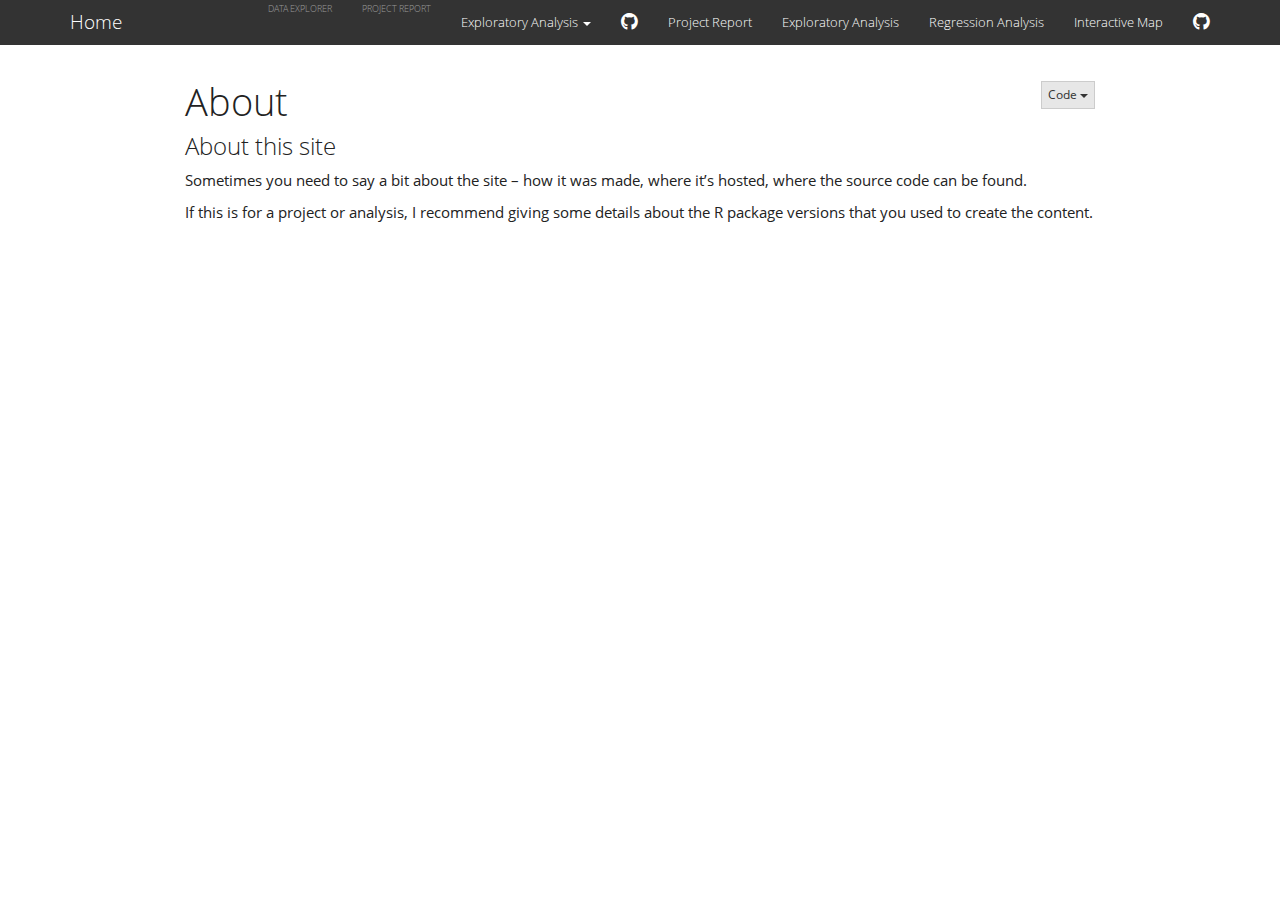
==== commit 1eeecd52: "update map" ====
--- a/about.html
+++ b/about.html
@@ -250,7 +250,28 @@
         
       </ul>
       <ul class="nav navbar-nav navbar-right">
-        <li>
+        <li class="dropdown-header">Data Explorer</li>
+<li class="dropdown-header">Project Report</li>
+<li class="dropdown">
+  <a href="#" class="dropdown-toggle" data-toggle="dropdown" role="button" aria-expanded="false">
+    Exploratory Analysis
+     
+    <span class="caret"></span>
+  </a>
+  <ul class="dropdown-menu" role="menu">
+    <li class="dropdown-header">Section 1</li>
+    <li>
+      <a></a>
+    </li>
+  </ul>
+</li>
+<li>
+  <a href="https://github.com/lc1002/LifeExpectancyAnalysis">
+    <span class="fa fa-github fa-lg"></span>
+     
+  </a>
+</li>
+<li>
   <a href="report.html">Project Report</a>
 </li>
 <li>
